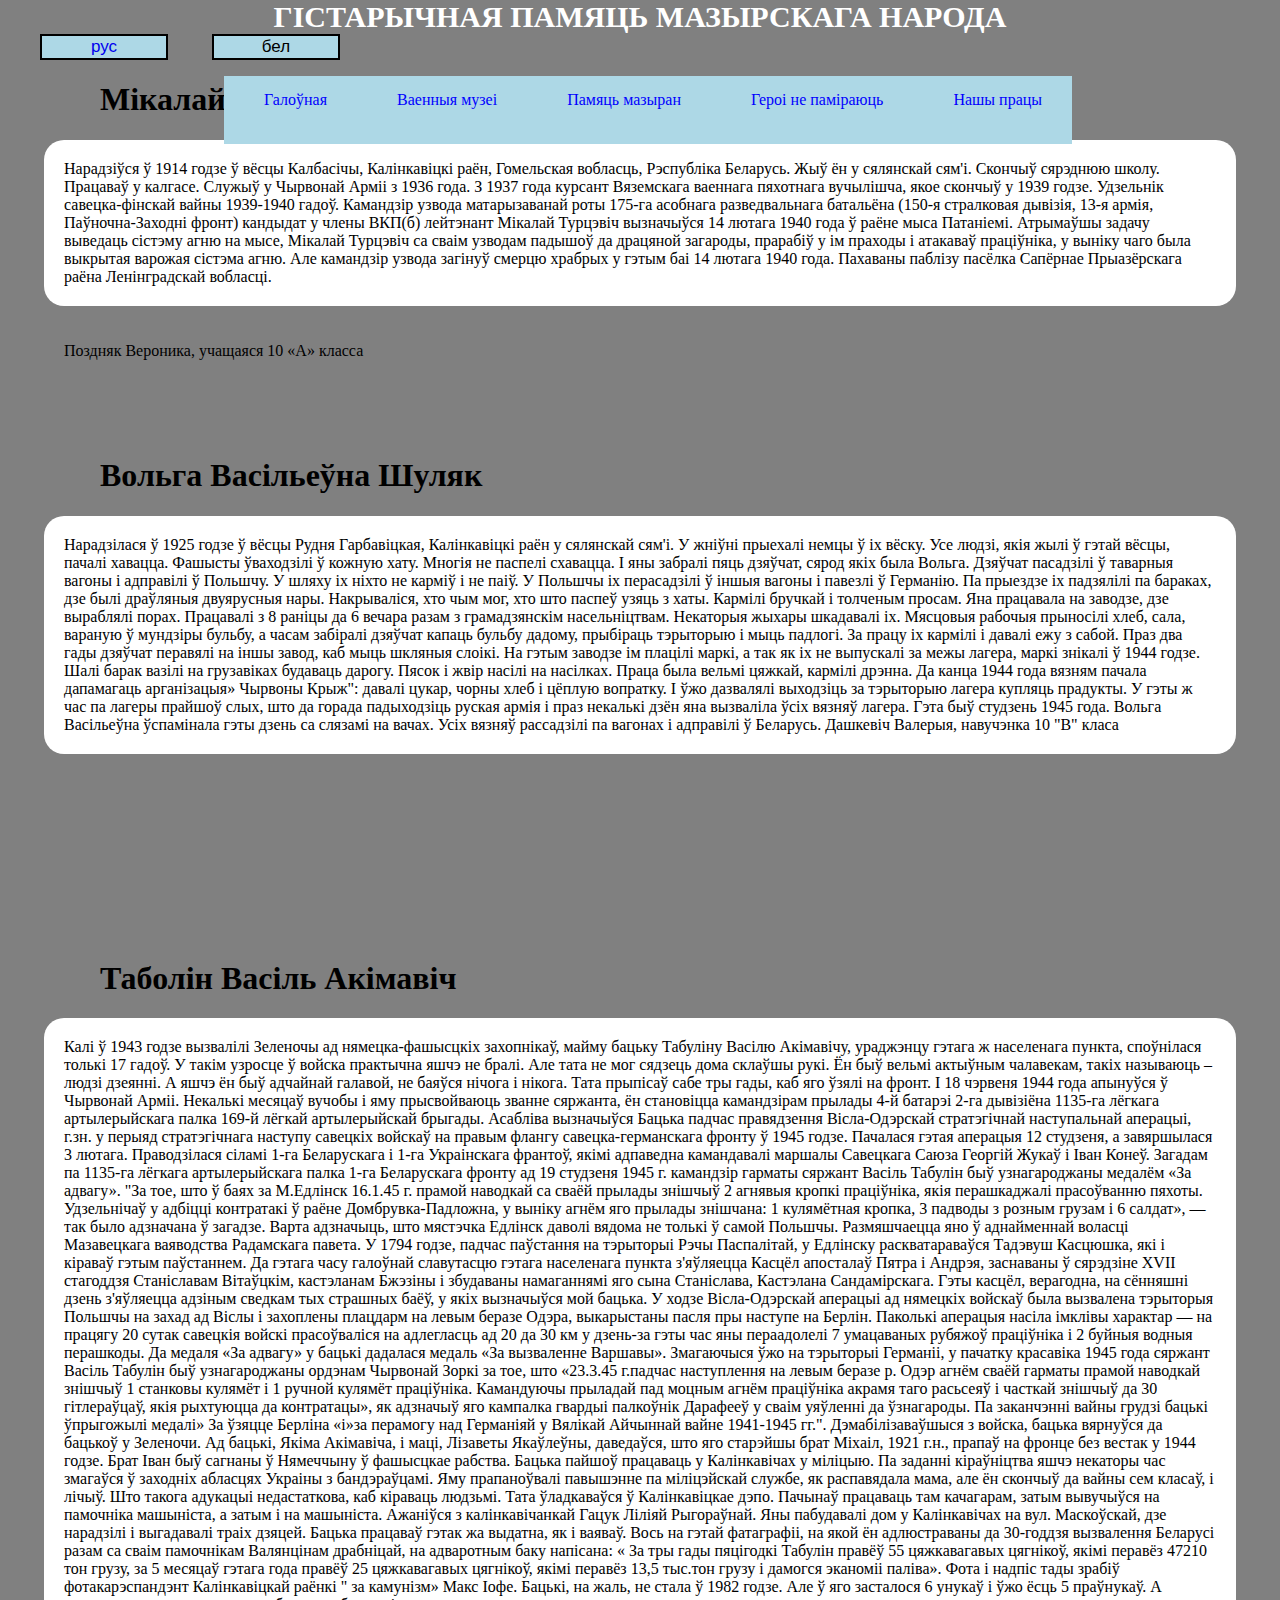
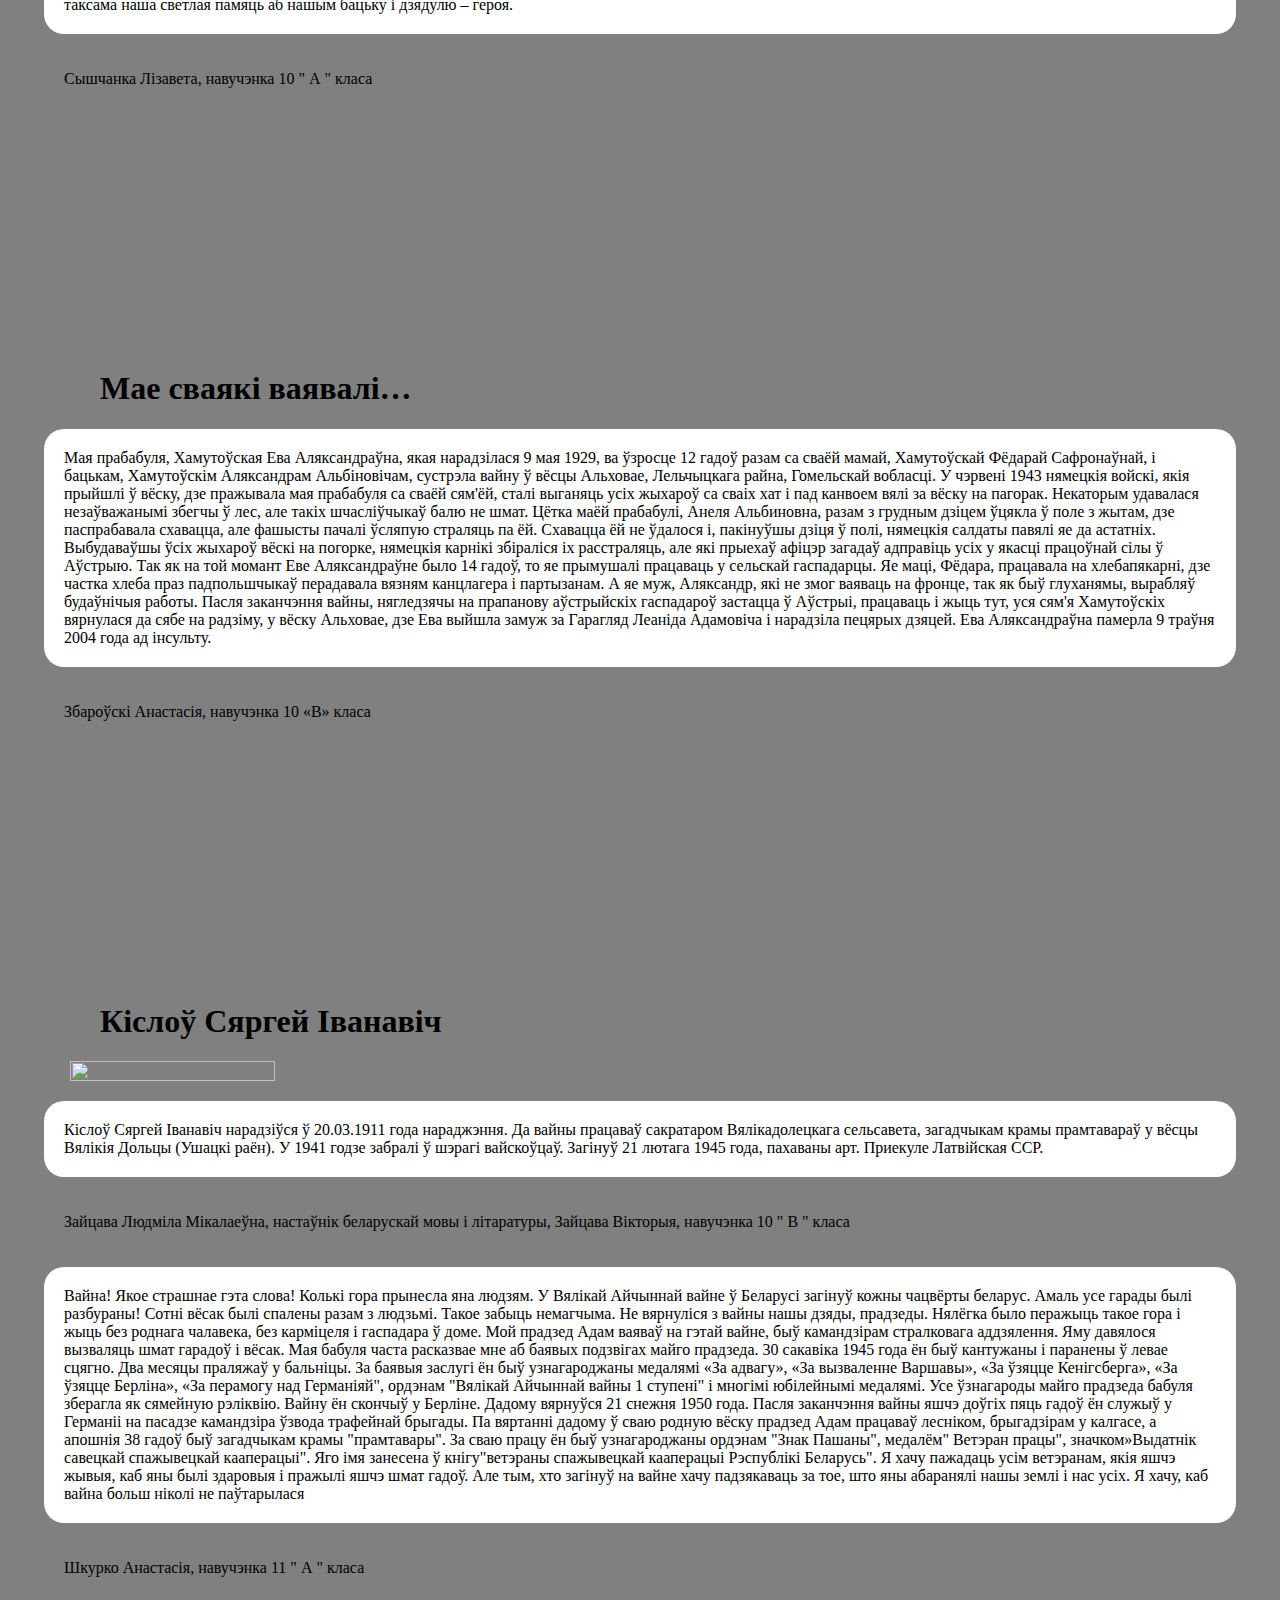
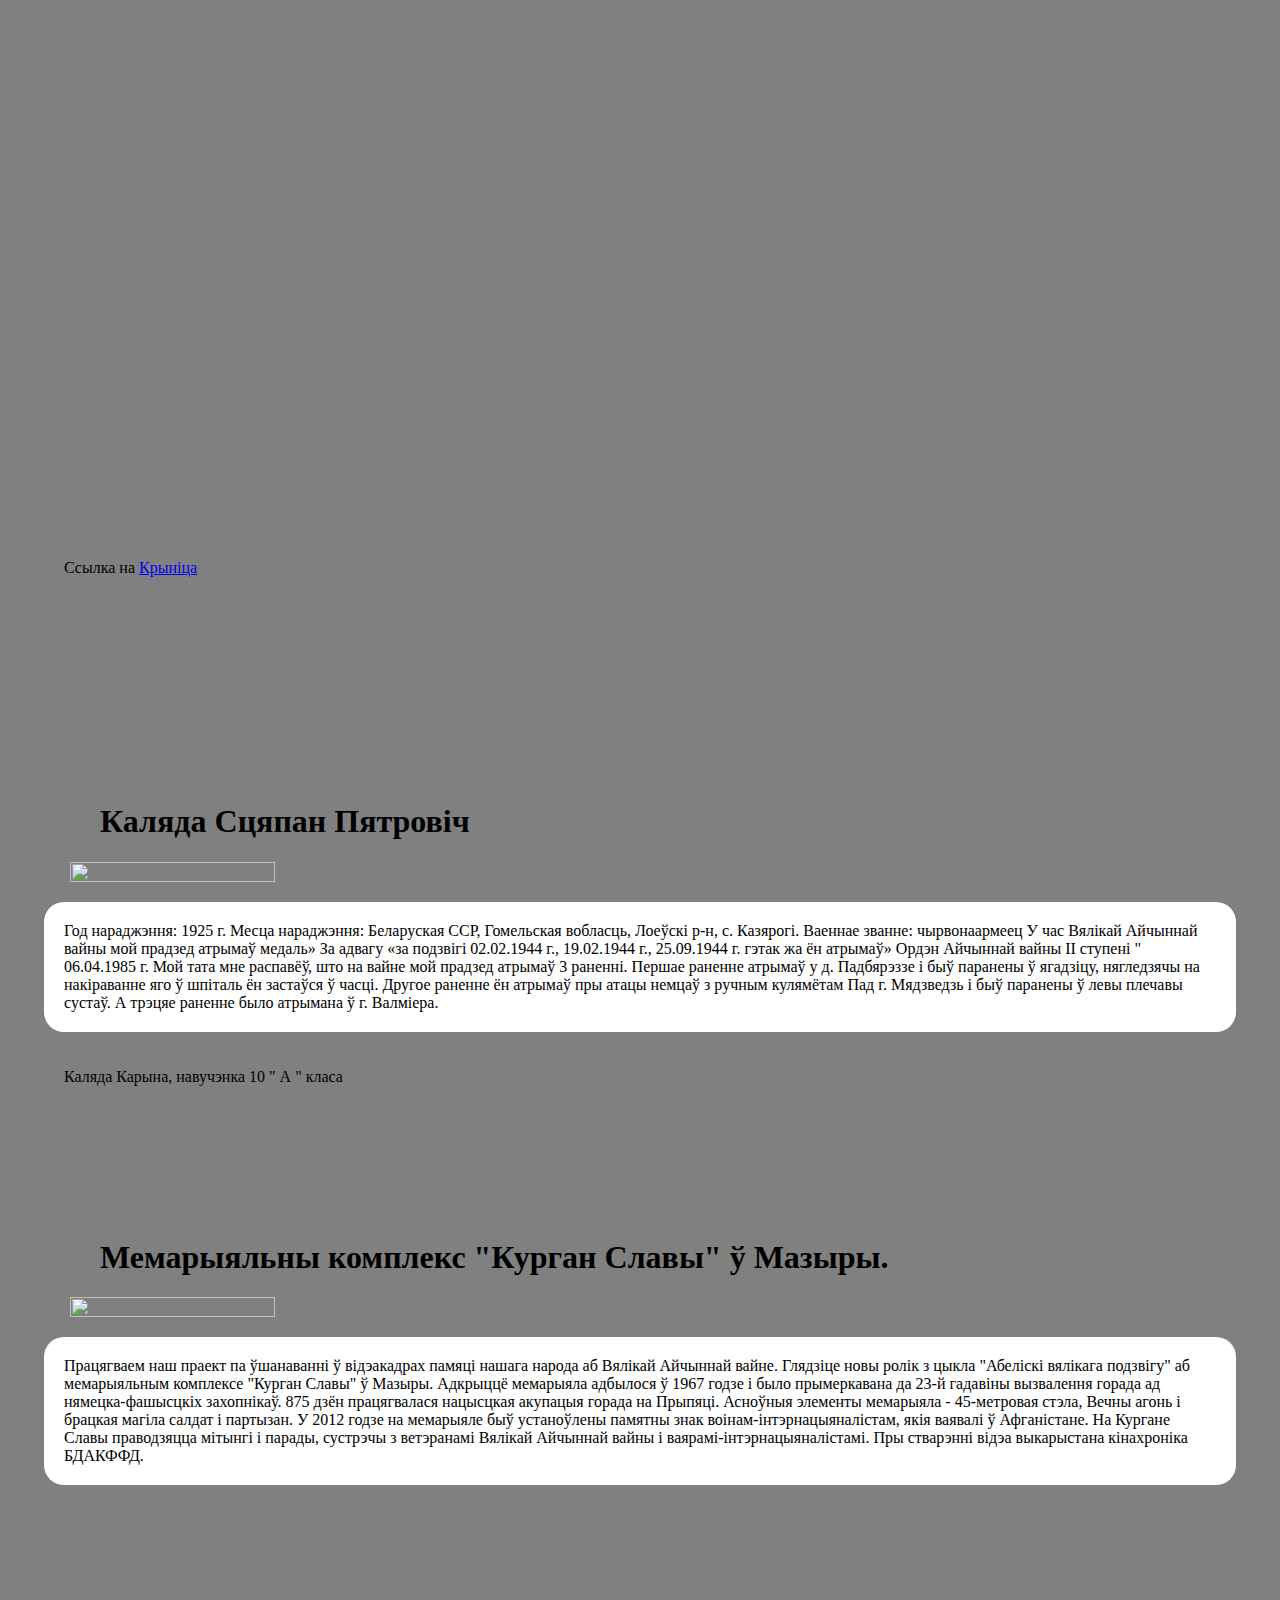
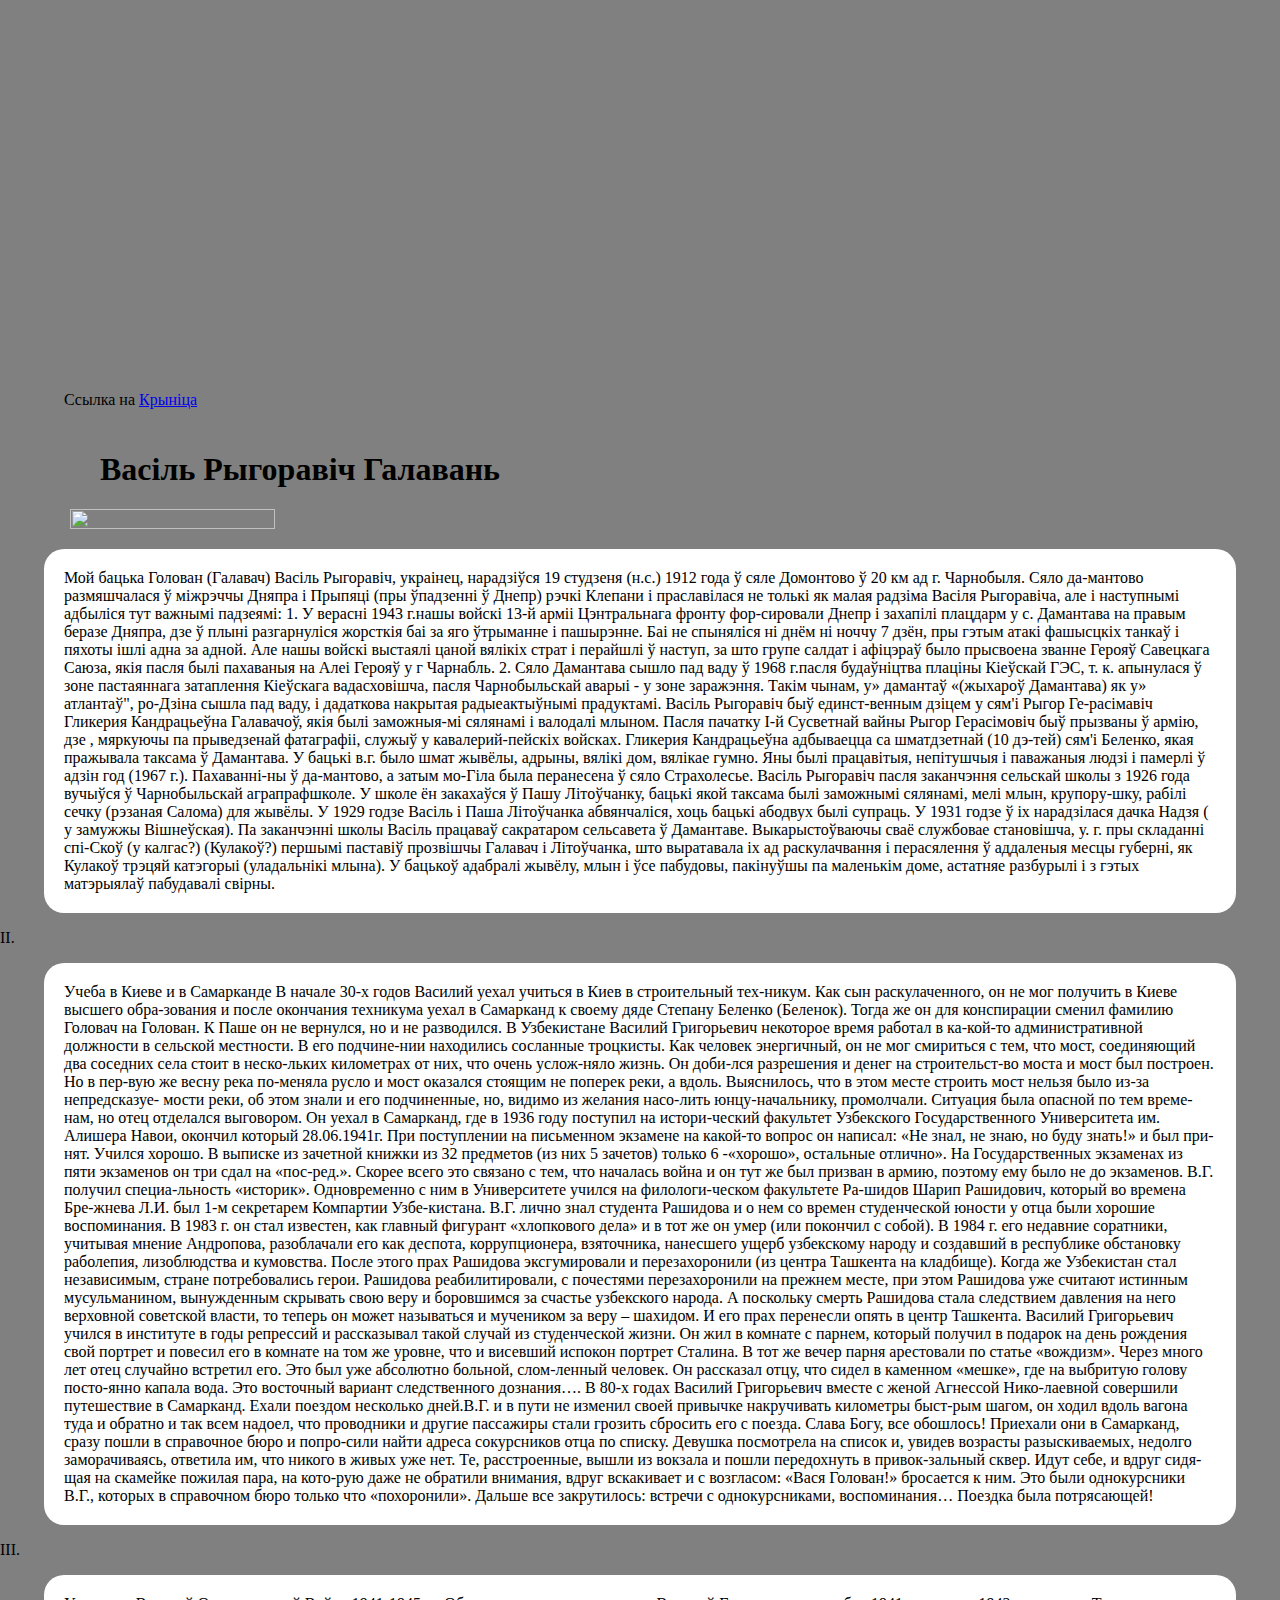
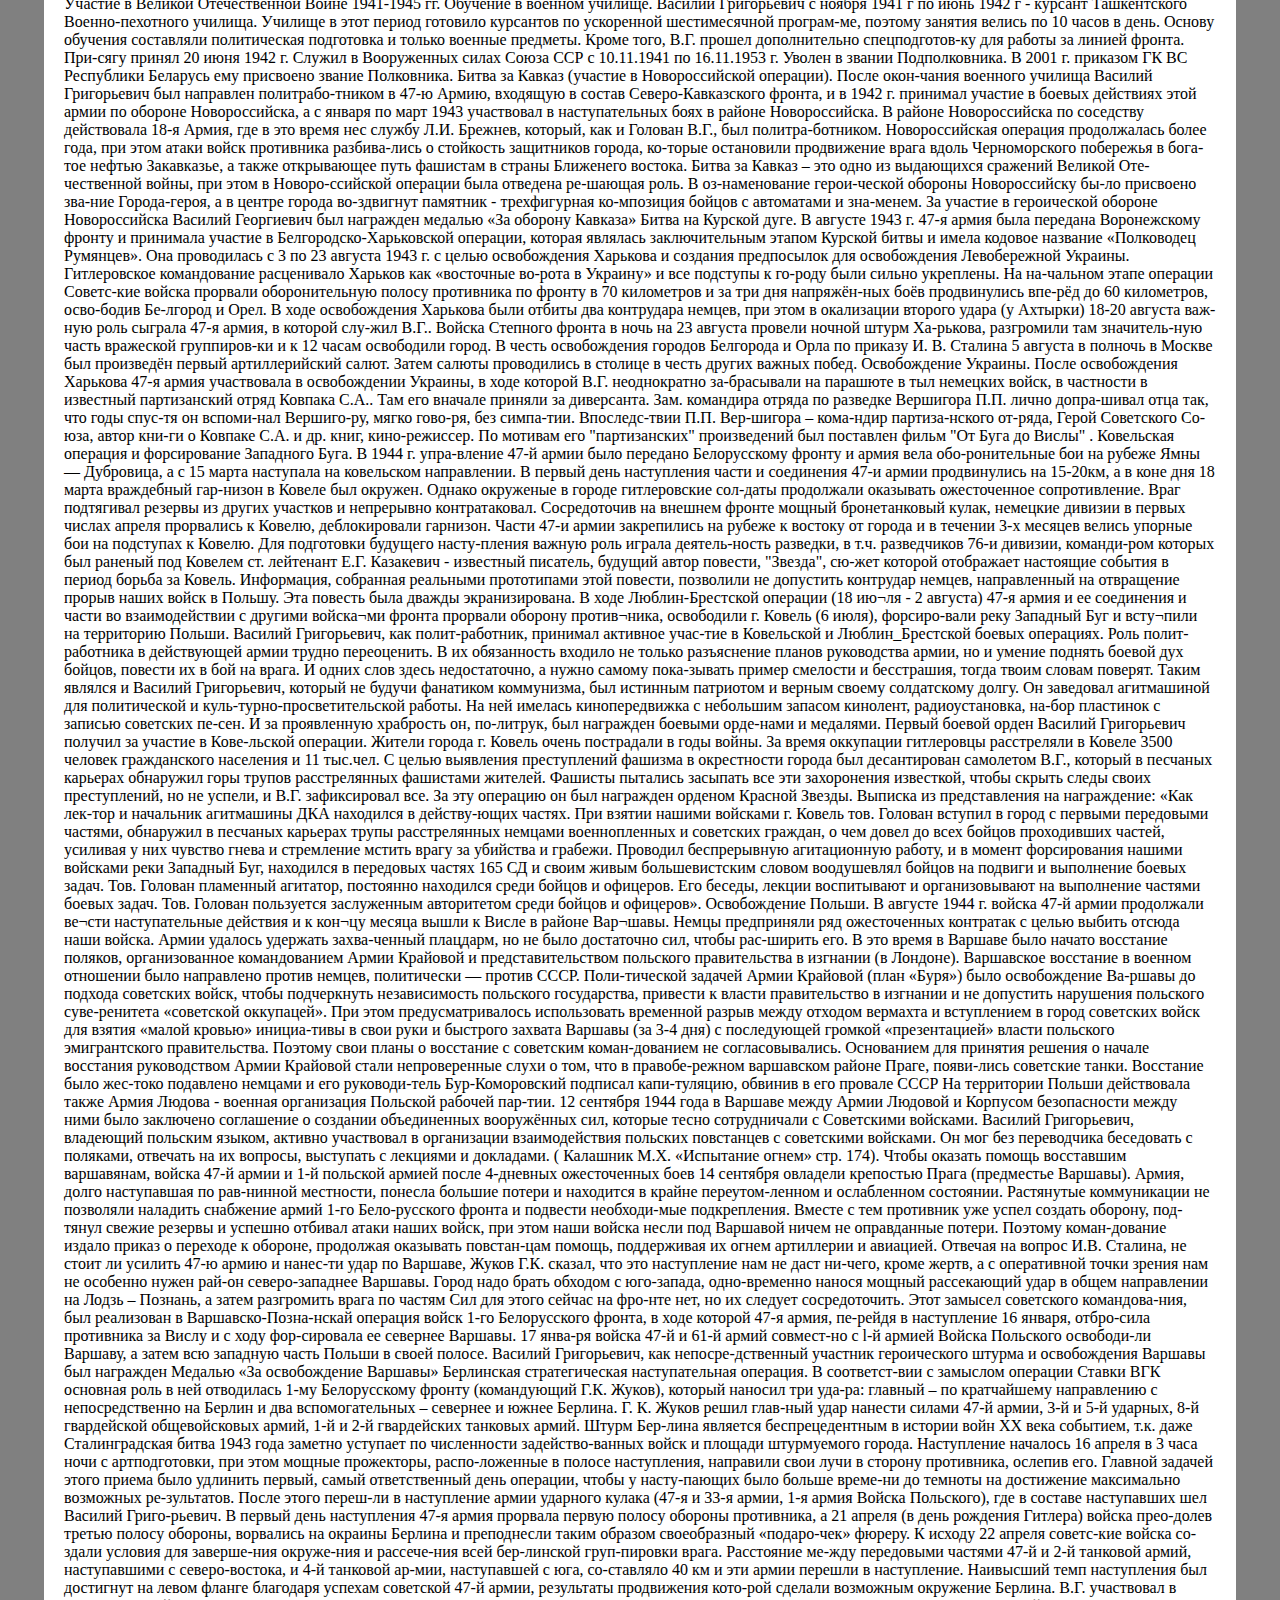
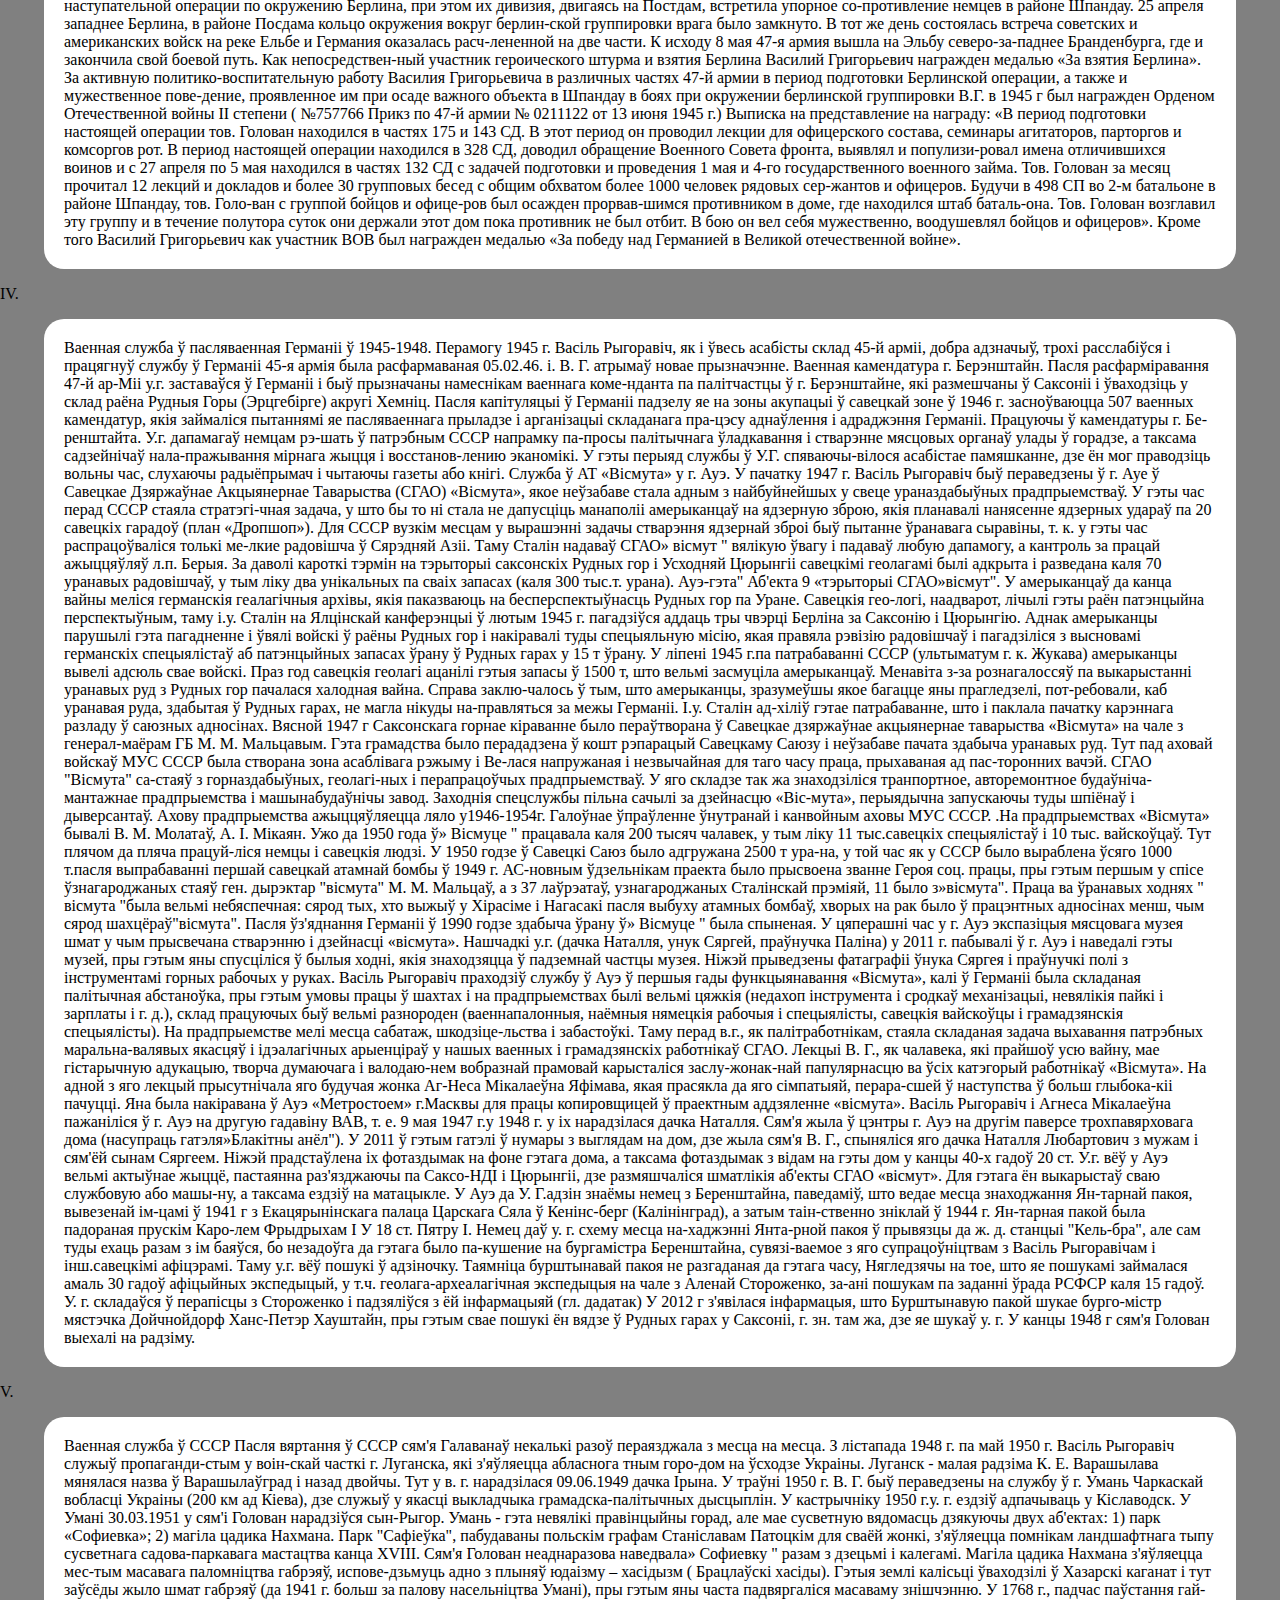
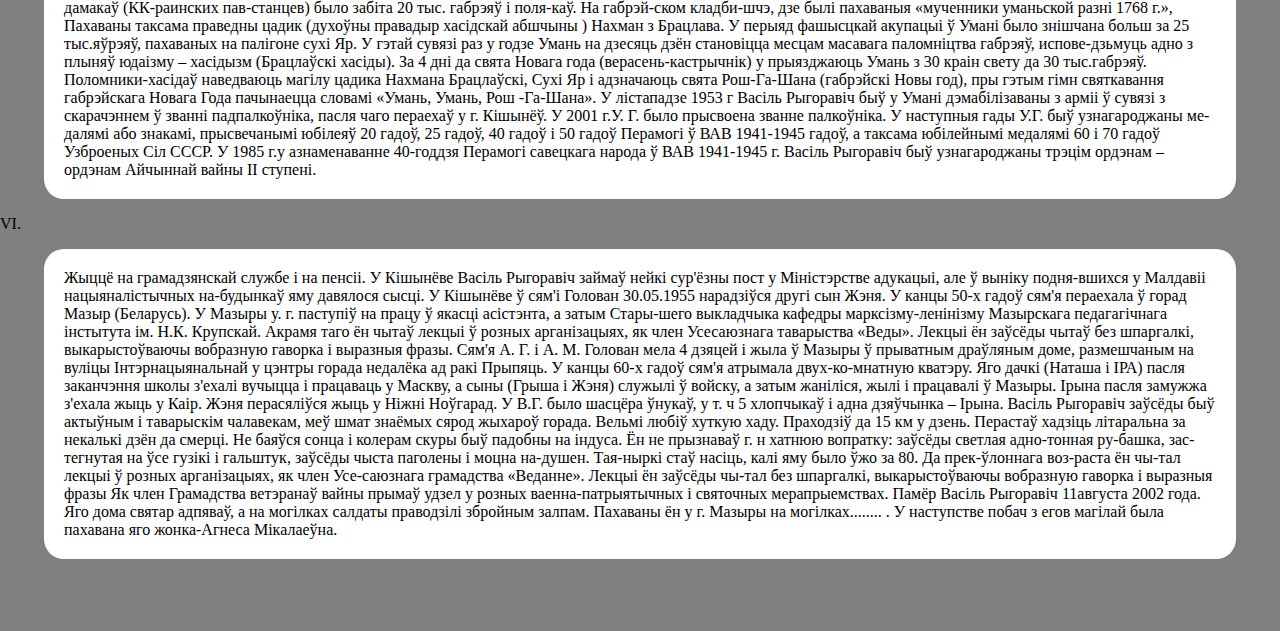
==== indexbel2.html @ af29aafd "Add files via upload" ====
<!DOCTYPE html>
<html>


 <head>
 <link rel="stylesheet" href="2stylerus.css">
 <link href="https://fonts.googleapis.com/css?family=Roboto:100" rel="stylesheet">
 </head>
 <body>

 <h3><a name="glavnai">Гістарычная памяць мазырскага народа</h3></a>
 
<button class="translaterus"><a href="rus.html">рус</a></button> <button class="translatebel"><a href="indexbel2.html">бел</a></button>

<nav class="dws-menu">
  <ul>
      <li><a href="#glavnai" align=center>
Галоўная</a></li>
 
        
    </li> 



        




       

            <li><a href='#'> Ваенныя музеі </a>
                <ul>
                    <li><a href='#11'>Музей 61-й арміі (ваенна-гістарычны)</a></li>
                    <li><a href='#11'>СШ №10 "Музей Вялікай Айчыннай вайны"</a></li>
                    <li><a href='#11'>Музей партызанскай славы</a></li>
                    <li><a href='#11'>Курган Славы - музей вайсковай тэхнікі пад адкрытым небам</a></li>
                </ul>



        
    </li>
    
  
    

    <li><a>Памяць мазыран</a>
        <ul>
            <li><a href='#4'>Мікалай Фёдаравіч Турцэвіч</a></li>
            <li><a href='#5'>Вольга Васільеўна Шуляк</a></li>
            <li><a href='#6'>Табулін Васіль Акімавіч</a></li>
            <li><a href='#7'>Мае сваякі ваявалі…</a></li>
            <li><a href='#8'>Кіслаў Сяргей Іванавіч</a></li>
            <li><a href='#9'>Каляда Сцяпан Пятровіч</a></li>
            <li><a href='#19'> Мемарыяльны комплекс "Курган Славы"</a></li>
            <li><a href='#20'>Мой дзед-герой</a></li>
            </li>
        </ul>
        <li><a href="index3.html">Героі не паміраюць</a></li>

        <li><a href="index3.html">Нашы працы</a>
            <ul>
                <li><a href="духоўная памяць народа (1).pptx" download="" >Духоўная памяць народа</a></li>
                <li><a href="РОЛЯ БЕЛАРУСКАЙ  ПРАВАСЛАЎНАЙ ЦАРКВЫ І МАЗЫРСКІХ СВЯТАРОЎ У ФАРМІРАВАННІ ДУХОЎНАЙ ПАМЯЦІ БЕЛАРУСКАГА НАРОДА З 1917 ПА 1945 ГАДЫ.docx" download="">РОЛЯ БЕЛАРУСКАЙ  ПРАВАСЛАЎНАЙ ЦАРКВЫ І МАЗЫРСКІХ СВЯТАРОЎ У ФАРМІРАВАННІ ДУХОЎНАЙ ПАМЯЦІ БЕЛАРУСКАГА НАРОДА З 1917 ПА 1945 ГАДЫ</a></li>
                <li><a href="СШ№11 Память.pptx" download="">Памяць</a></li>
                <li><a href="Героі жывуць у нашых сэрцах, .docx" download="">Героі жывуць у нашых сэрцах</a></li>
            </ul>

</ul>
      
</nav>
      
</nav>




   

   

<h1><a name="4">Мікалай Фёдаравіч Турцэвіч</h1></a>




    <p class="textt">Нарадзіўся ў 1914 годзе ў вёсцы Калбасічы, Калінкавіцкі раён, Гомельская вобласць, Рэспубліка Беларусь. Жыў ён у сялянскай сям'і. Скончыў сярэднюю школу. Працаваў у калгасе.
Служыў у Чырвонай Арміі з 1936 года. З 1937 года курсант Вяземскага ваеннага пяхотнага вучылішча, якое скончыў у 1939 годзе. Удзельнік савецка-фінскай вайны 1939-1940 гадоў.
Камандзір узвода матарызаванай роты 175-га асобнага разведвальнага батальёна (150-я стралковая дывізія, 13-я армія, Паўночна-Заходні фронт) кандыдат у члены ВКП(б) лейтэнант Мікалай Турцэвіч вызначыўся 14 лютага 1940 года ў раёне мыса Патаніемі.
Атрымаўшы задачу выведаць сістэму агню на мысе, Мікалай Турцэвіч са сваім узводам падышоў да драцяной загароды, прарабіў у ім праходы і атакаваў праціўніка, у выніку чаго была выкрытая варожая сістэма агню. Але камандзір узвода загінуў смерцю храбрых у гэтым баі 14 лютага 1940 года. Пахаваны паблізу пасёлка Сапёрнае Прыазёрскага раёна Ленінградскай вобласці.<p>Поздняк Вероника, учащаяся 10 «А» класса</p></p>


<h1><a  name="5">Вольга Васільеўна Шуляк</h1></a>


<p class="textt">Нарадзілася ў 1925 годзе ў вёсцы Рудня Гарбавіцкая, Калінкавіцкі раён у сялянскай сям'і. У жніўні прыехалі немцы ў іх вёску. Усе людзі, якія жылі ў гэтай вёсцы, пачалі хавацца. Фашысты ўваходзілі ў кожную хату. Многія не паспелі схавацца. І яны забралі пяць дзяўчат, сярод якіх была Вольга. Дзяўчат пасадзілі ў таварныя вагоны і адправілі ў Польшчу. У шляху іх ніхто не карміў і не паіў. У Польшчы іх перасадзілі ў іншыя вагоны і павезлі ў Германію. Па прыездзе іх падзялілі па бараках, дзе былі драўляныя двуярусныя нары. Накрываліся, хто чым мог, хто што паспеў узяць з хаты. Кармілі бручкай і толченым просам.
Яна працавала на заводзе, дзе выраблялі порах. Працавалі з 8 раніцы да 6 вечара разам з грамадзянскім насельніцтвам. Некаторыя жыхары шкадавалі іх. Мясцовыя рабочыя прыносілі хлеб, сала, вараную ў мундзіры бульбу, а часам забіралі дзяўчат капаць бульбу дадому, прыбіраць тэрыторыю і мыць падлогі. За працу іх кармілі і давалі ежу з сабой. Праз два гады дзяўчат перавялі на іншы завод, каб мыць шкляныя слоікі. На гэтым заводзе ім плацілі маркі, а так як іх не выпускалі за межы лагера, маркі знікалі ў 1944 годзе. Шалі барак вазілі на грузавіках будаваць дарогу. Пясок і жвір насілі на насілках. Праца была вельмі цяжкай, кармілі дрэнна. Да канца 1944 года вязням пачала дапамагаць арганізацыя» Чырвоны Крыж": давалі цукар, чорны хлеб і цёплую вопратку. І ўжо дазвалялі выходзіць за тэрыторыю лагера купляць прадукты. У гэты ж час па лагеры прайшоў слых, што да горада падыходзіць руская армія і праз некалькі дзён яна вызваліла ўсіх вязняў лагера. Гэта быў студзень 1945 года. Вольга Васільеўна ўспамінала гэты дзень са слязамі на вачах. Усіх вязняў рассадзілі па вагонах і адправілі ў Беларусь.
Дашкевіч Валерыя, навучэнка 10 "B" класа</p>
</p>



<h1 class="h2"><a name='6'>Таболін Васіль Акімавіч</a></h1>


<p class="textt">Калі ў 1943 годзе вызвалілі Зеленочы ад нямецка-фашысцкіх захопнікаў, майму бацьку Табуліну Васілю Акімавічу, ураджэнцу гэтага ж населенага пункта, споўнілася толькі 17 гадоў. У такім узросце ў войска практычна яшчэ не бралі. Але тата не мог сядзець дома склаўшы рукі. Ён быў вельмі актыўным чалавекам, такіх называюць – людзі дзеянні. А яшчэ ён быў адчайнай галавой, не баяўся нічога і нікога.
Тата прыпісаў сабе тры гады, каб яго ўзялі на фронт. І 18 чэрвеня 1944 года апынуўся ў Чырвонай Арміі. Некалькі месяцаў вучобы і яму прысвойваюць званне сяржанта, ён становіцца камандзірам прылады 4-й батарэі 2-га дывізіёна 1135-га лёгкага артылерыйскага палка 169-й лёгкай артылерыйскай брыгады.
Асабліва вызначыўся Бацька падчас правядзення Вісла-Одэрскай стратэгічнай наступальнай аперацыі, г.зн. у перыяд стратэгічнага наступу савецкіх войскаў на правым флангу савецка-германскага фронту ў 1945 годзе. Пачалася гэтая аперацыя 12 студзеня, а завяршылася 3 лютага. Праводзілася сіламі 1-га Беларускага і 1-га Украінскага франтоў, якімі адпаведна камандавалі маршалы Савецкага Саюза Георгій Жукаў і Іван Конеў.
Загадам па 1135-га лёгкага артылерыйскага палка 1-га Беларускага фронту ад 19 студзеня 1945 г. камандзір гарматы сяржант Васіль Табулін быў узнагароджаны медалём «За адвагу». "За тое, што ў баях за М.Едлінск 16.1.45 г. прамой наводкай са сваёй прылады знішчыў 2 агнявыя кропкі праціўніка, якія перашкаджалі прасоўванню пяхоты. Удзельнічаў у адбіцці контратакі ў раёне Домбрувка-Падложна, у выніку агнём яго прылады знішчана: 1 кулямётная кропка, 3 падводы з розным грузам і 6 салдат», — так было адзначана ў загадзе.
Варта адзначыць, што мястэчка Едлінск даволі вядома не толькі ў самой Польшчы. Размяшчаецца яно ў аднайменнай воласці Мазавецкага ваяводства Радамскага павета.
У 1794 годзе, падчас паўстання на тэрыторыі Рэчы Паспалітай, у Едлінску раскватараваўся Тадэвуш Касцюшка, які і кіраваў гэтым паўстаннем.
Да гэтага часу галоўнай славутасцю гэтага населенага пункта з'яўляецца Касцёл апосталаў Пятра і Андрэя, заснаваны ў сярэдзіне XVII стагоддзя Станіславам Вітаўцкім, кастэланам Бжэзіны і збудаваны намаганнямі яго сына Станіслава, Кастэлана Сандамірскага. Гэты касцёл, верагодна, на сённяшні дзень з'яўляецца адзіным сведкам тых страшных баёў, у якіх вызначыўся мой бацька.
У ходзе Вісла-Одэрскай аперацыі ад нямецкіх войскаў была вызвалена тэрыторыя Польшчы на захад ад Віслы і захоплены плацдарм на левым беразе Одэра, выкарыстаны пасля пры наступе на Берлін. Паколькі аперацыя насіла імклівы характар — на працягу 20 сутак савецкія войскі прасоўваліся на адлегласць ад 20 да 30 км у дзень-за гэты час яны пераадолелі 7 умацаваных рубяжоў праціўніка і 2 буйныя водныя перашкоды.
Да медаля «За адвагу» у бацькі дадалася медаль «За вызваленне Варшавы».
Змагаючыся ўжо на тэрыторыі Германіі, у пачатку красавіка
1945 года сяржант Васіль Табулін быў узнагароджаны ордэнам Чырвонай Зоркі за тое, што «23.3.45 г.падчас наступлення на левым беразе р. Одэр агнём сваёй гарматы прамой наводкай знішчыў 1 станковы кулямёт і 1 ручной кулямёт праціўніка. Камандуючы прыладай пад моцным агнём праціўніка акрамя таго расьсеяў і часткай знішчыў да 30 гітлераўцаў, якія рыхтуюцца да контратацы», як адзначыў яго кампалка гвардыі палкоўнік Дарафееў у сваім уяўленні да ўзнагароды.
Па заканчэнні вайны грудзі бацькі ўпрыгожылі медалі» За ўзяцце Берліна «і»за перамогу над Германіяй у Вялікай Айчыннай вайне 1941-1945 гг.".
Дэмабілізаваўшыся з войска, бацька вярнуўся да бацькоў у Зеленочи. Ад бацькі, Якіма Акімавіча, і маці, Лізаветы Якаўлеўны, даведаўся, што яго старэйшы брат Міхаіл, 1921 г.н., прапаў на фронце без вестак у 1944 годзе. Брат Іван быў сагнаны ў Нямеччыну ў фашысцкае рабства.
Бацька пайшоў працаваць у Калінкавічах у міліцыю. Па заданні кіраўніцтва яшчэ некаторы час змагаўся ў заходніх абласцях Украіны з бандэраўцамі. Яму прапаноўвалі павышэнне па міліцэйскай службе, як распавядала мама, але ён скончыў да вайны сем класаў, і лічыў. Што такога адукацыі недастаткова, каб кіраваць людзьмі.
Тата ўладкаваўся ў Калінкавіцкае дэпо. Пачынаў працаваць там качагарам, затым вывучыўся на памочніка машыніста, а затым і на машыніста.
Ажаніўся з калінкавічанкай Гацук Ліліяй Рыгораўнай. Яны пабудавалі дом у Калінкавічах на вул. Маскоўскай, дзе нарадзілі і выгадавалі траіх дзяцей.
Бацька працаваў гэтак жа выдатна, як і ваяваў. Вось на гэтай фатаграфіі, на якой ён адлюстраваны да 30-годдзя вызвалення Беларусі разам са сваім памочнікам Валянцінам драбніцай, на адваротным баку напісана: « За тры гады пяцігодкі Табулін правёў 55 цяжкавагавых цягнікоў, якімі перавёз 47210 тон грузу, за 5 месяцаў гэтага года правёў 25 цяжкавагавых цягнікоў, якімі перавёз 13,5 тыс.тон грузу і дамогся эканоміі паліва». Фота і надпіс тады зрабіў фотакарэспандэнт Калінкавіцкай раёнкі " за камунізм»
Макс Іофе.
Бацькі, на жаль, не стала ў 1982 годзе. Але ў яго засталося 6 унукаў і ўжо ёсць 5 праўнукаў. А таксама наша светлая памяць аб нашым бацьку і дзядулю – героя.
<p>
Сышчанка Лізавета, навучэнка 10 " А " класа</p>
</p>


</p>

<h1 class="h2"><a name='7'>Мае сваякі ваявалі…</a></h1>



<p class="textt">Мая прабабуля, Хамутоўская Ева Аляксандраўна, якая нарадзілася
9 мая 1929, ва ўзросце 12 гадоў разам са сваёй мамай, Хамутоўскай Фёдарай Сафронаўнай, і бацькам, Хамутоўскім Аляксандрам Альбіновічам, сустрэла вайну ў вёсцы Альховае, Лельчыцкага райна, Гомельскай вобласці.
У чэрвені 1943 нямецкія войскі, якія прыйшлі ў вёску, дзе пражывала мая прабабуля са сваёй сям'ёй, сталі выганяць усіх жыхароў са сваіх хат і пад канвоем вялі за вёску на пагорак. Некаторым удавалася незаўважанымі збегчы ў лес, але такіх шчасліўчыкаў балю не шмат. Цётка маёй прабабулі, Анеля Альбиновна, разам з грудным дзіцем ўцякла ў поле з жытам, дзе паспрабавала схавацца, але фашысты пачалі ўсляпую страляць па ёй. Схавацца ёй не ўдалося і, пакінуўшы дзіця ў полі, нямецкія салдаты павялі яе да астатніх. Выбудаваўшы ўсіх жыхароў вёскі на погорке, нямецкія карнікі збіраліся іх расстраляць, але які прыехаў афіцэр загадаў адправіць усіх у якасці працоўнай сілы ў Аўстрыю. Так як на той момант Еве Аляксандраўне было 14 гадоў, то яе прымушалі працаваць у сельскай гаспадарцы. Яе маці, Фёдара, працавала на хлебапякарні, дзе частка хлеба праз падпольшчыкаў перадавала вязням канцлагера і партызанам. А яе муж, Аляксандр, які не змог ваяваць на фронце, так як быў глуханямы, вырабляў будаўнічыя работы.
Пасля заканчэння вайны, нягледзячы на прапанову аўстрыйскіх гаспадароў застацца ў Аўстрыі, працаваць і жыць тут, уся сям'я Хамутоўскіх вярнулася да сябе на радзіму, у вёску Альховае, дзе Ева выйшла замуж за Гарагляд Леаніда Адамовіча і нарадзіла пецярых дзяцей.
Ева Аляксандраўна памерла 9 траўня 2004 года ад інсульту.                        <p>    Збароўскі Анастасія, навучэнка 10 «В» класа</p>
</p>


</p>

<h1 class="h2"><a name='8'>Кіслоў Сяргей Іванавіч</a></h1>


<img class="csgo3" src="https://ik.imagekit.io/uavondnkg/2/image13_JoCfm0thXU.jpg?ik-sdk-version=javascript-1.4.3&updatedAt=1675370139485">
<p class="textt">
Кіслоў Сяргей Іванавіч нарадзіўся ў 20.03.1911 года нараджэння. Да вайны працаваў сакратаром Вялікадолецкага сельсавета, загадчыкам крамы прамтавараў у вёсцы Вялікія Дольцы (Ушацкі раён).
У 1941 годзе забралі ў шэрагі вайскоўцаў. Загінуў 21 лютага 1945 года, пахаваны арт. Приекуле Латвійская ССР.<p> 
Зайцава Людміла Мікалаеўна, настаўнік беларускай мовы і літаратуры, Зайцава Вікторыя, навучэнка 10 " В " класа

</p>
<p class="textt">
Вайна!
Якое страшнае гэта слова! Колькі гора прынесла яна людзям.
У Вялікай Айчыннай вайне ў Беларусі загінуў кожны чацвёрты беларус. Амаль усе гарады былі разбураны! Сотні вёсак былі спалены разам з людзьмі. Такое забыць немагчыма. Не вярнуліся з вайны нашы дзяды, прадзеды. Нялёгка было перажыць такое гора і жыць без роднага чалавека, без карміцеля і гаспадара ў доме.
Мой прадзед Адам ваяваў на гэтай вайне, быў камандзірам стралковага аддзялення. Яму давялося вызваляць шмат гарадоў і вёсак. Мая бабуля часта расказвае мне аб баявых подзвігах майго прадзеда. 30 сакавіка 1945 года ён быў кантужаны і паранены ў левае сцягно. Два месяцы праляжаў у бальніцы. За баявыя заслугі ён быў узнагароджаны медалямі «За адвагу», «За вызваленне Варшавы», «За ўзяцце Кенігсберга», «За ўзяцце Берліна», «За перамогу над Германіяй", ордэнам "Вялікай Айчыннай вайны 1 ступені" і многімі юбілейнымі медалямі. Усе ўзнагароды майго прадзеда бабуля зберагла як сямейную рэліквію. Вайну ён скончыў у Берліне. Дадому вярнуўся 21 снежня 1950 года. Пасля заканчэння вайны яшчэ доўгіх пяць гадоў ён служыў у Германіі на пасадзе камандзіра ўзвода трафейнай брыгады. Па вяртанні дадому ў сваю родную вёску прадзед Адам працаваў лесніком, брыгадзірам у калгасе, а апошнія 38 гадоў быў загадчыкам крамы "прамтавары". За сваю працу ён быў узнагароджаны ордэнам "Знак Пашаны", медалём" Ветэран працы", значком»Выдатнік савецкай спажывецкай кааперацыі". Яго імя занесена ў кнігу"ветэраны спажывецкай кааперацыі Рэспублікі Беларусь".
Я хачу пажадаць усім ветэранам, якія яшчэ жывыя, каб яны былі здаровыя і пражылі яшчэ шмат гадоў. Але тым, хто загінуў на вайне хачу падзякаваць за тое, што яны абаранялі нашы землі і нас усіх. Я хачу, каб вайна больш ніколі не паўтарылася<p>
Шкурко Анастасія, навучэнка 11 " А " класа
</p>
</p>
<iframe src="https://www.google.com/maps/embed?pb=!1m18!1m12!1m3!1d2454.204620680194!2d29.235573215657027!3d52.0395860797261!2m3!1f0!2f0!3f0!3m2!1i1024!2i768!4f13.1!3m3!1m2!1s0x46d611813f6afbc7%3A0x19bc939cb1231047!2z0JrRg9GA0LPQsNC9INCh0LvQsNCy0YssINGD0LvQuNGG0LAg0KDRi9C20LrQvtCy0LAsINCc0L7Qt9GL0YDRjA!5e0!3m2!1sru!2sby!4v1669588065624!5m2!1sru!2sby" width="600" height="450" style="border:0;" allowfullscreen="" loading="lazy" referrerpolicy="no-referrer-when-downgrade"></iframe>

<p>Ссылка на <a href="https://ru.belarus.travel/landmarks/memorialnyi-kompleks-kurgan-slavyy">Крыніца</a></p>

</p>

<h1 class="h2"><a name='9'>Каляда Сцяпан Пятровіч</a></h1>


<img class="csgo3" src="https://ik.imagekit.io/uavondnkg/2/image14_9p1LHXO4X.jpg?ik-sdk-version=javascript-1.4.3&updatedAt=1675370539235">
<p class="textt">
Год нараджэння: 1925 г.
Месца нараджэння: Беларуская ССР, Гомельская вобласць, Лоеўскі р-н,
с. Казярогі. Ваеннае званне: чырвонаармеец
У час Вялікай Айчыннай вайны мой прадзед атрымаў медаль» За адвагу «за подзвігі 02.02.1944 г., 19.02.1944 г., 25.09.1944 г. гэтак жа ён атрымаў» Ордэн Айчыннай вайны II ступені " 06.04.1985 г.
Мой тата мне распавёў, што на вайне мой прадзед атрымаў 3 раненні. Першае раненне атрымаў у д. Падбярэззе і быў паранены ў ягадзіцу, нягледзячы на накіраванне яго ў шпіталь ён застаўся ў часці. Другое раненне ён атрымаў пры атацы немцаў з ручным кулямётам Пад г. Мядзведзь і быў паранены ў левы плечавы сустаў. А трэцяе раненне было атрымана ў г. Валміера.












<p>
Каляда Карына, навучэнка 10 " А " класа
</p>
</p>
</p>



<h1><a name="19">Мемарыяльны комплекс "Курган Славы" ў Мазыры.</h1></a></a>





<img class="csgo4" src="https://ik.imagekit.io/uavondnkg/2/image25_YLkRumcPq.jpg?ik-sdk-version=javascript-1.4.3&updatedAt=1675370154583">
<p class="textt">Працягваем наш праект па ўшанаванні ў відэакадрах памяці нашага народа аб Вялікай Айчыннай вайне. Глядзіце новы ролік з цыкла "Абеліскі вялікага подзвігу" аб мемарыяльным комплексе "Курган Славы" ў Мазыры. Адкрыццё мемарыяла адбылося ў 1967 годзе і было прымеркавана да 23-й гадавіны вызвалення горада ад нямецка-фашысцкіх захопнікаў. 875 дзён працягвалася нацысцкая акупацыя горада на Прыпяці. Асноўныя элементы мемарыяла - 45-метровая стэла, Вечны агонь і брацкая магіла салдат і партызан. У 2012 годзе на мемарыяле быў устаноўлены памятны знак воінам-інтэрнацыяналістам, якія ваявалі ў Афганістане. На Кургане Славы праводзяцца мітынгі і парады, сустрэчы з ветэранамі Вялікай Айчыннай вайны і ваярамі-інтэрнацыяналістамі. Пры стварэнні відэа выкарыстана кінахроніка БДАКФФД.</p>
<iframe width="560" height="315" src="https://www.youtube.com/embed/OofXs1Vtk-4" title="YouTube video player" frameborder="0" allow="accelerometer; autoplay; clipboard-write; encrypted-media; gyroscope; picture-in-picture; web-share" allowfullscreen></iframe>

<iframe src="https://www.google.com/maps/embed?pb=!1m18!1m12!1m3!1d2454.2044395138155!2d29.235573215039476!3d52.039589379473504!2m3!1f0!2f0!3f0!3m2!1i1024!2i768!4f13.1!3m3!1m2!1s0x46d611813f6afbc7%3A0x19bc939cb1231047!2z0JrRg9GA0LPQsNC9INCh0LvQsNCy0YssINGD0LvQuNGG0LAg0KDRi9C20LrQvtCy0LAsINCc0L7Qt9GL0YDRjA!5e0!3m2!1sru!2sby!4v1676138398908!5m2!1sru!2sby" width="600" height="450" style="border:0;" allowfullscreen="" loading="lazy" referrerpolicy="no-referrer-when-downgrade"></iframe>


<p>Ссылка на <a href="https://www.sb.by/articles/obeliski-velikogo-podviga-memorialnyy-kompleks-kurgan-slavy-v-mozyre.html?ysclid=ldyw3xz9ey251563513">Крыніца</a></p>




<h1><a name="20">Васіль Рыгоравіч Галавань </h1></a></a>
<img src="">

<p class="textt">    Мой бацька Голован (Галавач) Васіль Рыгоравіч, украінец, нарадзіўся 19 студзеня (н.с.) 1912 года ў сяле Домонтово ў 20 км ад г. Чарнобыля. Сяло да-мантово размяшчалася ў міжрэччы Дняпра і Прыпяці (пры ўпадзенні ў Днепр) рэчкі Клепани і праславілася не толькі як малая радзіма Васіля Рыгоравіча, але і наступнымі адбыліся тут важнымі падзеямі:
1. У верасні 1943 г.нашы войскі 13-й арміі Цэнтральнага фронту фор-сировали Днепр і захапілі плацдарм у с. Дамантава на правым беразе Дняпра, дзе ў плыні разгарнуліся жорсткія баі за яго ўтрыманне і пашырэнне. Баі не спыняліся ні днём ні ноччу 7 дзён, пры гэтым атакі фашысцкіх танкаў і пяхоты ішлі адна за адной. Але нашы войскі выстаялі цаной вялікіх страт і перайшлі ў наступ, за што групе салдат і афіцэраў было прысвоена званне Герояў Савецкага Саюза, якія пасля былі пахаваныя на Алеі Герояў у г Чарнабль.
2. Сяло Дамантава сышло пад ваду ў 1968 г.пасля будаўніцтва плаціны Кіеўскай ГЭС, т. к. апынулася ў зоне пастаяннага затаплення Кіеўскага вадасховішча, пасля Чарнобыльскай аварыі - у зоне заражэння.
Такім чынам, у» дамантаў «(жыхароў Дамантава) як у» атлантаў", ро-Дзіна сышла пад ваду, і дадаткова накрытая радыеактыўнымі прадуктамі.
Васіль Рыгоравіч быў единст-венным дзіцем у сям'і Рыгор Ге-расімавіч Гликерия Кандрацьеўна Галавачоў, якія былі заможныя-мі сялянамі і валодалі млыном. Пасля пачатку Ӏ-й Сусветнай вайны Рыгор Герасімовіч быў прызваны ў армію, дзе , мяркуючы па прыведзенай фатаграфіі, служыў у кавалерий-пейскіх войсках. Гликерия Кандрацьеўна адбываецца са шматдзетнай (10 дэ-тей) сям'і Беленко, якая пражывала таксама ў Дамантава. У бацькі в.г. было шмат жывёлы, адрыны, вялікі дом, вялікае гумно. Яны былі працавітыя, непітушчыя і паважаныя людзі і памерлі ў адзін год (1967 г.). Пахаванні-ны ў да-мантово, а затым мо-Гіла была перанесена ў сяло Страхолесье.
Васіль Рыгоравіч пасля заканчэння сельскай школы з 1926 года вучыўся ў Чарнобыльскай аграпрафшколе. У школе ён закахаўся ў Пашу Літоўчанку, бацькі якой таксама былі заможнымі сялянамі, мелі млын, крупору-шку, рабілі сечку (рэзаная Салома) для жывёлы. У 1929 годзе Васіль і Паша Літоўчанка абвянчаліся, хоць бацькі абодвух былі супраць. У 1931 годзе ў іх нарадзілася дачка Надзя ( у замужжы Вішнеўская).
Па заканчэнні школы Васіль працаваў сакратаром сельсавета ў Дамантаве. Выкарыстоўваючы сваё службовае становішча, у. г. пры складанні спі-Скоў (у калгас?) (Кулакоў?) першымі паставіў прозвішчы Галавач і Літоўчанка, што выратавала іх ад раскулачвання і перасялення ў аддаленыя месцы губерні, як Кулакоў трэцяй катэгорыі (уладальнікі млына). У бацькоў адабралі жывёлу, млын і ўсе пабудовы, пакінуўшы па маленькім доме, астатняе разбурылі і з гэтых матэрыялаў пабудавалі свірны.      </p>

ӀӀ. 

<p class="textt">Учеба в Киеве и в Самарканде
        В начале 30-х годов Василий уехал учиться в Киев в строительный тех-никум.  Как сын раскулаченного, он не мог получить в Киеве высшего обра-зования и  после окончания техникума уехал в Самарканд к своему  дяде Степану Беленко (Беленок). Тогда же он для конспирации  сменил фамилию Головач на Голован.  К Паше он не вернулся, но и не разводился.
   
           В Узбекистане Василий Григорьевич  некоторое время работал в ка-кой-то административной должности  в сельской местности. В его подчине-нии находились сосланные троцкисты. Как человек энергичный, он не мог смириться с тем, что мост, соединяющий два соседних села стоит в неско-льких километрах от них, что очень услож-няло  жизнь. Он доби-лся разрешения и денег на строительст-во моста и мост был построен. Но в пер-вую же весну река по-меняла русло и мост оказался стоящим не поперек реки, а вдоль. Выяснилось, что  в этом месте строить мост нельзя было из-за непредсказуе- мости  реки, об этом знали и его подчиненные, но, видимо из желания насо-лить юнцу-начальнику, промолчали. Ситуация была опасной по тем време-нам, но отец отделался выговором. 
    Он уехал в Самарканд, где в 1936 году поступил на истори-ческий факультет Узбекского Государственного Университета им. Алишера Навои, окончил который 28.06.1941г. При поступлении на письменном экзамене на какой-то вопрос он написал: «Не знал, не знаю, но буду знать!» и был при-нят.  Учился хорошо. В выписке из зачетной книжки из 32 предметов (из них 5 зачетов) только 6 -«хорошо», остальные  отлично».
       На Государственных  экзаменах  из пяти экзаменов он три сдал на «пос-ред.». Скорее всего  это связано с тем, что началась война и он тут же был призван в армию, поэтому ему было не до экзаменов. В.Г. получил специа-льность «историк».  
    Одновременно с ним в Университете учился на филологи-ческом факультете Ра-шидов Шарип Рашидович, который во времена Бре-жнева Л.И. был 1-м секретарем Компартии Узбе-кистана. В.Г. лично знал студента Рашидова и о нем  со  времен студенческой юности у отца были хорошие воспоминания. В 1983 г. он стал известен, как главный фигурант «хлопкового дела» и в тот же  он умер (или покончил с собой). В 1984 г. его недавние соратники, учитывая мнение Андропова,  разоблачали его как деспота, коррупционера, взяточника, нанесшего ущерб узбекскому народу и создавший в республике обстановку раболепия, лизоблюдства и кумовства. После этого  прах Рашидова эксгумировали и перезахоронили (из центра Ташкента на кладбище). Когда же Узбекистан стал независимым, стране потребовались герои. Рашидова реабилитировали, с почестями перезахоронили на прежнем месте, при этом Рашидова уже считают истинным мусульманином, вынужденным скрывать свою веру и боровшимся за счастье узбекского народа. А поскольку смерть Рашидова стала следствием давления на него верховной советской власти, то теперь он может называться и мучеником за веру – шахидом. И его прах перенесли опять в центр Ташкента.
       Василий Григорьевич учился в институте в годы репрессий и рассказывал такой случай из студенческой жизни. Он жил в комнате с парнем, который получил в подарок на  день рождения  свой портрет и повесил его в комнате на том же уровне, что и висевший испокон портрет Сталина.  В тот же вечер парня арестовали по статье «вождизм». Через много лет отец случайно встретил его. Это был уже абсолютно больной, слом-ленный  человек. Он рассказал отцу, что сидел в каменном «мешке», где на выбритую голову посто-янно капала вода. Это восточный вариант следственного дознания….
         В 80-х годах Василий Григорьевич вместе с женой Агнессой Нико-лаевной совершили путешествие в Самарканд. Ехали поездом несколько дней.В.Г. и в пути не изменил своей привычке накручивать  километры быст-рым шагом, он ходил вдоль вагона туда и обратно и так всем надоел, что проводники и другие пассажиры  стали грозить сбросить его с поезда. Слава Богу, все обошлось! Приехали они в Самарканд, сразу пошли в справочное бюро и попро-сили найти адреса сокурсников отца по списку. Девушка посмотрела на список и, увидев возрасты разыскиваемых, недолго заморачиваясь, ответила им, что никого в живых уже нет.  Те, расстроенные, вышли из вокзала и пошли передохнуть в привок-зальный сквер. Идут себе, и вдруг сидя-щая на скамейке пожилая пара, на кото-рую  даже не обратили внимания, вдруг вскакивает и с возгласом: «Вася Голован!» бросается к ним. Это  были однокурсники В.Г., которых в справочном бюро только что «похоронили». Дальше все закрутилось: встречи с однокурсниками, воспоминания… Поездка была потрясающей!</p>





ӀӀӀ.  

<p class="textt">  Участие в Великой Отечественной Войне 1941-1945 гг.
       Обучение в военном училище. Василий Григорьевич с ноября 1941 г по июнь 1942 г  - курсант Ташкентского Военно-пехотного училища. Училище в этот период готовило курсантов по ускоренной  шестимесячной програм-ме, поэтому занятия велись по 10 часов в день. Основу обучения составляли политическая подготовка и только военные предметы. Кроме того, В.Г. прошел дополнительно  спецподготов-ку для работы за линией фронта. При-сягу принял 20 июня 1942 г. Служил в Вооруженных силах Союза ССР с 10.11.1941 по 16.11.1953 г.  Уволен в звании Подполковника. В 2001 г. приказом ГК ВС Республики Беларусь  ему присвоено звание Полковника. 
        Битва за Кавказ (участие в Новороссийской операции). После окон-чания военного училища Василий Григорьевич был направлен  политрабо-тником в 47-ю Армию, входящую в состав Северо-Кавказского фронта, и в 1942 г. принимал участие в боевых действиях этой армии по обороне Новороссийска, а с января по март 1943 участвовал в наступательных боях в районе Новороссийска.       
      В районе Новороссийска по соседству действовала 18-я Армия, где в это время нес службу Л.И. Брежнев, который, как и Голован В.Г., был политра-ботником. Новороссийская операция продолжалась более года, при этом    атаки войск противника разбива-лись о стойкость защитников города, ко-торые остановили продвижение врага вдоль Черноморского побережья в бога-тое нефтью Закавказье, а также открывающее путь фашистам в страны Ближенего востока. 
      Битва за Кавказ – это одно из выдающихся сражений Великой Оте-чественной войны, при этом в Новоро-ссийской операции была отведена ре-шающая роль. В оз-наменование герои-ческой обороны Новороссийску бы-ло присвоено зва-ние Города-героя, а  в центре города во-здвигнут памятник - трехфигурная ко-мпозиция бойцов с автоматами и зна-менем. За участие в героической обороне Новороссийска Василий Георгиевич был награжден медалью «За оборону Кавказа»
        Битва на Курской дуге. В августе 1943 г. 47-я армия была передана Воронежскому фронту и принимала участие в Белгородско-Харьковской операции, которая являлась заключительным этапом Курской битвы и имела кодовое название «Полководец Румянцев». Она проводилась с 3 по 23 августа 1943 г. с целью освобождения Харькова и создания предпосылок для освобождения Левобережной Украины. 
    Гитлеровское  командование  расценивало   Харьков  как  «восточные  во-рота  в Украину» и все подступы к го-роду были сильно укреплены.  На на-чальном этапе операции Советс-кие   войска  прорвали  оборонительную  полосу противника  по  фронту  в 70 километров  и  за  три  дня напряжён-ных боёв продвинулись впе-рёд до 60 километров, осво-бодив Бе-лгород и Орел.        
     В ходе освобождения Харькова были отбиты два контрудара немцев, при этом в  окализации второго удара  (у Ахтырки) 18-20 августа важ-ную роль сыграла  47-я армия, в которой слу-жил В.Г.. Войска Степного фронта в ночь на 23 августа провели ночной  штурм Ха-рькова, разгромили  там  значитель-ную  часть  вражеской  группиров-ки  и  к 12 часам освободили город. 
      В честь освобождения городов Белгорода и Орла по приказу И. В. Сталина 5 августа в полночь в Москве был произведён первый  артиллерийский салют.  Затем салюты проводились в столице в честь других важных побед.
         Освобождение Украины. После освобождения Харькова  47-я армия участвовала в освобождении Украины, в ходе которой В.Г. неоднократно за-брасывали на парашюте  в тыл немецких войск, в частности в известный партизанский отряд Ковпака С.А.. Там его вначале приняли за диверсанта. Зам. командира отряда по разведке Вершигора П.П. лично допра-шивал отца так, что годы спус-тя он вспоми-нал Вершиго-ру, мягко гово-ря, без симпа-тии. Впоследс-твии П.П. Вер-шигора – кома-ндир партиза-нского от-ряда, Герой Советского Со-юза, автор кни-ги о Ковпаке С.А. и др. книг, кино-режиссер. По мотивам его "партизанских" произведений был поставлен фильм "От Буга до Вислы" .
       Ковельская операция и форсирование Западного Буга. В 1944 г. упра-вление 47-й армии было передано Белорусскому фронту и армия вела обо-ронительные бои на рубеже Ямны — Дубровица, а с 15 марта наступала на ковельском направлении. В первый день наступления части и соединения 47-и армии продвинулись на 15-20км, а в коне дня 18 марта враждебный гар-низон в Ковеле был окружен. Однако окруженые в городе гитлеровские сол-даты продолжали оказывать ожесточенное сопротивление. Враг подтягивал резервы из других участков и непрерывно контратаковал. Сосредоточив на внешнем фронте мощный бронетанковый кулак, немецкие дивизии в первых числах апреля прорвались к Ковелю, деблокировали гарнизон. Части 47-и армии закрепились на рубеже к востоку от города и в течении  3-х месяцев велись упорные бои на подступах к Ковелю.                                                                                                                                                                                                                                                                                             
      Для подготовки будущего насту-пления важную роль играла деятель-ность разведки, в т.ч. разведчиков 76-и дивизии, команди-ром которых был раненый под Ковелем ст. лейтенант Е.Г. Казакевич - известный писатель, будущий автор повести, "Звезда", сю-жет которой отображает настоящие события в период борьба за Ковель. Информация, собранная реальными прототипами этой повести, позволили не допустить контрудар немцев, направленный  на отвращение прорыв наших войск в Польшу. Эта повесть была дважды экранизирована.
     В ходе Люблин-Брестской операции (18 ию¬ля - 2 августа)  47-я армия и ее соединения и части во взаимодействии с другими войска¬ми фронта прорвали оборону против¬ника, освободили г. Ковель (6 июля), форсиро-вали реку Западный Буг и всту¬пили на территорию Польши.
    Василий Григорьевич, как полит-работник, принимал активное учас-тие в Ковельской и Люблин_Брестской боевых операциях. Роль полит-работника в действующей армии трудно переоценить.  В их обязанность входило не только разъяснение планов руководства армии, но и умение поднять боевой дух бойцов, повести их в бой на врага.  И одних слов здесь недостаточно, а нужно самому пока-зывать  пример смелости и бесстрашия, тогда твоим словам поверят. Таким являлся и Василий Григорьевич, который не будучи фанатиком коммунизма, был истинным патриотом и верным своему солдатскому долгу. Он заведовал агитмашиной для политической и куль-турно-просветительской работы. На ней имелась кинопередвижка с небольшим запасом кинолент, радиоустановка, на-бор пластинок с записью советских пе-сен. И за проявленную храбрость он, по-литрук, был награжден боевыми орде-нами и медалями. 
        Первый боевой орден Василий Григорьевич получил за участие в Кове-льской операции.  Жители города г. Ковель очень пострадали в годы войны. За время оккупации гитлеровцы расстреляли в Ковеле 3500 человек гражданского населения и 11 тыс.чел. С целью выявления преступлений фашизма в  окрестности города был десантирован самолетом В.Г., который в песчаных карьерах обнаружил горы трупов расстрелянных фашистами жителей. Фашисты пытались засыпать все эти захоронения известкой, чтобы скрыть следы своих преступлений, но не успели, и  В.Г. зафиксировал все. За эту операцию он был награжден орденом Красной Звезды.        Выписка из представления на награждение: 
      «Как  лек-тор и начальник агитмашины ДКА находился в действу-ющих частях. При взятии нашими  войсками г. Ковель тов.  Голован  вступил в город с первыми передовыми частями,  обнаружил в песчаных карьерах трупы расстрелянных немцами военнопленных и советских граждан, о чем довел до всех бойцов проходивших частей, усиливая у них чувство гнева и стремление мстить врагу за убийства и грабежи. Проводил беспрерывную агитационную работу, и в момент  форсирования нашими войсками реки Западный Буг, находился в передовых частях 165 СД и своим живым большевистским словом воодушевлял бойцов на подвиги и выполнение боевых задач. Тов. Голован пламенный агитатор, постоянно находился среди бойцов и офицеров. Его беседы, лекции воспитывают и организовывают на выполнение частями боевых задач. Тов. Голован пользуется заслуженным авторитетом среди бойцов и офицеров».
       Освобождение Польши. В августе 1944 г.  войска 47-й армии продолжали ве¬сти наступательные действия и к кон¬цу месяца вышли к Висле в районе Вар¬шавы. Немцы предприняли  ряд ожесточенных контратак с целью выбить отсюда наши войска.  Армии удалось удержать захва-ченный плацдарм, но не было достаточно сил, чтобы рас-ширить его.
       В это время в Варшаве было начато восстание поляков, организованное командованием Армии Крайовой и представительством польского правительства в изгнании (в Лондоне). Варшавское восстание в военном отношении было направлено против немцев, политически — против СССР. Поли-тической задачей Армии Крайовой  (план «Буря») было освобождение Ва-ршавы до подхода советских войск, чтобы подчеркнуть независимость польского государства, привести к власти правительство в изгнании и не допустить нарушения польского суве-ренитета «советскoй оккупацей».  При этом предусматривалось использовать временной разрыв между отходом вермахта и вступлением в город советских войск для взятия «малой кровью» инициа-тивы в свои руки и быстрого захвата Варшавы (за 3-4 дня) с последующей громкой «презентацией» власти польского эмигрантского правительства. Поэтому свои планы о восстание с советским коман-дованием не согласовывались. Основанием для принятия решения о начале восстания руководством Армии Крайовой стали непроверенные слухи о том, что в правобе-режном варшавском районе Праге, появи-лись советские танки. Восстание было жес-токо подавлено немцами и его руководи-тель Бур-Коморовский подписал капи-туляцию, обвинив в его провале СССР
      На территории Польши действовала также Армия Людова - военная организация Польской рабочей пар-тии. 12 сентября 1944 года в Варшаве между Армии Людовой и Корпусом безопасности между ними было заключено соглашение о создании объединенных вооружённых сил, которые тесно сотрудничали с Советскими войсками. Василий Григорьевич, владеющий польским языком, активно участвовал в организации взаимодействия польских повстанцев с советскими войсками. Он мог без переводчика беседовать с поляками, отвечать на их вопросы, выступать с лекциями и докладами. ( Калашник М.Х. «Испытание огнем» стр. 174).
       Чтобы оказать помощь восставшим варшавянам, войска 47-й армии и 1-й польской армией после 4-дневных ожесточенных боев 14 сентября овладели крепостью Прага (предместье Варшавы). Армия, долго наступавшая по рав-нинной местности, понесла большие потери и находится в крайне переутом-ленном и ослабленном состоянии. Растянутые коммуникации не позволяли наладить снабжение армий 1-го Бело-русского фронта и подвести необходи-мые подкрепления. Вместе с тем противник уже успел создать оборону, под-тянул свежие резервы и успешно отбивал атаки наших войск, при этом наши войска несли под Варшавой ничем не оправданные потери. Поэтому коман-дование издало приказ о переходе к обороне, продолжая оказывать  повстан-цам помощь, поддерживая их огнем артиллерии и авиацией. 
     Отвечая на вопрос И.В. Сталина, не стоит ли усилить 47-ю армию и нанес-ти удар по Варшаве, Жуков Г.К. сказал, что это наступление нам не даст ни-чего, кроме жертв, а с оперативной точки зрения нам не особенно нужен рай-он северо-западнее Варшавы. Город надо брать обходом с юго-запада, одно-временно нанося мощный рассекающий удар в общем направлении на Лодзь – Познань, а затем разгромить врага по частям  Сил для этого сейчас на фро-нте нет, но их следует сосредоточить. 
     Этот замысел советского командова-ния, был реализован в Варшавско-Позна-нскай операция войск 1-го Белорусского фронта, в ходе которой 47-я армия, пе-рейдя в наступление 16 января, отбро-сила противника за Вислу и с ходу фор-сировала ее севернее Варшавы. 17 янва-ря войска 47-й и 61-й армий совмест-но с l-й армией Войска Польского освободи-ли Варшаву, а затем всю западную часть Польши в своей полосе.
        Василий Григорьевич, как непосре-дственный участник героического штурма  и освобождения Варшавы был  награжден Медалью «За освобождение Варшавы» 

        Берлинская стратегическая наступательная операция. В соответст-вии с замыслом операции Ставки ВГК основная роль в ней отводилась 1-му Белорусскому фронту (командующий Г.К. Жуков), который наносил три уда-ра: главный – по кратчайшему направлению с непосредственно на Берлин и два вспомогательных – севернее и южнее Берлина. Г. К. Жуков решил глав-ный удар нанести силами  47-й армии, 3-й и 5-й ударных, 8-й гвардейской общевойсковых армий, 1-й и 2-й гвардейских танковых армий. Штурм Бер-лина является беспрецедентным в истории войн ХХ века событием, т.к. даже Сталинградская битва 1943 года заметно уступает по численности задейство-ванных войск и площади штурмуемого города. Наступление началось 16 апреля в 3 часа ночи с артподготовки, при этом мощные прожекторы, распо-ложенные в полосе наступления, направили свои лучи в сторону противника, ослепив его. Главной задачей этого приема было удлинить первый, самый ответственный день операции, чтобы у насту-пающих было больше време-ни до темноты на достижение максимально возможных ре-зультатов. После этого переш-ли в наступление армии ударного кулака (47-я и 33-я армии, 1-я армия  Войска Польского), где  в составе наступавших шел Василий Григо-рьевич. В первый день наступления 47-я армия прорвала первую полосу обороны противника, а  21 апреля (в день рождения Гитлера) войска прео-долев третью полосу обороны, ворвались на окраины Берлина и преподнесли таким образом своеобразный «подаро-чек» фюреру. 
    К исходу 22 апреля советс-кие войска со-здали условия для заверше-ния окруже-ния и рассече-ния всей бер-линской груп-пировки врага. Расстояние ме-жду передовыми частями 47-й и 2-й танковой армий, наступавшими с северо-востока, и 4-й танковой ар-мии, наступавшей с юга, со-ставляло 40 км и эти армии перешли в наступление. Наивысший темп наступления был достигнут на левом фланге благодаря успехам советской 47-й армии, результаты продвижения кото-рой сделали возможным окружение Берлина. В.Г. участвовал в наступательной операции по окружению Берлина, при этом их дивизия, двигаясь на Постдам,  встретила упорное со-противление немцев в районе Шпандау. 25 апреля западнее Берлина, в районе Посдама кольцо окружения вокруг берлин-ской группировки врага было замкнуто. В тот же день состоялась встреча советских и американских войск на реке Ельбе и Германия оказалась расч-лененной на две части. К исходу 8 мая 47-я армия вышла на Эльбу северо-за-паднее Бранденбурга, где и закончила свой боевой путь. Как непосредствен-ный участник героического штурма и взятия Берлина Василий Григорьевич награжден медалью  «За взятия Берлина».
    За активную политико-воспитательную работу Василия Григорьевича в различных частях 47-й армии в период подготовки Берлинской операции, а также и мужественное пове-дение, проявленное им при осаде важного объекта  в Шпандау в боях при окружении берлинской группировки В.Г. в 1945 г был награжден Орденом Отечественной войны II степени ( №757766 Прикз по 47-й армии № 0211122 от 13 июня 1945 г.)                       
           Выписка на представление на награду:  «В период подготовки настоящей операции тов. Голован находился в частях 175 и 143 СД. В этот период он проводил лекции для офицерского состава, семинары агитаторов, парторгов и комсоргов рот. В период настоящей операции находился в 328 СД, доводил обращение Военного Совета фронта, выявлял и популизи-ровал имена отличившихся воинов и с 27 апреля по 5 мая находился в частях 132 СД с задачей подготовки и проведения 1 мая и 4-го государственного военного займа. Тов. Голован за месяц прочитал 12 лекций и докладов и более 30 групповых бесед  с общим обхватом более 1000 человек рядовых сер-жантов и офицеров. Будучи в 498 СП во 2-м батальоне в районе Шпандау, тов. Голо-ван с группой бойцов и офице-ров был осажден прорвав-шимся противником в доме, где находился штаб баталь-она. Тов. Голован возглавил эту группу и в течение полутора суток они держали этот  дом пока противник не был отбит. В бою он вел себя мужественно, воодушевлял бойцов и офицеров».
         Кроме того Василий Григорьевич как участник ВОВ был награжден медалью «За победу над Германией в Великой отечественной войне». </p>   


ӀV. 

<p class="textt">Ваенная служба ў пасляваенная Германіі ў 1945-1948.
Перамогу 1945 г. Васіль Рыгоравіч, як і ўвесь асабісты склад 45-й арміі, добра адзначыў, трохі расслабіўся і працягнуў службу ў Германіі

45-я армія была расфармаваная 05.02.46. і. В. Г. атрымаў новае прызначэнне.
Ваенная камендатура г. Берэнштайн. Пасля расфарміравання 47-й ар-Міі у.г. заставаўся ў Германіі і быў прызначаны намеснікам ваеннага коме-нданта па палітчастцы ў г. Берэнштайне, які размешчаны ў Саксоніі і ўваходзіць у склад раёна Рудныя Горы (Эрцгебірге) акругі Хемніц.


Пасля капітуляцыі ў Германіі падзелу яе на зоны акупацыі ў савецкай зоне ў 1946 г. засноўваюцца 507 ваенных камендатур, якія займаліся пытаннямі яе пасляваеннага прыладзе і арганізацыі складанага пра-цэсу аднаўлення і адраджэння Германіі. Працуючы ў камендатуры г. Бе-ренштайта. У.г. дапамагаў немцам рэ-шать ў патрэбным СССР напрамку па-просы палітычнага ўладкавання і стварэнне мясцовых органаў улады ў горадзе, а таксама садзейнічаў нала-пражывання мірнага жыцця і восстанов-лению эканомікі.
У гэты перыяд службы ў У.Г. спяваючы-вілося асабістае памяшканне, дзе ён мог праводзіць вольны час, слухаючы радыёпрымач і чытаючы газеты або кнігі.
Служба ў АТ «Вісмута» у г. Ауэ. У пачатку 1947 г. Васіль Рыгоравіч быў пераведзены ў г. Ауе ў Савецкае Дзяржаўнае Акцыянернае Таварыства (СГАО) «Вісмута», якое неўзабаве стала адным з найбуйнейшых у свеце ураназдабыўных прадпрыемстваў. У гэты час перад СССР стаяла стратэгі-чная задача, у што бы то ні стала не дапусціць манаполіі амерыканцаў на ядзерную зброю, якія планавалі нанясенне ядзерных удараў па 20 савецкіх гарадоў (план «Дропшоп»). Для СССР вузкім месцам у вырашэнні задачы стварэння ядзернай зброі быў пытанне ўранавага сыравіны, т. к. у гэты час распрацоўваліся толькі ме-лкие радовішча ў Сярэдняй Азіі. Таму Сталін надаваў СГАО» вісмут " вялікую ўвагу і падаваў любую дапамогу, а кантроль за працай ажыццяўляў л.п. Берыя.
За даволі кароткі тэрмін на тэрыторыі саксонскіх Рудных гор і Усходняй Цюрынгіі савецкімі геолагамі былі адкрыта і разведана каля 70 уранавых радовішчаў, у тым ліку два унікальных па сваіх запасах (каля 300 тыс.т. урана). Ауэ-гэта" Аб'екта 9 «тэрыторыі СГАО»вісмут".
У амерыканцаў да канца вайны меліся германскія геалагічныя архівы, якія паказваюць на бесперспектыўнасць Рудных гор па Уране. Савецкія гео-логі, наадварот, лічылі гэты раён патэнцыйна перспектыўным, таму і.у. Сталін на Ялцінскай канферэнцыі ў лютым 1945 г. пагадзіўся аддаць тры чвэрці Берліна за Саксонію і Цюрынгію. Аднак амерыканцы парушылі гэта пагадненне і ўвялі войскі ў раёны Рудных гор і накіравалі туды спецыяльную місію, якая правяла рэвізію радовішчаў і пагадзіліся з высновамі германскіх спецыялістаў аб патэнцыйных запасах ўрану ў Рудных гарах у 15 т ўрану. У ліпені 1945 г.па патрабаванні СССР (ультыматум г. к. Жукава) амерыканцы вывелі адсюль свае войскі. Праз год савецкія геолагі ацанілі гэтыя запасы ў 1500 т, што вельмі засмуціла амерыканцаў. Менавіта з-за рознагалоссяў па выкарыстанні уранавых руд з Рудных гор пачалася халодная вайна. Справа заклю-чалось ў тым, што амерыканцы, зразумеўшы якое багацце яны прагледзелі, пот-ребовали, каб уранавая руда, здабытая ў Рудных гарах, не магла нікуды на-правляться за межы Германіі. І.у. Сталін ад-хіліў гэтае патрабаванне, што і паклала пачатку карэннага разладу ў саюзных адносінах.
Вясной 1947 г Саксонскага горнае кіраванне было пераўтворана ў Савецкае дзяржаўнае акцыянернае таварыства «Вісмута» на чале з генерал-маёрам ГБ М. М. Мальцавым. Гэта грамадства было перададзена ў кошт рэпарацый Савецкаму Саюзу і неўзабаве пачата здабыча уранавых руд. Тут пад аховай войскаў МУС СССР была створана зона асаблівага рэжыму і Ве-лася напружаная і незвычайная для таго часу праца, прыхаваная ад пас-торонних вачэй. СГАО "Вісмута" са-стаяў з горназдабыўных, геолагі-ных і перапрацоўчых прадпрыемстваў. У яго складзе так жа знаходзіліся транпортное, авторемонтное будаўніча-мантажнае прадпрыемства і машынабудаўнічы завод. Заходнія спецслужбы пільна сачылі за дзейнасцю «Віс-мута», перыядычна запускаючы туды шпіёнаў і дыверсантаў. Ахову прадпрыемства ажыццяўляецца ляло у1946-1954г. Галоўнае ўпраўленне ўнутранай і канвойным аховы МУС СССР.
.На прадпрыемствах «Вісмута» бывалі В. М. Молатаў, А. І. Мікаян. Ужо да 1950 года ў» Вісмуце " працавала каля 200 тысяч чалавек, у тым ліку 11 тыс.савецкіх спецыялістаў і 10 тыс. вайскоўцаў. Тут плячом да пляча працуй-ліся немцы і савецкія людзі. У 1950 годзе ў Савецкі Саюз было адгружана 2500 т ура-на, у той час як у СССР было выраблена ўсяго 1000 т.пасля выпрабаванні першай савецкай атамнай бомбы ў 1949 г. АС-новным ўдзельнікам праекта было прысвоена званне Героя соц. працы, пры гэтым першым у спісе ўзнагароджаных стаяў ген. дырэктар "вісмута" М. М. Мальцаў, а з 37 лаўрэатаў, узнагароджаных Сталінскай прэміяй, 11 было з»вісмута".

Праца ва ўранавых ходнях " вісмута "была вельмі небяспечная: сярод тых, хто выжыў у Хірасіме і Нагасакі пасля выбуху атамных бомбаў, хворых на рак было ў працэнтных адносінах менш, чым сярод шахцёраў"вісмута".
Пасля ўз'яднання Германіі ў 1990 годзе здабыча ўрану ў» Вісмуце " была спыненая. У цяперашні час у г. Ауэ экспазіцыя мясцовага музея шмат у чым прысвечана стварэнню і дзейнасці «вісмута». Нашчадкі у.г. (дачка Наталля, унук Сяргей, праўнучка Паліна) у 2011 г. пабывалі ў г. Ауэ і наведалі гэты музей, пры гэтым яны спусціліся ў былыя ходні, якія знаходзяцца ў падземнай частцы музея. Ніжэй прыведзены фатаграфіі ўнука Сяргея і праўнучкі полі з інструментамі горных рабочых у руках.

Васіль Рыгоравіч праходзіў службу ў Ауэ ў першыя гады функцыянавання «Вісмута», калі ў Германіі была складаная палітычная абстаноўка, пры гэтым умовы працы ў шахтах і на прадпрыемствах былі вельмі цяжкія (недахоп інструмента і сродкаў механізацыі, невялікія пайкі і зарплаты і г. д.), склад працуючых быў вельмі разнороден (ваеннапалонныя, наёмныя нямецкія рабочыя і спецыялісты, савецкія вайскоўцы і грамадзянскія спецыялісты). На прадпрыемстве мелі месца сабатаж, шкодзіце-льства і забастоўкі. Таму перад в.г., як палітработнікам, стаяла складаная задача выхавання патрэбных маральна-валявых якасцяў і ідэалагічных арыенціраў у нашых ваенных і грамадзянскіх работнікаў СГАО.
Лекцыі В. Г., як чалавека, які прайшоў усю вайну, мае гістарычную адукацыю, творча думаючага і валодаю-нем вобразнай прамовай карысталіся заслу-жонак-най папулярнасцю ва ўсіх катэгорый работнікаў «Вісмута». На адной з яго лекцый прысутнічала яго будучая жонка Аг-Неса Мікалаеўна Яфімава, якая прасякла да яго сімпатыяй, перара-сшей ў наступства ў больш глыбока-кіі пачуцці. Яна была накіравана ў Ауэ «Метростоем» г.Масквы для працы копировщицей ў праектным аддзяленне «вісмута». Васіль Рыгоравіч і Агнеса Мікалаеўна пажаніліся ў г. Ауэ на другую гадавіну ВАВ, т. е. 9 мая 1947 г.у 1948 г. у іх нарадзілася дачка Наталля.

Сям'я жыла ў цэнтры г. Ауэ на другім паверсе трохпавярховага дома (насупраць гатэля»Блакітны анёл"). У 2011 ў гэтым гатэлі ў нумары з выглядам на дом, дзе жыла сям'я В. Г., спыняліся яго дачка Наталля Любартович з мужам і сям'ёй сынам Сяргеем. Ніжэй прадстаўлена іх фотаздымак на фоне гэтага дома, а таксама фотаздымак з відам на гэты дом у канцы 40-х гадоў 20 ст.

У.г. вёў у Ауэ вельмі актыўнае жыццё, пастаянна раз'язджаючы па Саксо-НДІ і Цюрынгіі, дзе размяшчаліся шматлікія аб'екты СГАО «вісмут». Для гэтага ён выкарыстаў сваю службовую або машы-ну, а таксама ездзіў на матацыкле.
У Ауэ да У. Г.адзін знаёмы немец з Беренштайна, паведаміў, што ведае месца знаходжання Ян-тарнай пакоя, вывезенай ім-цамі ў 1941 г з Екацярынінскага палаца Царскага Сяла ў Кенінс-берг (Калінінград), а затым таін-ственно зніклай ў 1944 г. Ян-тарная пакой была падораная прускім Каро-лем Фрыдрыхам Ӏ У 18 ст. Пятру Ӏ.
Немец даў у. г. схему месца на-хаджэнні Янта-рной пакоя ў прывязцы да ж. д. станцыі "Кель-бра", але сам туды ехаць разам з ім баяўся, бо незадоўга да гэтага было па-кушение на бургамістра Беренштайна, сувязі-ваемое з яго супрацоўніцтвам з Васіль Рыгоравічам і інш.савецкімі афіцэрамі. Таму у.г. вёў пошукі ў адзіночку.
Таямніца бурштынавай пакоя не разгаданая да гэтага часу, Нягледзячы на тое, што яе пошукамі займалася амаль 30 гадоў афіцыйных экспедыцый, у т.ч. геолага-археалагічная экспедыцыя на чале з Аленай Стороженко, за-ані пошукам па заданні ўрада РСФСР каля 15 гадоў. У. г. складаўся ў перапісцы з Стороженко і падзяліўся з ёй інфармацыяй (гл. дадатак)
У 2012 г з'явілася інфармацыя, што Бурштынавую пакой шукае бурго-містр мястэчка Дойчнойдорф Ханс-Петэр Хауштайн, пры гэтым свае пошукі ён вядзе ў Рудных гарах у Саксоніі, г. зн. там жа, дзе яе шукаў у. г.
У канцы 1948 г сям'я Голован выехалі на радзіму. </p>
V. 

<p class="textt"> Ваенная служба ў СССР
Пасля вяртання ў СССР сям'я Галаванаў некалькі разоў пераязджала з месца на месца. З лістапада 1948 г. па май 1950 г. Васіль Рыгоравіч служыў пропаганди-стым у воін-скай часткі г. Луганска, які з'яўляецца абласнога тным горо-дом на ўсходзе Украіны. Луганск - малая радзіма К. Е. Варашылава мянялася назва ў Варашылаўград і назад двойчы. Тут у в. г. нарадзілася 09.06.1949 дачка Ірына.
У траўні 1950 г. В. Г. быў пераведзены на службу ў г. Умань Чаркаскай вобласці Украіны (200 км ад Кіева), дзе служыў у якасці выкладчыка грамадска-палітычных дысцыплін. У кастрычніку 1950 г.у. г. ездзіў адпачываць у Кіславодск. У Умані 30.03.1951 у сям'і Голован нарадзіўся сын-Рыгор.

Умань - гэта невялікі правінцыйны горад, але мае сусветную вядомасць дзякуючы двух аб'ектах: 1) парк «Софиевка»; 2) магіла цадика Нахмана. Парк "Сафіеўка", пабудаваны польскім графам Станіславам Патоцкім для сваёй жонкі, з'яўляецца помнікам ландшафтнага тыпу сусветнага садова-паркавага мастацтва канца XVIII. Сям'я Голован неаднаразова наведвала» Софиевку " разам з дзецьмі і калегамі.
Магіла цадика Нахмана з'яўляецца мес-тым масавага паломніцтва габрэяў, испове-дзьмуць адно з плыняў юдаізму – хасідызм ( Брацлаўскі хасіды). Гэтыя землі калісьці ўваходзілі ў Хазарскі каганат і тут заўсёды жыло шмат габрэяў (да 1941 г. больш за палову насельніцтва Умані), пры гэтым яны часта падвяргаліся масаваму знішчэнню. У 1768 г., падчас паўстання гай-дамакаў (КК-раинских пав-станцев) было забіта 20 тыс. габрэяў і поля-каў. На габрэй-ском кладби-шчэ, дзе былі пахаваныя «мученники уманьской разні 1768 г.», Пахаваны таксама праведны цадик (духоўны правадыр хасідскай абшчыны ) Нахман з Брацлава.
У перыяд фашысцкай акупацыі ў Умані было знішчана больш за 25 тыс.яўрэяў, пахаваных на палігоне сухі Яр. У гэтай сувязі раз у годзе Умань на дзесяць дзён становіцца месцам масавага паломніцтва габрэяў, испове-дзьмуць адно з плыняў юдаізму – хасідызм (Брацлаўскі хасіды). За 4 дні да свята Новага года (верасень-кастрычнік) у прыязджаюць Умань з 30 краін свету да 30 тыс.габрэяў. Поломники-хасідаў наведваюць магілу цадика Нахмана Брацлаўскі, Сухі Яр і адзначаюць свята Рош-Га-Шана (габрэйскі Новы год), пры гэтым гімн святкавання габрэйскага Новага Года пачынаецца словамі «Умань, Умань, Рош -Га-Шана».
У лістападзе 1953 г Васіль Рыгоравіч быў у Умані дэмабілізаваны з арміі ў сувязі з скарачэннем ў званні падпалкоўніка, пасля чаго пераехаў у г. Кішынёў. У 2001 г.У. Г. было прысвоена званне палкоўніка.
У наступныя гады У.Г. быў узнагароджаны ме-далямі або знакамі, прысвечанымі юбілеяў 20 гадоў, 25 гадоў, 40 гадоў і 50 гадоў Перамогі ў ВАВ 1941-1945 гадоў, а таксама юбілейнымі медалямі 60 і 70 гадоў Узброеных Сіл СССР.
У 1985 г.у азнаменаванне 40-годдзя Перамогі савецкага народа ў ВАВ 1941-1945 г. Васіль Рыгоравіч быў узнагароджаны трэцім ордэнам – ордэнам Айчыннай вайны ӀӀ ступені. 
           </p>
VӀ. 

<p class="textt">Жыццё на грамадзянскай службе і на пенсіі.
У Кішынёве Васіль Рыгоравіч займаў нейкі сур'ёзны пост у Міністэрстве адукацыі, але ў выніку подня-вшихся у Малдавіі нацыяналістычных на-будынкаў яму давялося сысці. У Кішынёве ў сям'і Голован 30.05.1955 нарадзіўся другі сын Жэня. У канцы 50-х гадоў сям'я пераехала ў горад Мазыр (Беларусь).
У Мазыры у. г. паступіў на працу ў якасці асістэнта, а затым Стары-шего выкладчыка кафедры марксізму-ленінізму Мазырскага педагагічнага інстытута ім. Н.К. Крупскай. Акрамя таго ён чытаў лекцыі ў розных арганізацыях, як член Усесаюзнага таварыства «Веды». Лекцыі ён заўсёды чытаў без шпаргалкі, выкарыстоўваючы вобразную гаворка і выразныя фразы.

Сям'я А. Г. і А. М. Голован мела 4 дзяцей і жыла ў Мазыры ў прыватным драўляным доме, размешчаным на вуліцы Інтэрнацыянальнай у цэнтры горада недалёка ад ракі Прыпяць. У канцы 60-х гадоў сям'я атрымала двух-ко-мнатную кватэру. Яго дачкі (Наташа і ІРА) пасля заканчэння школы з'ехалі вучыцца і працаваць у Маскву, а сыны (Грыша і Жэня) служылі ў войску, а затым жаніліся, жылі і працавалі ў Мазыры. Ірына пасля замужжа з'ехала жыць у Каір. Жэня перасяліўся жыць у Ніжні Ноўгарад. У В.Г. было шасцёра ўнукаў, у т. ч 5 хлопчыкаў і адна дзяўчынка – Ірына.
Васіль Рыгоравіч заўсёды быў актыўным і таварыскім чалавекам, меў шмат знаёмых сярод жыхароў горада. Вельмі любіў хуткую хаду. Праходзіў да 15 км у дзень. Перастаў хадзіць літаральна за некалькі дзён да смерці. Не баяўся сонца і колерам скуры быў падобны на індуса. Ён не прызнаваў г. н хатнюю вопратку: заўсёды светлая адно-тонная ру-башка, зас-тегнутая на ўсе гузікі і гальштук, заўсёды чыста паголены і моцна на-душен. Тая-ныркі стаў насіць, калі яму было ўжо за 80.
Да прек-ўлоннага воз-раста ён чы-тал лекцыі ў розных арганізацыях, як член Усе-саюзнага грамадства «Веданне». Лекцыі ён заўсёды чы-тал без шпаргалкі, выкарыстоўваючы вобразную гаворка і выразныя фразы Як член Грамадства ветэранаў вайны прымаў удзел у розных ваенна-патрыятычных і святочных мерапрыемствах.

Памёр Васіль Рыгоравіч 11августа 2002 года. Яго дома святар адпяваў, а на могілках салдаты праводзілі збройным залпам. Пахаваны ён у г. Мазыры на могілках........ . У наступстве побач з егов магілай была пахавана яго жонка-Агнеса Мікалаеўна.</p>

 </p>

 </body>
 </html>
---- 2stylerus.css ----
button{
  border: none;
  background-color: transparent;
  color: black;
}
button a{
  list-style: none;
  text-decoration: none
}
.translaterus{
  width: 10%;
  font-size: 17px;
  margin-left:40px;
  color: black;
  border: 2px solid black;
  background: lightblue;
  
}
.translatebel{
  width: 10%;
  font-size: 17px;
  margin-left:40px;
  color: black;
  border: 2px solid black;
  background: lightblue;
  
}
.translatebel:hover{
  background: blue;
  width: 15%;
  font-size: 22px;
  margin-left: 40px;
  transition: all 0.3s ease;
  box-shadow: 4px 6px 12px 3px black;
  color:white;
}


.translatebel  a{
  color: black;
}
.translatebel  a:hover{
  color: white;
}
.slash{
  font-size: 22px;
  margin-left: 40px;
}
.alone{
  text-align: center;
  margin-left: 24%
}
h3{
  text-transform: uppercase;
  color: white;
}
h5{
  margin-left: 30%;
  width: 30%;
}
.drop {
  background-color: #04AA6D;
  color: white;
  padding: 16px;
  font-size: 16px;
  border: none;
}
.menu li{
  list-style: none;
  

}
iframe {
  margin-left: 15px;
}
.dws-menu > ul{
display: flex;
justify-content: center;
width: 95%;
 border-radius: 30px;
}

.dws-menu{
 margin: 0;
 padding: 0;
 position: sticky;
 top: 0;
 
}
.dws-menu li a{
  color:blue;
}
.dws-menu ul{
  list-style: none;
  position: absolute;

  
  
}

.dws-menu > ul li a{
  display: block;
  background: lightblue;
  padding: 15px 30px 15px 40px;
  text-decoration: none;
  transition: all 0.3s ease;
  height: 80%;
  

}
.dws-menu > ul li{
  position:relative;
}

.dws-menu li a:hover{
  background: blue;
  box-shadow: 4px 6px 12px 3px black;
  transition: all 0.3s ease;
}
.dws-menu li ul{
  position: absolute;
  min-width: 250px;
  display: none;
  right: -83px;
}
.dws-menu li ul li ul{
  position: absolute;
  min-width: 250px;
  display: none;
  right: 100px;
}
.dws-menu li > ul li{
  border:  1px solid black;
}
.dws-menu li > ul li > a{
  padding: 10px;

}
.dws-menu li:hover > ul{
  display: block;
}

p{
	padding: 20px;
	 margin-left: auto;
    margin-right: auto;
    width: 90%;
}
 .textt{
      background: white;
    border-radius: 20px ;
    border: green ;
}

}
.cinema {
	 width: 100%;
}

.text:hover {
	height: 10% ;
  width: 10%;
 	text-align: center;
	color: #fff;
 	transition-duration: 1s;
 	box-shadow: 0 3px 2px #3c354a;
 	background: blue;
 	transition-timing-function: ease;
 	text-decoration: none;
 	border-radius: 10px;
 }
 .text{
 	min-height: ;
 	height: 8%;
 	width: 8%;
 	background: lightblue;
 	padding : 5px;
 	box-shadow: 0 5px 4px #3c354a;
 	transition-duration: 1s;
 	margin: 20px ;
 	text-decoration: none;
 	border-radius: 10px;
 }
 .war:hover{
 	text-align: center;
	height: 10%;
	color: #fff;
 	transition-duration: 1s;
 	width: 10%;
 	box-shadow: 0 3px 2px #3c354a;
 	background: blue;
 	transition-timing-function: ease;
 	text-decoration: none;
 	border-radius: 10px;

 }
 .war{
  height: 8%;
 	width: 8%;
 	background: lightblue;
 	padding : 5px;
 	box-shadow: 0 5px 4px #3c354a;
 	transition-duration: 1s;
 	margin: 20px;
 	text-decoration: none;
 	border-radius: 10px;
 }

h3 {
	display: inline-flex;
	width: 100%;
  margin: 0;
	height: 8%;
	position: relative;
	font-size: 30px;
  justify-content: center;

}

.hat{
	margin-left: 20px;
	
	
	
}


.spisok2{ 
	width: 100%;
	position: absolute;
	left: 600px;
	top: 1px;
		
    
}

}
li a{
	color: green;
}
li a:hover{
	color: white;
}
 a.button {
  display: flex;
  height: 60px;
  text-decoration: none;
  text-align: center;
  transition-delay: 0.5s;
} 
 a.button:hover {
  display: flex;
  text-decoration: none;
  height: 50px;
 
  text-align: center;
  transition-delay: 0.5s;
}
.h2{
	margin-left: 100px;
  margin-top: 150px;
}
h1{
	margin-left: 100px;
}
b{
	width:  200px;
	padding: 5px;  
   margin-right: 200px;
   float: right;
}

Body,html {
	font-family: cursive;
	width: 100%;
	
  margin: 0;
}
Body{
  margin: 0;
    
    font-weight: 100;
    background: grey

}
div{
	position: relative;
	bottom: 100px;
}
img{

	width: 40%;
	height: 45%;
	padding: 0px 0px 0px 70px;
}
.alone{
  text-align: center;
}
video{
  width: 50%;
  height: 50%;
}
.castle{
	padding: 20px;
	 margin-left: auto;
    margin-right: auto;
    width: 90%;

}

a.button {
  display: flex;
  height: 60px;
  text-decoration: none;
  text-align: center;
  transition-delay: 0.5s;
} 
 a.button:hover {
  display: flex;
  text-decoration: none;
  height: 50px;
 
  text-align: center;
  transition-delay: 0.5s;
}


.wrap {
  display: flex;
  align-items: center;
  justify-content: center;
  margin-top: 300px;
}

.button1 {
  min-width: 250px;
  min-height: 60px;
  margin-left: 100px;
  margin-bottom: 100px;
  font-family: 'Nunito', sans-serif;
  font-size: 22px;
  text-transform: uppercase;
  letter-spacing: 1.3px;
  font-weight: 700;
  color: #313133;
  background: #4FD1C5;
  background: linear-gradient(90deg, rgba(129,230,217,1) 0%, rgba(79,209,197,1) 100%);
  border: none;
  border-radius: 1000px;
  box-shadow: 12px 12px 24px rgba(79,209,197,.64);
  transition: all 0.3s ease-in-out 0s;
  cursor: pointer;
  outline: none;
  position: relative;
  padding: 10px;
  }

.button1::before {
content: '';
  border-radius: 1000px;
  min-width: calc(250px + 12px);
  min-height: calc(60px + 12px);
  border: 6px solid #00FFCB;
  box-shadow: 0 0 60px rgba(0,255,203,.64);
  position: absolute;
  top: 50%;
  left: 50%;
  transform: translate(-50%, -50%);
  opacity: 0;
  transition: all .3s ease-in-out 0s;
}

.button1:hover, .button1:focus {
  color: #313133;
  transform: translateY(-6px);
}

.button1:hover::before, .button1:focus::before {
  opacity: 1;
}

.button1::after {
  content: '';
  width: 30px; height: 30px;
  border-radius: 100%;
  border: 6px solid #00FFCB;
  position: absolute;
  z-index: -1;
  top: 50%;
  left: 50%;
  transform: translate(-50%, -50%);
  animation: ring 1.5s infinite;
}

.button1:hover::after, .button1:focus::after {
  animation: none;
  display: none;
}

@keyframes ring {
  0% {
    width: 30px;
    height: 30px;
    opacity: 1;
  }
  100% {
    width: 250px;
    height: 250px;
    opacity: 0;
  }
}

.RB{
	margin-bottom: 100px;
}





.blue{
  position:fixed;
  top:0;
  background:blue;
  width:100%;
  height:50px;
}


gradient(#a23982,#1f1013);
    -webkit-overflow-Y: hidden;
    -moz-overflow-Y: hidden;
    -o-overflow-Y: hidden;
    overflow-y: hidden;
    -webkit-animation: fadeIn 1 1s ease-out;
    -moz-animation: fadeIn 1 1s ease-out;
    -o-animation: fadeIn 1 1s ease-out;
    animation: fadeIn 1 1s ease-out;
}

button{
  position: absolute;
  border: 2px solid white;
  background: transparent;
  font-family: 'Roboto', sans-serif;
  color: white;
  width: 250px;
  height: 50px;
  font-size: 2em;
  border-radius: 5px;
  opacity: .5;
  top: 60vh;
  bottom: 0px;
  left: 0px;
  right: 0px;
  margin: auto;
  transition: .3s;
}

button:hover{
  border: 2px solid #104F55;
  background-color: rgba(365,365,365,0.5);
  cursor: pointer;
  color: #104F55;
  opacity: .8;
  transition: .3s;
  box-shadow: 0 8px 16px 0 rgba(0,0,0,0.2);
}

.light {
    position: absolute;
    width: 0px;
    opacity: .75;
    background-color: white;
    box-shadow: #e9f1f1 0px 0px 20px 2px;
    opacity: 0;
    top: 100vh;
    bottom: 0px;
    left: 0px;
    right: 0px;
    margin: auto;
    
}

.x1{
  -webkit-animation: floatUp 4s infinite linear;
  -moz-animation: floatUp 4s infinite linear;
  -o-animation: floatUp 4s infinite linear;
  animation: floatUp 4s infinite linear;
   -webkit-transform: scale(1.0);
   -moz-transform: scale(1.0);
   -o-transform: scale(1.0);
  transform: scale(1.0);
}

.x2{
  -webkit-animation: floatUp 7s infinite linear;
  -moz-animation: floatUp 7s infinite linear;
  -o-animation: floatUp 7s infinite linear;
  animation: floatUp 7s infinite linear;
  -webkit-transform: scale(1.6);
  -moz-transform: scale(1.6);
  -o-transform: scale(1.6);
  transform: scale(1.6);
  left: 15%;
}

.x3{
  -webkit-animation: floatUp 2.5s infinite linear;
  -moz-animation: floatUp 2.5s infinite linear;
  -o-animation: floatUp 2.5s infinite linear;
  animation: floatUp 2.5s infinite linear;
  -webkit-transform: scale(.5);
  -moz-transform: scale(.5);
  -o-transform: scale(.5);
  transform: scale(.5);
  left: -15%;
}

.x4{
  -webkit-animation: floatUp 4.5s infinite linear;
  -moz-animation: floatUp 4.5s infinite linear;
  -o-animation: floatUp 4.5s infinite linear;
  animation: floatUp 4.5s infinite linear;
  -webkit-transform: scale(1.2);
  -moz-transform: scale(1.2);
  -o-transform: scale(1.2);
  transform: scale(1.2);
  left: -34%;
}

.x5{
  -webkit-animation: floatUp 8s infinite linear;
  -moz-animation: floatUp 8s infinite linear;
  -o-animation: floatUp 8s infinite linear;
  animation: floatUp 8s infinite linear;
  -webkit-transform: scale(2.2);
  -moz-transform: scale(2.2);
  -o-transform: scale(2.2);
  transform: scale(2.2);
  left: -57%;
}

.x6{
  -webkit-animation: floatUp 3s infinite linear;
  -moz-animation: floatUp 3s infinite linear;
  -o-animation: floatUp 3s infinite linear;
  animation: floatUp 3s infinite linear;
  -webkit-transform: scale(.8);
  -moz-transform: scale(.8);
  -o-transform: scale(.8);
  transform: scale(.8);
  left: -81%;
}

.x7{
  -webkit-animation: floatUp 5.3s infinite linear;
  -moz-animation: floatUp 5.3s infinite linear;
  -o-animation: floatUp 5.3s infinite linear;
  animation: floatUp 5.3s infinite linear;
  -webkit-transform: scale(3.2);
  -moz-transform: scale(3.2);
  -o-transform: scale(3.2);
  transform: scale(3.2);
  left: 37%;
}

.x8{
  -webkit-animation: floatUp 4.7s infinite linear;
  -moz-animation: floatUp 4.7s infinite linear;
  -o-animation: floatUp 4.7s infinite linear;
  animation: floatUp 4.7s infinite linear;
  -webkit-transform: scale(1.7);
  -moz-transform: scale(1.7);
  -o-transform: scale(1.7);
  transform: scale(1.7);
  left: 62%;
}

.x9{
  -webkit-animation: floatUp 4.1s infinite linear;
  -moz-animation: floatUp 4.1s infinite linear;
  -o-animation: floatUp 4.1s infinite linear;
  animation: floatUp 4.1s infinite linear;
  -webkit-transform: scale(0.9);
  -moz-transform: scale(0.9);
  -o-transform: scale(0.9);
  transform: scale(0.9);
  left: 85%;
}

button:focus{
  outline: none;
}

@-webkit-keyframes floatUp {
  0%{top: 100vh; opacity: 0;}
  25%{opacity: 1;}
  50%{top: 0vh; opacity: .8;}
  75%{opacity: 1;}
  100%{top: -100vh; opacity: 0;}
}
@-moz-keyframes floatUp{
  0%{top: 100vh; opacity: 0;}
  25%{opacity: 1;}
  50%{top: 0vh; opacity: .8;}
  75%{opacity: 1;}
  100%{top: -100vh; opacity: 0;}
}
@-o-keyframes floatUp{
  0%{top: 100vh; opacity: 0;}
  25%{opacity: 1;}
  50%{top: 0vh; opacity: .8;}
  75%{opacity: 1;}
  100%{top: -100vh; opacity: 0;}
}
@keyframes floatUp{
  0%{top: 5000vh; opacity: 0;}
  25%{opacity: 1;}
  50%{top: 0vh; opacity: .8;}
  75%{opacity: 1;}
  100%{top: -5000vh; opacity: 0;}
}

.header{
  position: absolute;
  top: 40%;
  left: 50%;
  transform: translate(-50%, -50%);
  font-family: 'Roboto', sans-serif;
  font-weight: 200;
  color: white;
  font-size: 2em;
}

#head1, #head2,#head3, #head4, #head5{
  opacity: 0;
}

#head1{
  -webkit-animation: fadeOut 1 5s ease-in;
  -moz-animation: fadeOut 1 5s ease-in;
  -o-animation: fadeOut 1 5s ease-in;
  animation: fadeOut 1 5s ease-in;
}

#head2{
  -webkit-animation: fadeOut 1 5s ease-in;
  -moz-animation: fadeOut 1 5s ease-in;
  -o-animation: fadeOut 1 5s ease-in;
  animation: fadeOut 1 5s ease-in;
  -webkit-animation-delay: 6s;
  -moz-animation-delay: 6s;
  -o-animation-delay: 6s;
  animation-delay: 6s;
}

#head3{
  -webkit-animation: fadeOut 1 5s ease-in;
  -moz-animation: fadeOut 1 5s ease-in;
  -o-animation: fadeOut 1 5s ease-in;
  animation: fadeOut 1 5s ease-in;
  -webkit-animation-delay: 12s;
  -moz-animation-delay: 12s;
  -o-animation-delay: 12s;
  animation-delay: 12s;
}

#head4{
  -webkit-animation: fadeOut 1 5s ease-in;
  -moz-animation: fadeOut 1 5s ease-in;
  -o-animation: fadeOut 1 5s ease-in;
  animation: fadeOut 1 5s ease-in;
  -webkit-animation-delay: 17s;
  -moz-animation-delay: 17s;
  -o-animation-delay: 17s;
  animation-delay: 17s;
}

#head5{
  -webkit-animation: finalFade 1 5s ease-in;
  -moz-animation: finalFade 1 5s ease-in;
  -o-animation: finalFade 1 5s ease-in;
  animation: finalFade 1 5s ease-in;
  -webkit-animation-fill-mode: forwards;
  -moz-animation-fill-mode: forwards;
  -o-animation-fill-mode: forwards;
  animation-fill-mode: forwards;
  -webkit-animation-delay: 22s;
  -moz-animation-delay: 22s;
  -o-animation-delay: 22s;
  animation-delay: 22s;
}

@-webkit-keyframes fadeIn{
  from{opacity: 0;}
  to{opacity: 1;}
}

@-moz-keyframes fadeIn{
  from{opacity: 0;}
  to{opacity: 1;}
}

@-o-keyframes fadeIn{
  from{opacity: 0;}
  to{opacity: 1;}
}

@keyframes fadeIn{
  from{opacity: 0;}
  to{opacity: 1;}
}

@-webkit-keyframes fadeOut{
  0%{opacity: 0;}
  30%{opacity: 1;}
  80%{opacity: .9;}
  100%{opacity: 0;}
}

@-moz-keyframes fadeOut{
  0%{opacity: 0;}
  30%{opacity: 1;}
  80%{opacity: .9;}
  100%{opacity: 0;}
}

@-o-keyframes fadeOut{
  0%{opacity: 0;}
  30%{opacity: 1;}
  80%{opacity: .9;}
  100%{opacity: 0;}
}

@keyframes fadeOut{
  0%{opacity: 0;}
  30%{opacity: 1;}
  80%{opacity: .9;}
  100%{opacity: 0;}
}

@-webkit-keyframes finalFade{
  0%{opacity: 0;}
  30%{opacity: 1;}
  80%{opacity: .9;}
  100%{opacity: 1;}
}

@-moz-keyframes finalFade{
  0%{opacity: 0;}
  30%{opacity: 1;}
  80%{opacity: .9;}
  100%{opacity: 1;}
}

@-o-keyframes finalFade{
  0%{opacity: 0;}
  30%{opacity: 1;}
  80%{opacity: .9;}
  100%{opacity: 1;}
}

@keyframes finalFade{
  0%{opacity: 0;}
  30%{opacity: 1;}
  80%{opacity: .9;}
  100%{opacity: 1;}
}

#footer{
  font-family: 'Roboto', sans-serif;
  font-size: 1.2em;
  color: white;
  position: fixed;
  -webkit-transform: translate(95vw,90vh);
  -moz-transform: translate(95vw,90vh);
  transform: translate(95vw,90vh);
  transform: translate(95vw,90vh);
}


.img{

  width: 80%;
  height: 80%;
  max-width: 300px;
  max-height: 300px;

}
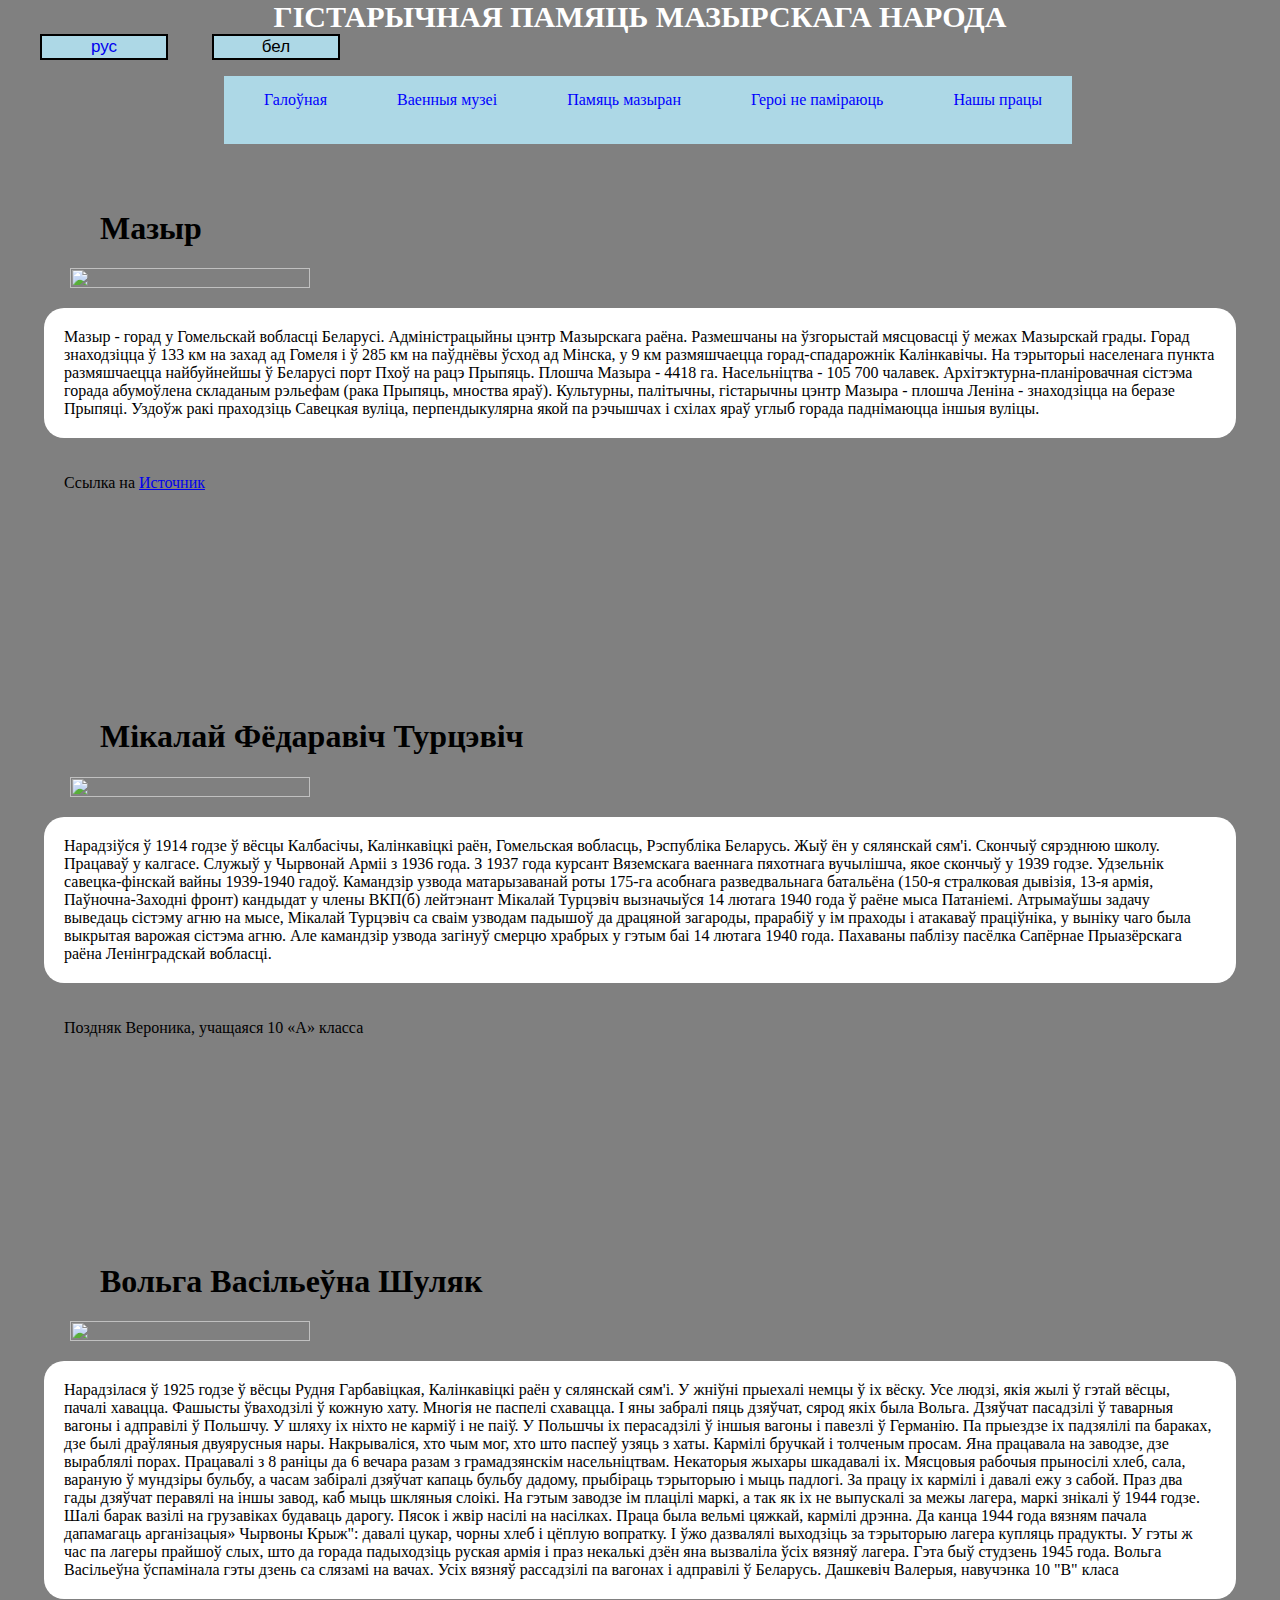
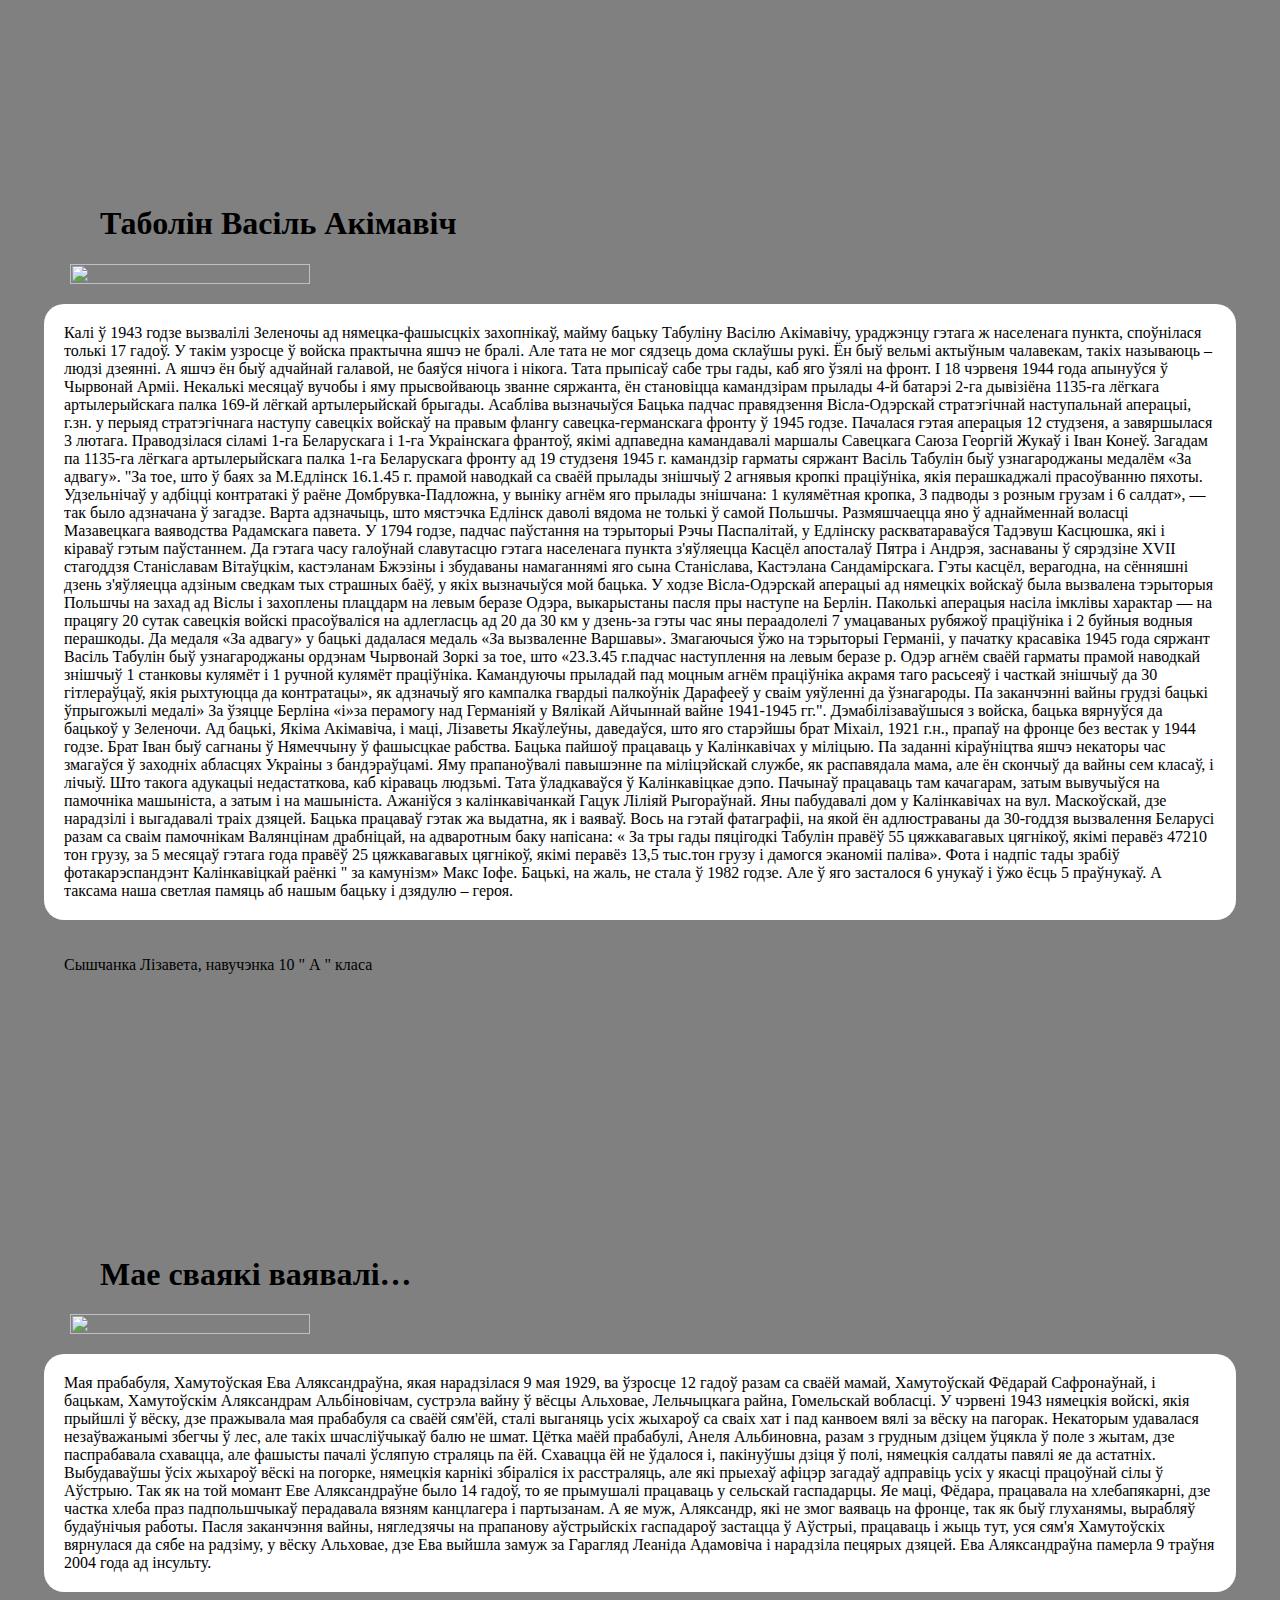
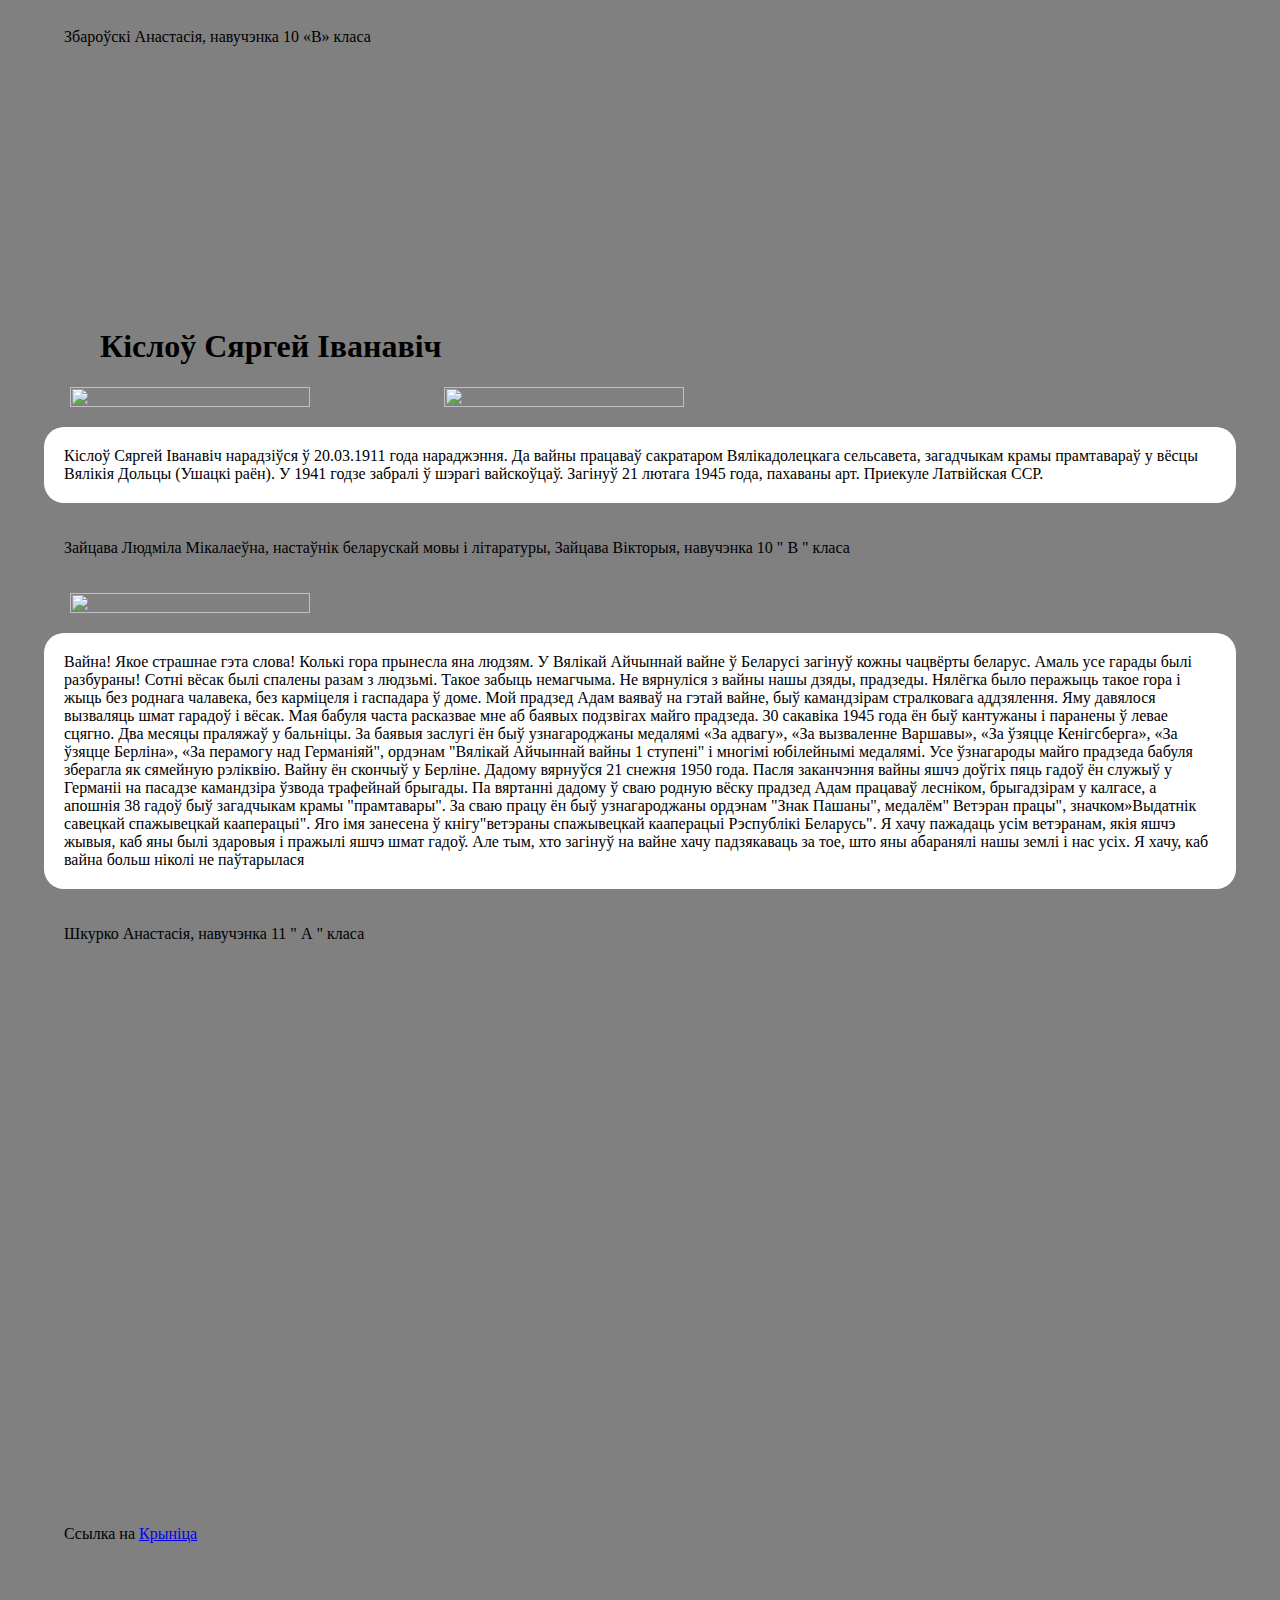
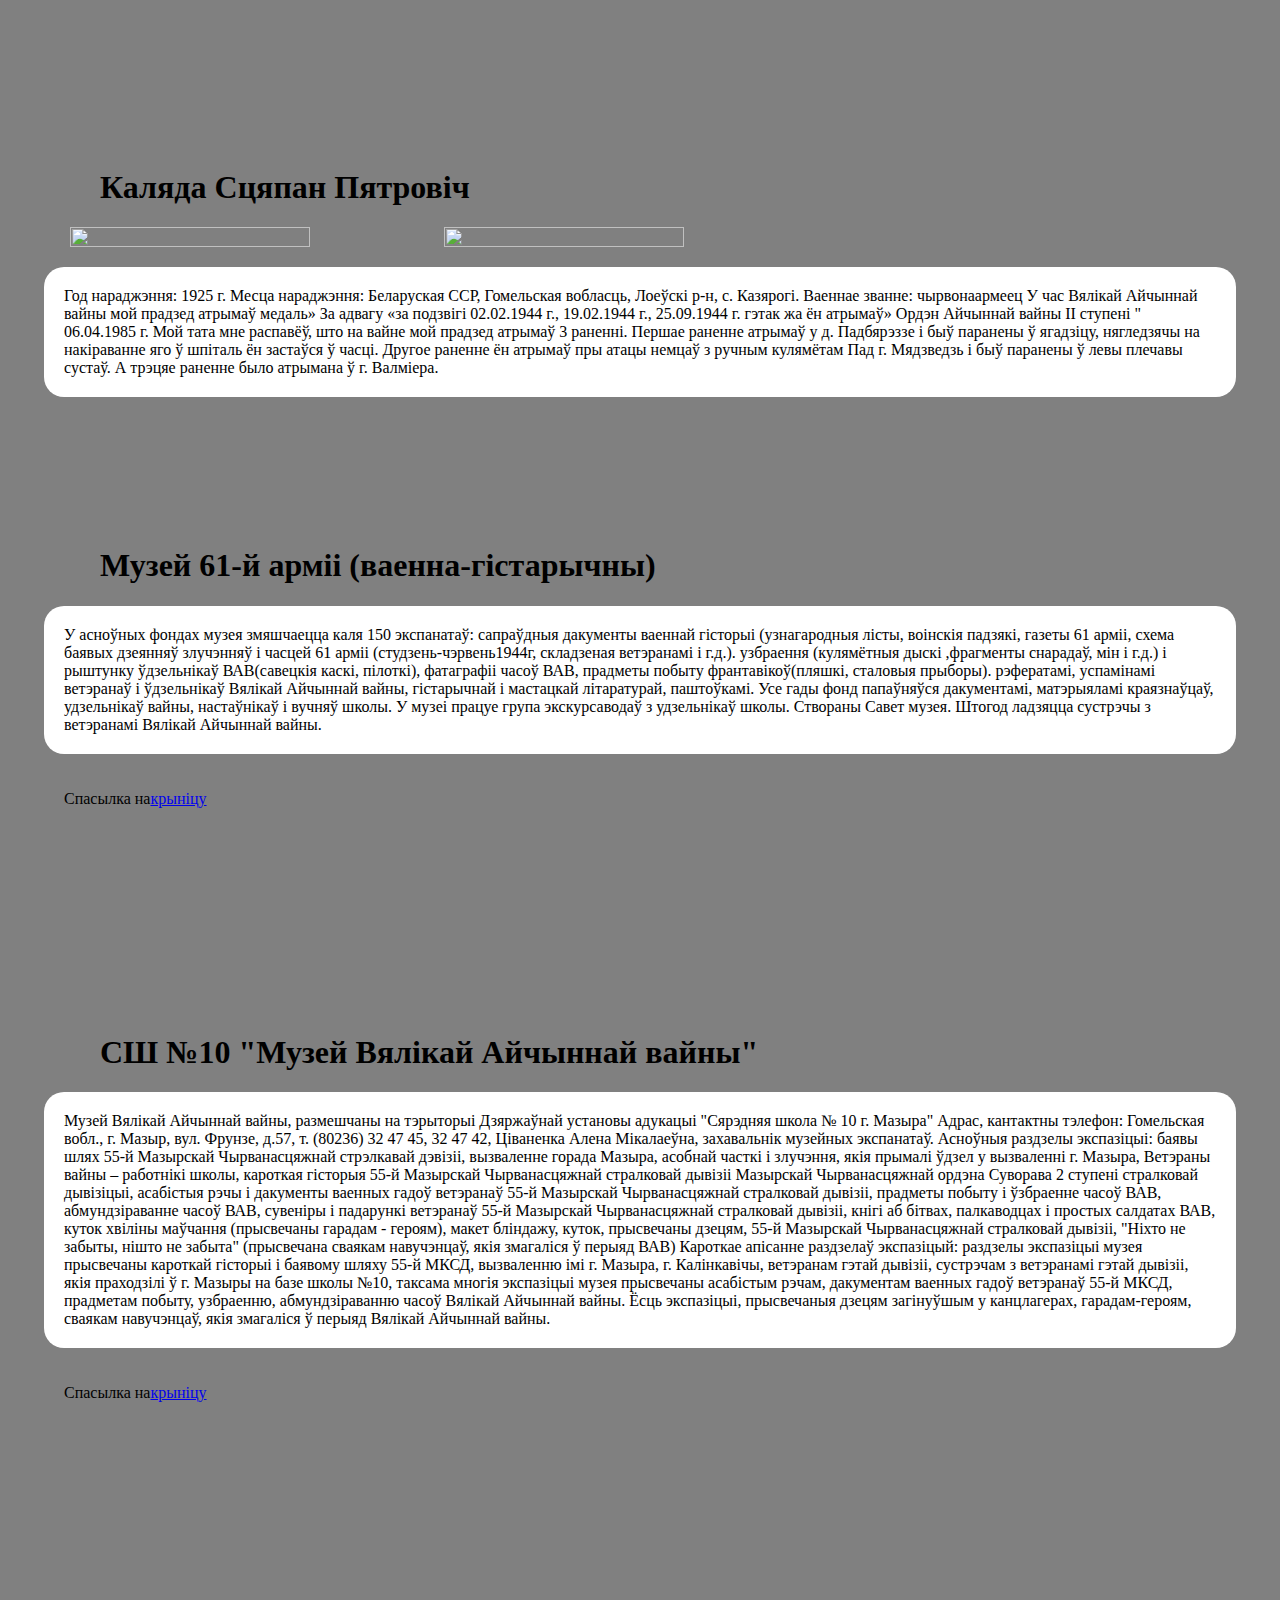
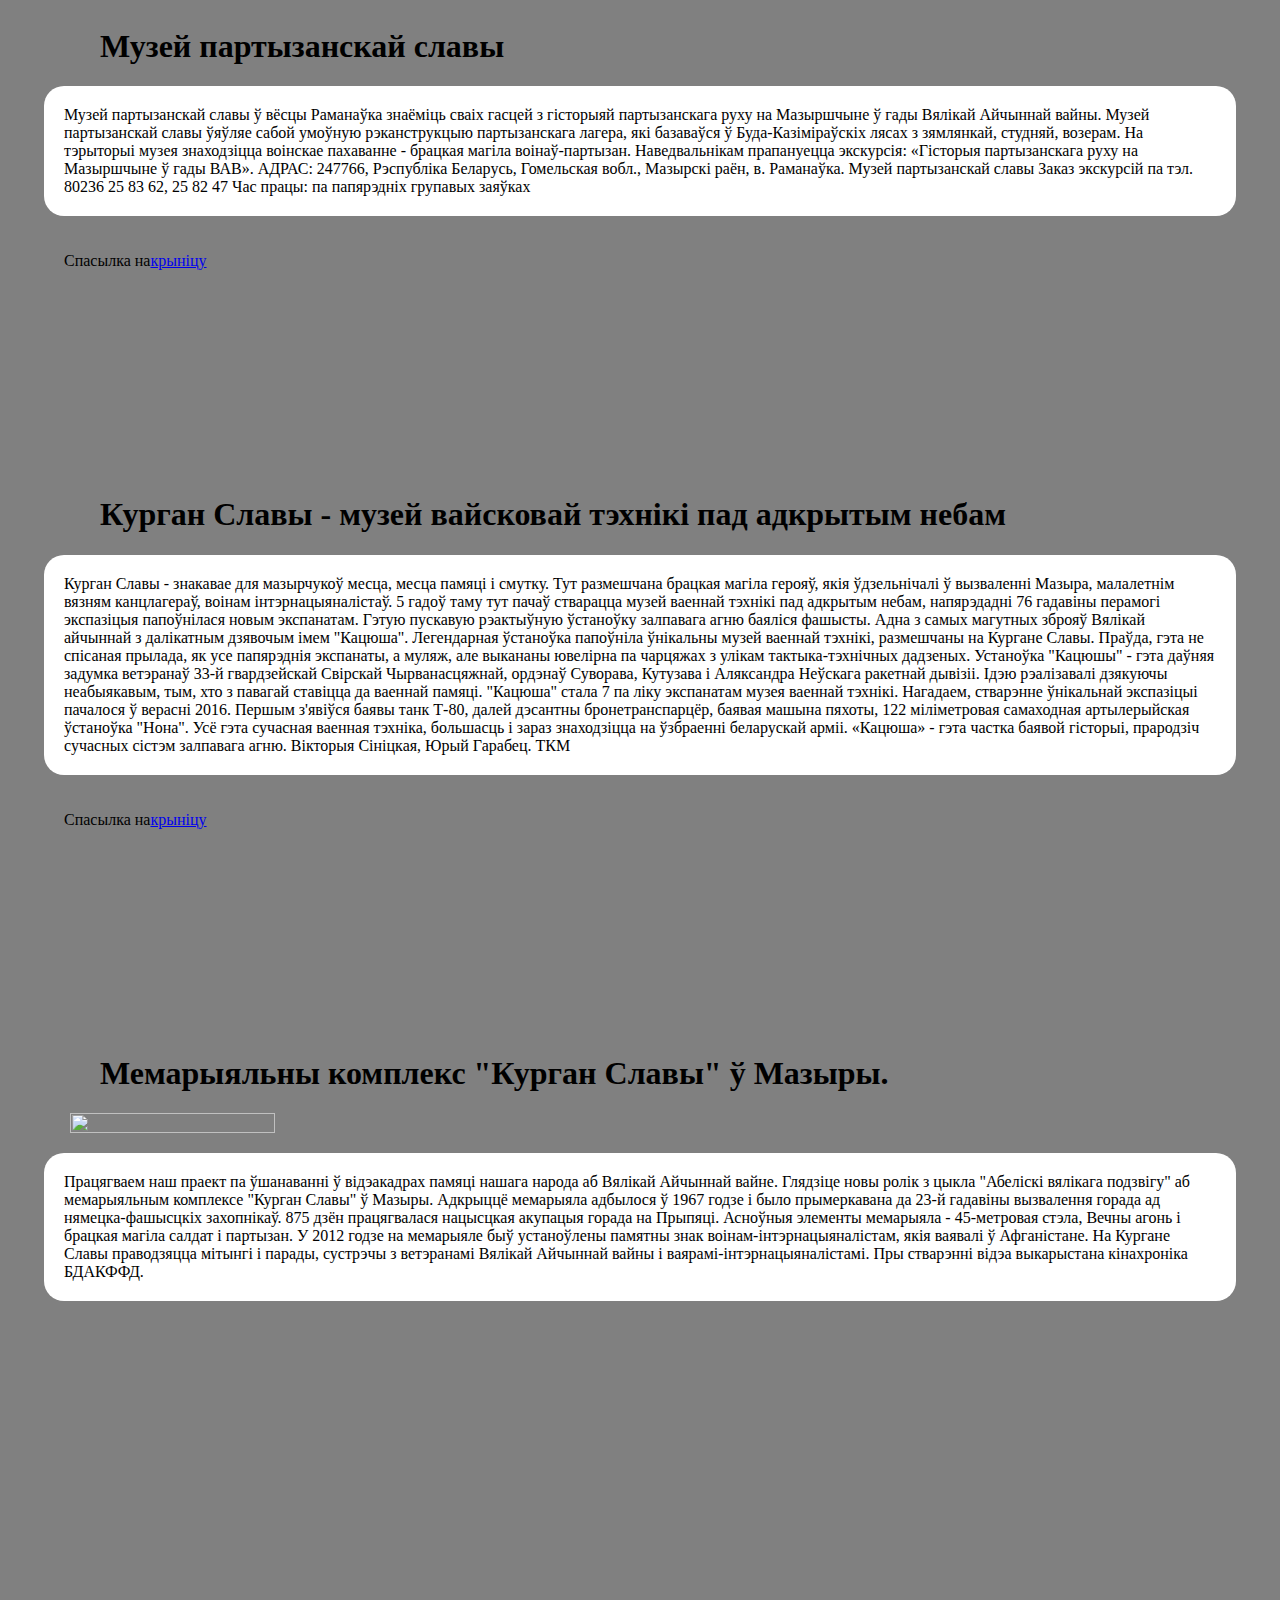
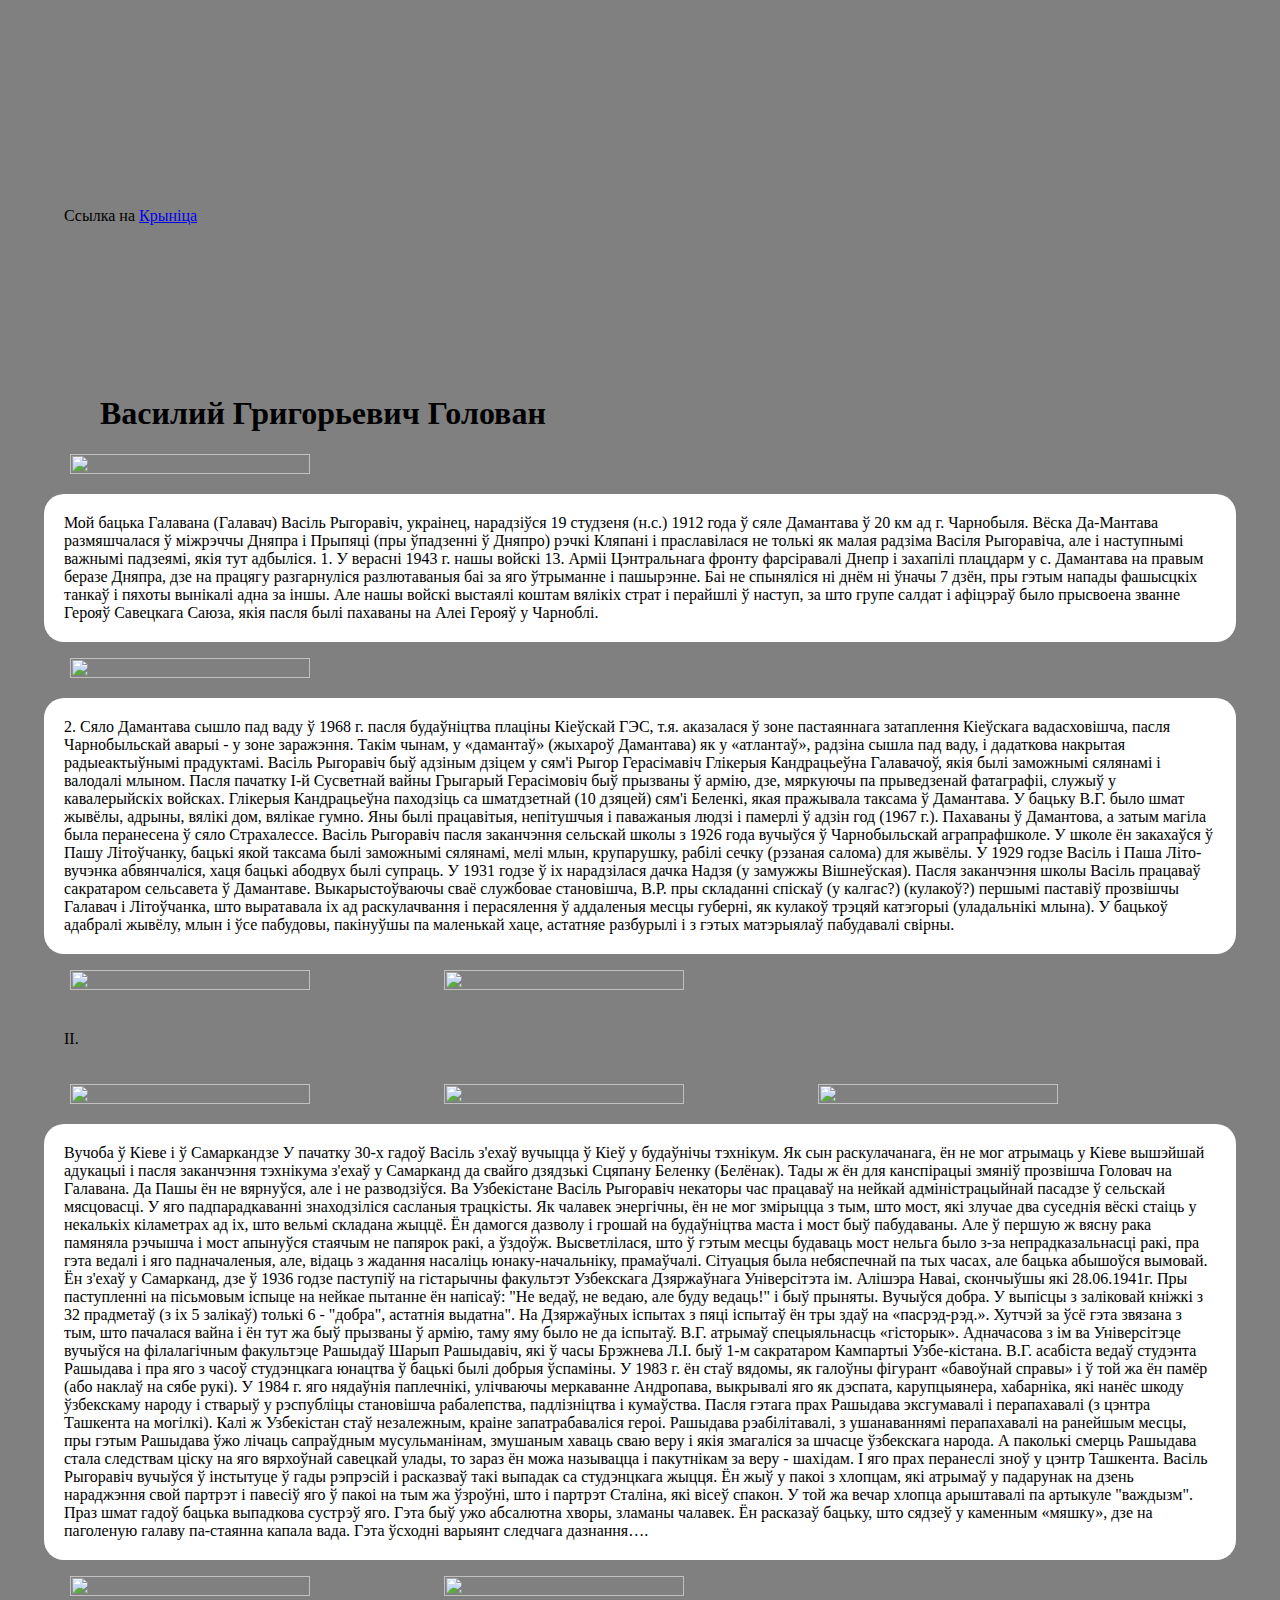
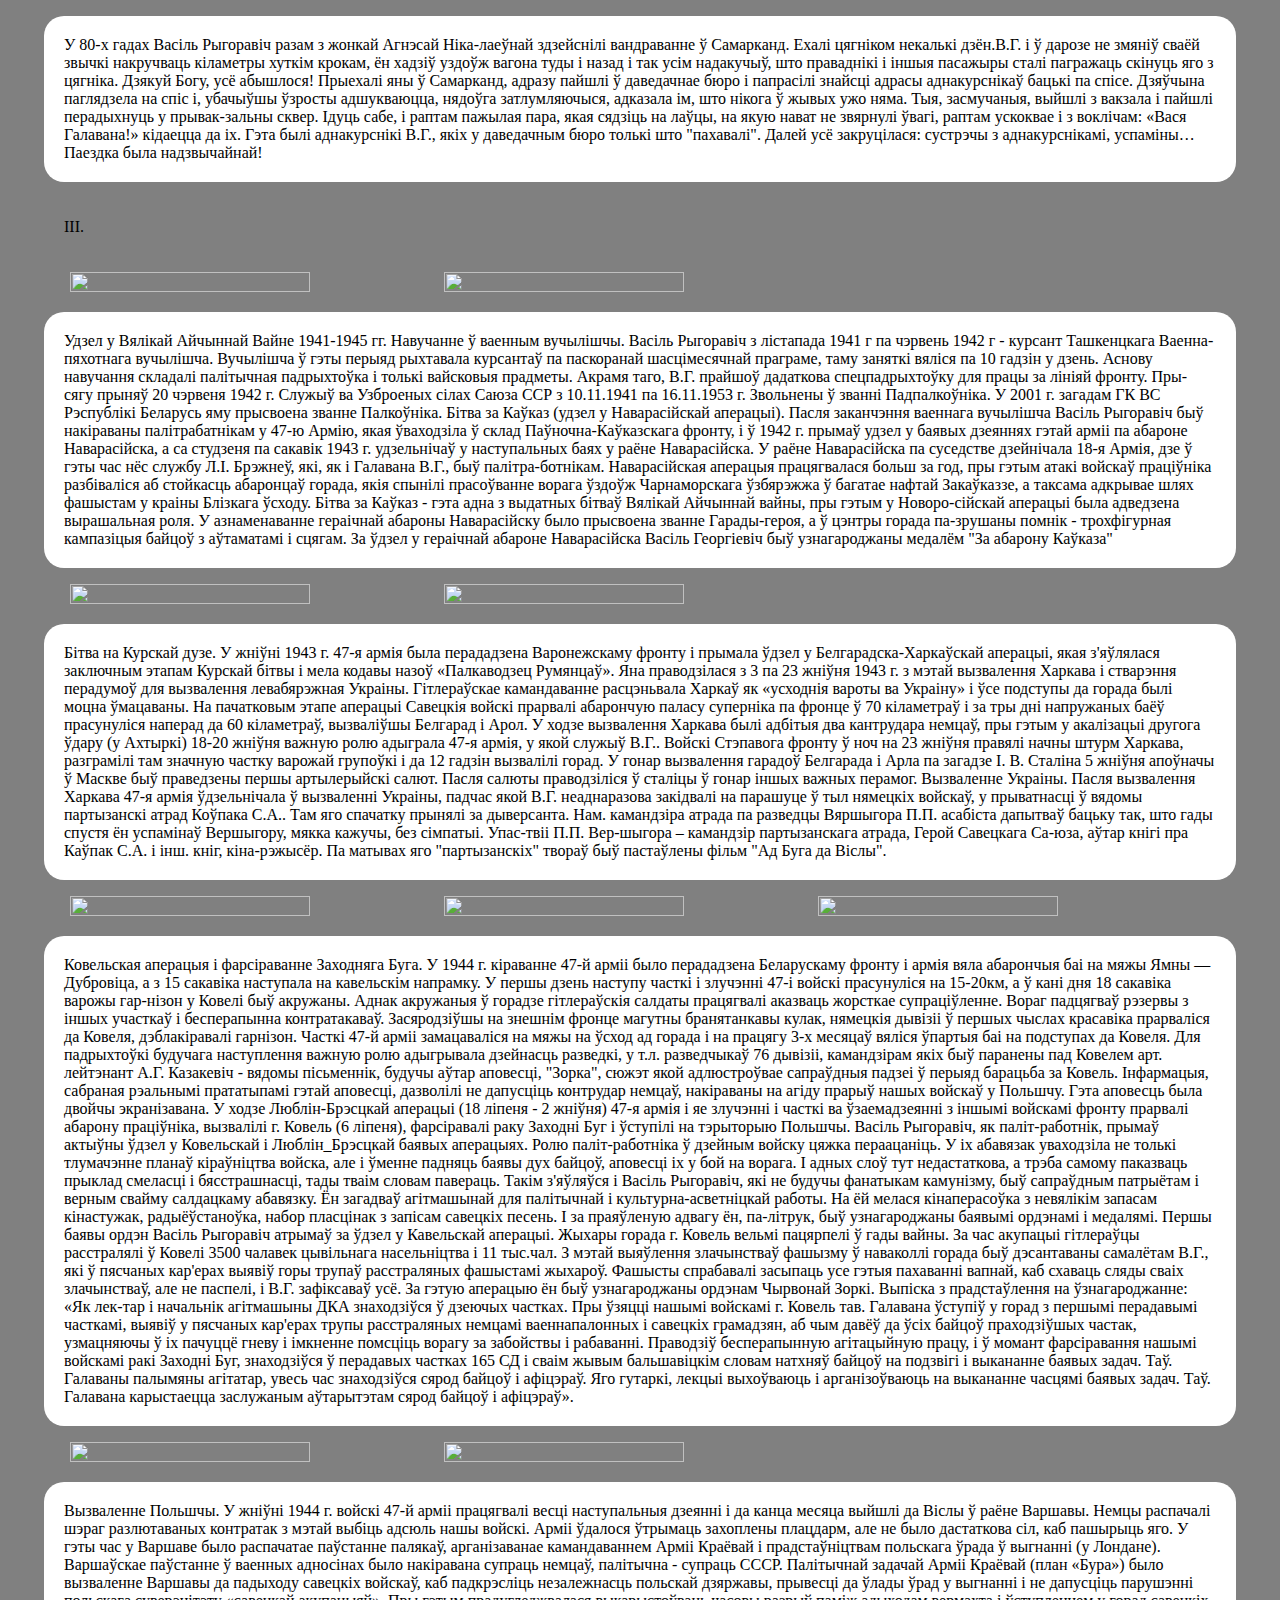
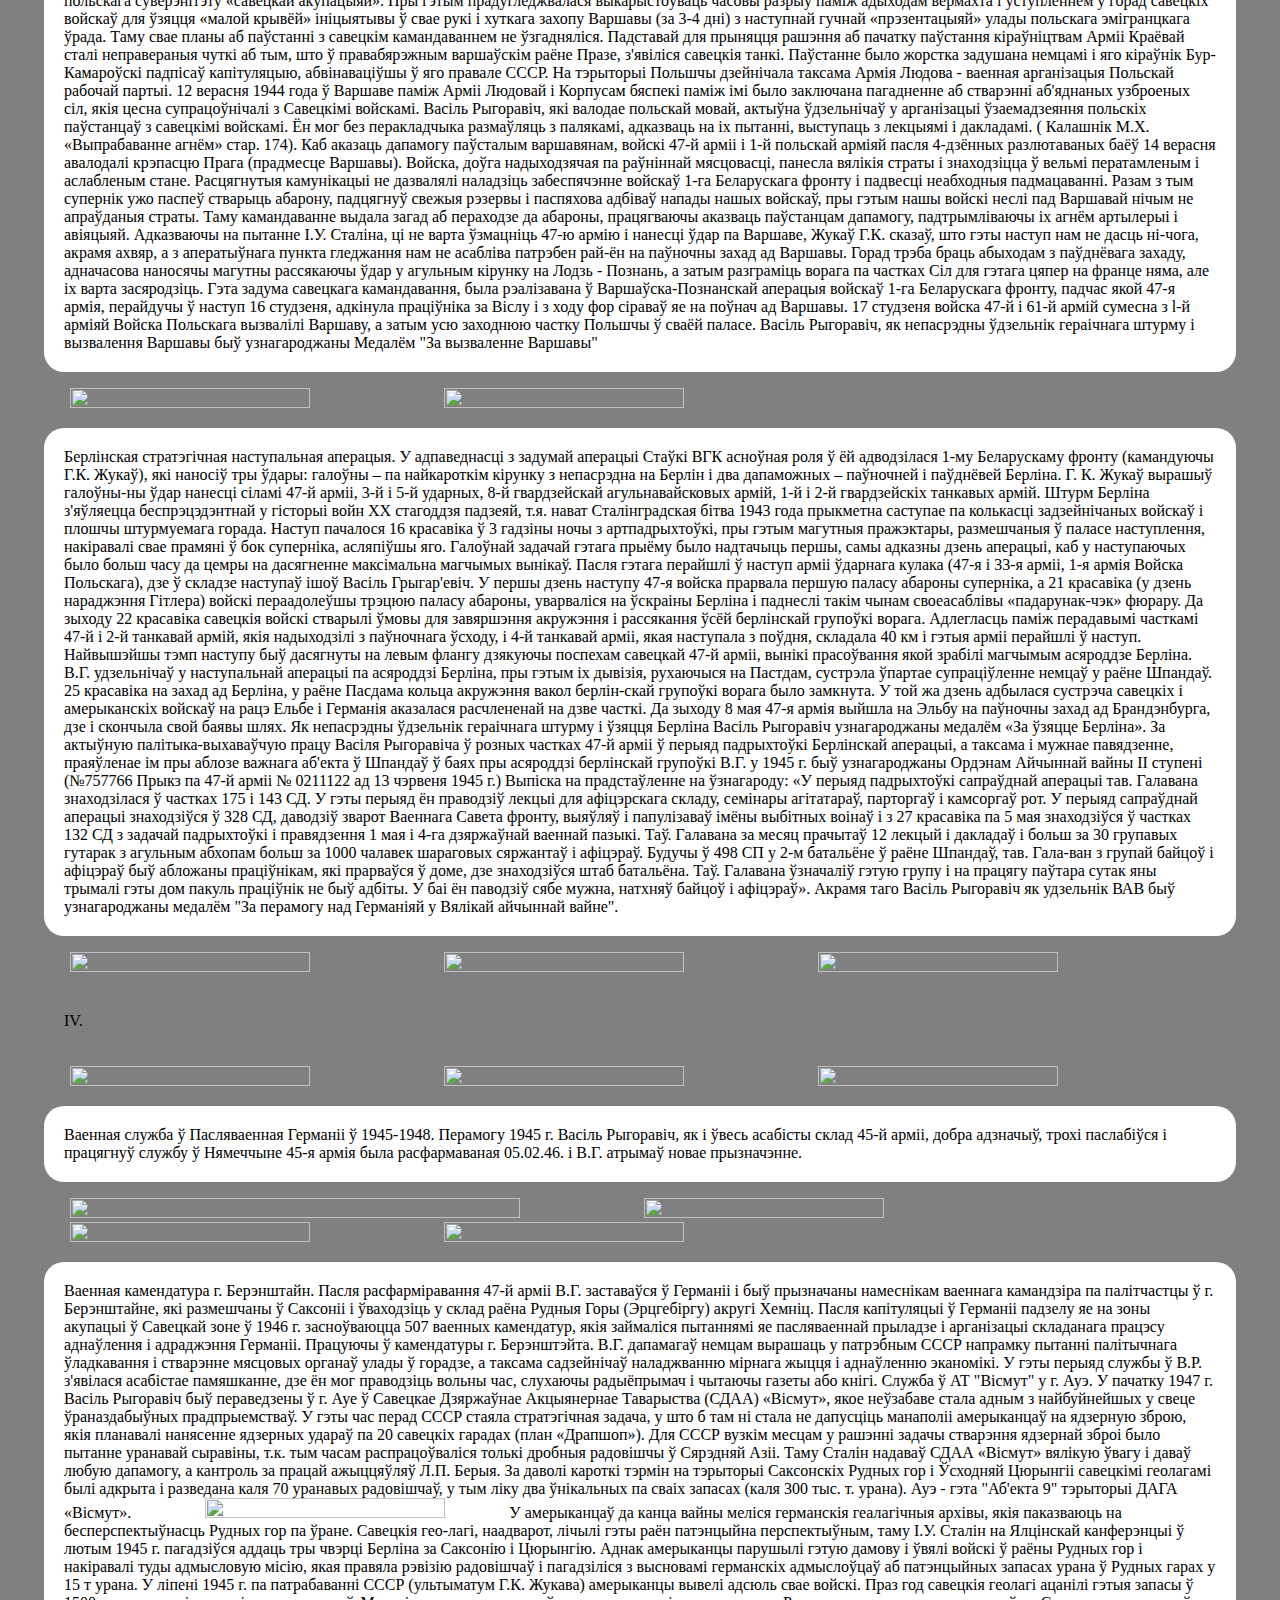
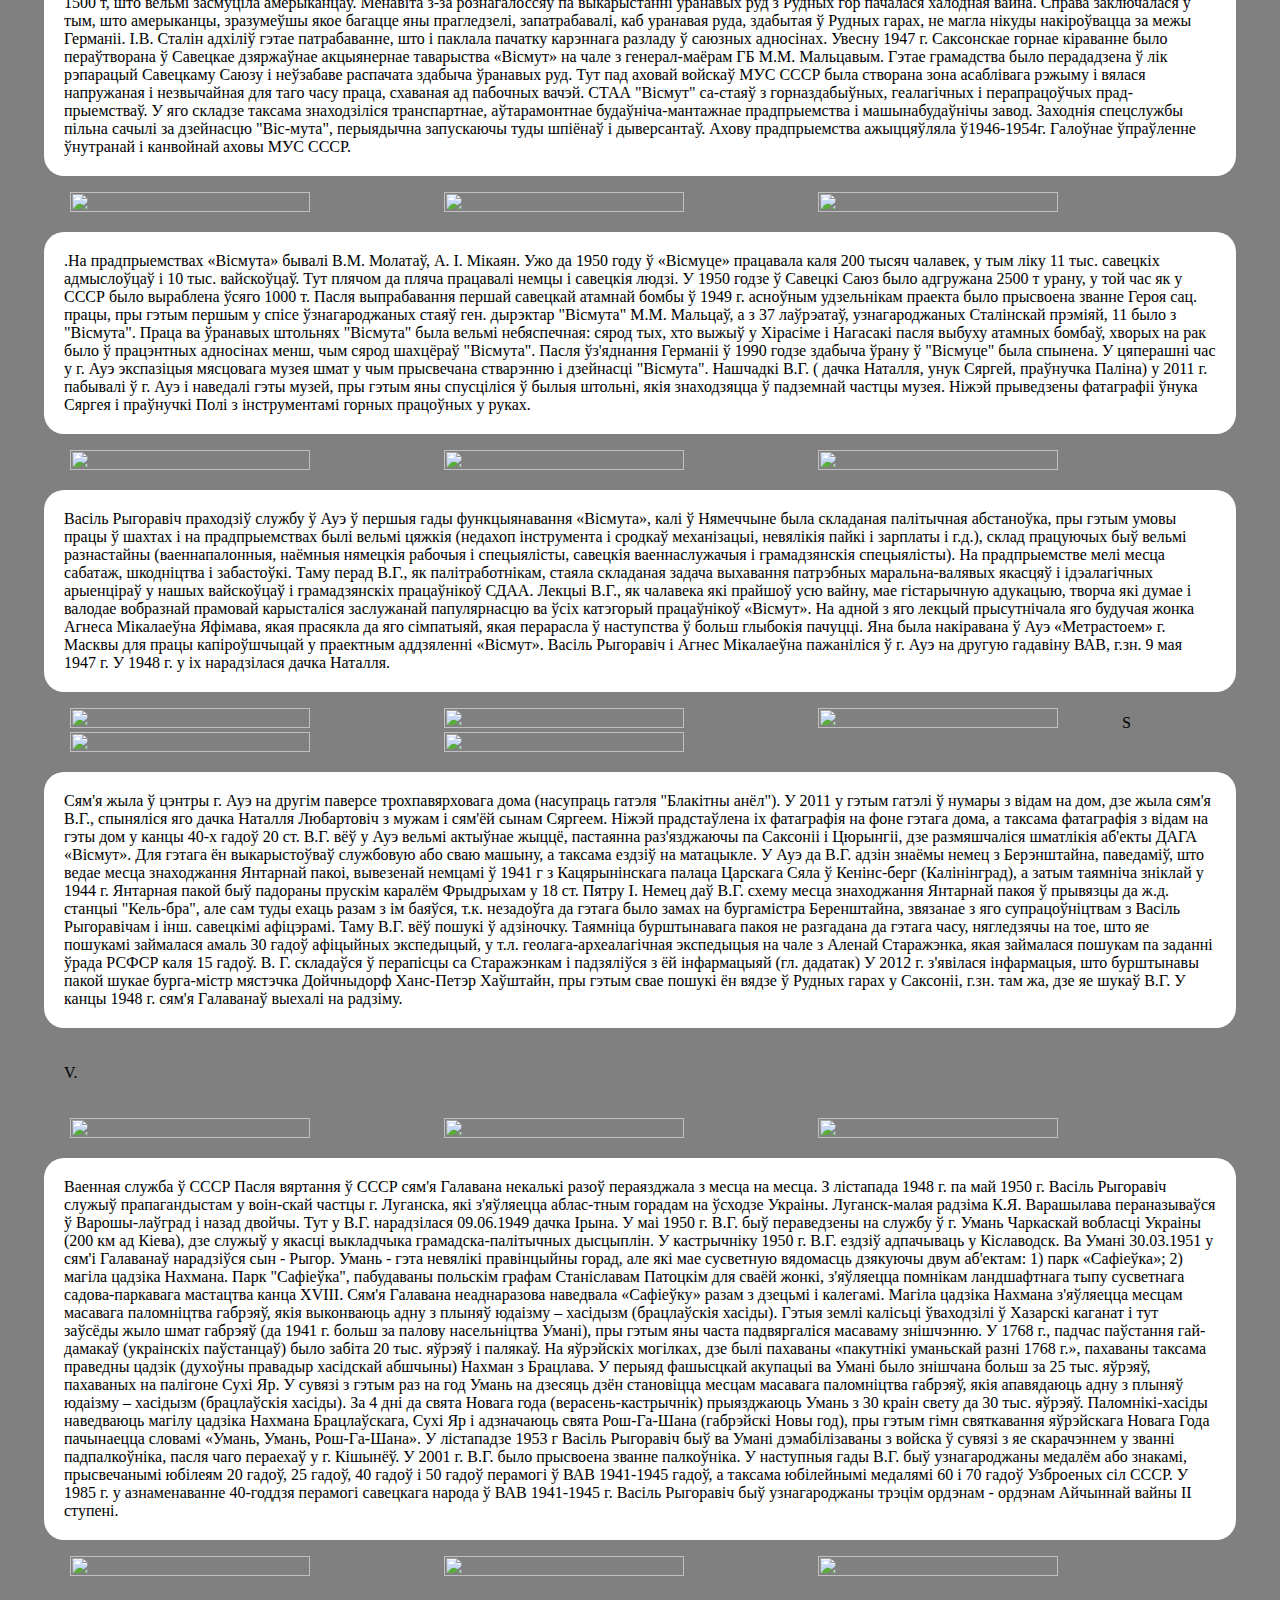
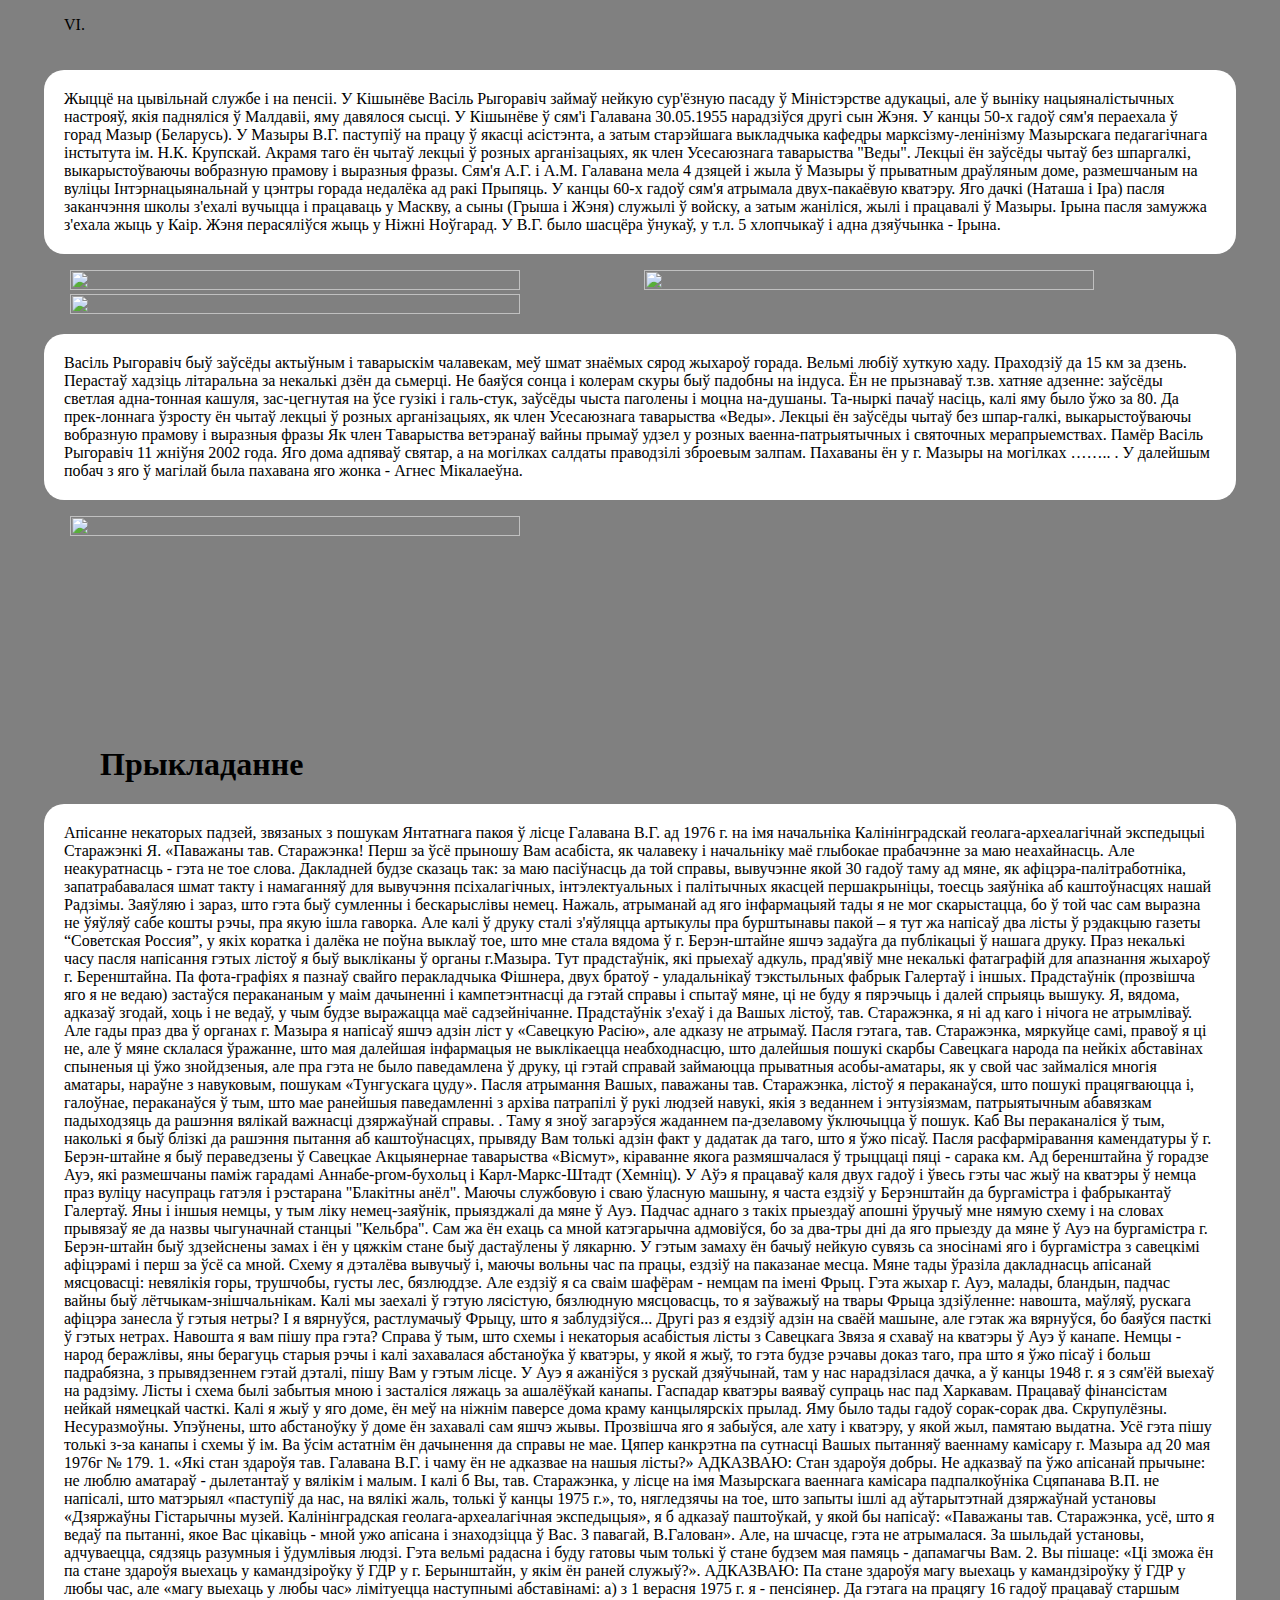
==== commit e31e089c: "Add files via upload" ====
--- a/indexbel2.html
+++ b/indexbel2.html
@@ -10,7 +10,7 @@
 
  <h3><a name="glavnai">Гістарычная памяць мазырскага народа</h3></a>
  
-<button class="translaterus"><a href="rus.html">рус</a></button> <button class="translatebel"><a href="indexbel2.html">бел</a></button>
+<button class="translaterus"><a href="index.html">рус</a></button> <button class="translatebel"><a href="indexbel2.html">бел</a></button>
 
 <nav class="dws-menu">
   <ul>
@@ -74,8 +74,17 @@
 </nav>
 
 
-
-
+<h1><a name="glavnai">Мазыр</h1></a>
+<img class="img" src="https://ik.imagekit.io/uavondnkg/3/mozyr-3_fNDBD79yTS.jpg?ik-sdk-version=javascript-1.4.3&updatedAt=1676228149132">
+<p class="textt">Мазыр - горад у Гомельскай вобласці Беларусі. Адміністрацыйны цэнтр Мазырскага раёна.
+
+Размешчаны на ўзгорыстай мясцовасці ў межах Мазырскай грады. Горад знаходзіцца ў 133 км на захад ад Гомеля і ў 285 км на паўднёвы ўсход ад Мінска, у 9 км размяшчаецца горад-спадарожнік Калінкавічы.
+
+На тэрыторыі населенага пункта размяшчаецца найбуйнейшы ў Беларусі порт Пхоў на рацэ Прыпяць. Плошча Мазыра - 4418 га. Насельніцтва - 105 700 чалавек.
+
+Архітэктурна-планіровачная сістэма горада абумоўлена складаным рэльефам (рака Прыпяць, мноства яраў). Культурны, палітычны, гістарычны цэнтр Мазыра - плошча Леніна - знаходзіцца на беразе Прыпяці. Уздоўж ракі праходзіць Савецкая вуліца, перпендыкулярна якой па рэчышчах і схілах яраў углыб горада паднімаюцца іншыя вуліцы.
+<p>Ссылка на <a href="https://ru.wikipedia.org/wiki/%D0%9C%D0%BE%D0%B7%D1%8B%D1%80%D1%8C">Источник</a></p>
+</p>
    
 
    
@@ -83,7 +92,7 @@
 <h1><a name="4">Мікалай Фёдаравіч Турцэвіч</h1></a>
 
 
-
+<img class="img" src="https://ik.imagekit.io/uavondnkg/3/100r_iOsZ1Njai.jpg?ik-sdk-version=javascript-1.4.3&updatedAt=1676219371906">
 
     <p class="textt">Нарадзіўся ў 1914 годзе ў вёсцы Калбасічы, Калінкавіцкі раён, Гомельская вобласць, Рэспубліка Беларусь. Жыў ён у сялянскай сям'і. Скончыў сярэднюю школу. Працаваў у калгасе.
 Служыў у Чырвонай Арміі з 1936 года. З 1937 года курсант Вяземскага ваеннага пяхотнага вучылішча, якое скончыў у 1939 годзе. Удзельнік савецка-фінскай вайны 1939-1940 гадоў.
@@ -92,7 +101,7 @@
 
 
 <h1><a  name="5">Вольга Васільеўна Шуляк</h1></a>
-
+<img class="img" src="https://ik.imagekit.io/uavondnkg/3/101r_UxX_xZ4Vi.jpg?ik-sdk-version=javascript-1.4.3&updatedAt=1676219487055">
 
 <p class="textt">Нарадзілася ў 1925 годзе ў вёсцы Рудня Гарбавіцкая, Калінкавіцкі раён у сялянскай сям'і. У жніўні прыехалі немцы ў іх вёску. Усе людзі, якія жылі ў гэтай вёсцы, пачалі хавацца. Фашысты ўваходзілі ў кожную хату. Многія не паспелі схавацца. І яны забралі пяць дзяўчат, сярод якіх была Вольга. Дзяўчат пасадзілі ў таварныя вагоны і адправілі ў Польшчу. У шляху іх ніхто не карміў і не паіў. У Польшчы іх перасадзілі ў іншыя вагоны і павезлі ў Германію. Па прыездзе іх падзялілі па бараках, дзе былі драўляныя двуярусныя нары. Накрываліся, хто чым мог, хто што паспеў узяць з хаты. Кармілі бручкай і толченым просам.
 Яна працавала на заводзе, дзе выраблялі порах. Працавалі з 8 раніцы да 6 вечара разам з грамадзянскім насельніцтвам. Некаторыя жыхары шкадавалі іх. Мясцовыя рабочыя прыносілі хлеб, сала, вараную ў мундзіры бульбу, а часам забіралі дзяўчат капаць бульбу дадому, прыбіраць тэрыторыю і мыць падлогі. За працу іх кармілі і давалі ежу з сабой. Праз два гады дзяўчат перавялі на іншы завод, каб мыць шкляныя слоікі. На гэтым заводзе ім плацілі маркі, а так як іх не выпускалі за межы лагера, маркі знікалі ў 1944 годзе. Шалі барак вазілі на грузавіках будаваць дарогу. Пясок і жвір насілі на насілках. Праца была вельмі цяжкай, кармілі дрэнна. Да канца 1944 года вязням пачала дапамагаць арганізацыя» Чырвоны Крыж": давалі цукар, чорны хлеб і цёплую вопратку. І ўжо дазвалялі выходзіць за тэрыторыю лагера купляць прадукты. У гэты ж час па лагеры прайшоў слых, што да горада падыходзіць руская армія і праз некалькі дзён яна вызваліла ўсіх вязняў лагера. Гэта быў студзень 1945 года. Вольга Васільеўна ўспамінала гэты дзень са слязамі на вачах. Усіх вязняў рассадзілі па вагонах і адправілі ў Беларусь.
@@ -103,7 +112,7 @@
 
 <h1 class="h2"><a name='6'>Таболін Васіль Акімавіч</a></h1>
 
-
+<img class="img" src="https://ik.imagekit.io/uavondnkg/3/102r_qpkPmrmJZ.jpg?ik-sdk-version=javascript-1.4.3&updatedAt=1676220615308">
 <p class="textt">Калі ў 1943 годзе вызвалілі Зеленочы ад нямецка-фашысцкіх захопнікаў, майму бацьку Табуліну Васілю Акімавічу, ураджэнцу гэтага ж населенага пункта, споўнілася толькі 17 гадоў. У такім узросце ў войска практычна яшчэ не бралі. Але тата не мог сядзець дома склаўшы рукі. Ён быў вельмі актыўным чалавекам, такіх называюць – людзі дзеянні. А яшчэ ён быў адчайнай галавой, не баяўся нічога і нікога.
 Тата прыпісаў сабе тры гады, каб яго ўзялі на фронт. І 18 чэрвеня 1944 года апынуўся ў Чырвонай Арміі. Некалькі месяцаў вучобы і яму прысвойваюць званне сяржанта, ён становіцца камандзірам прылады 4-й батарэі 2-га дывізіёна 1135-га лёгкага артылерыйскага палка 169-й лёгкай артылерыйскай брыгады.
 Асабліва вызначыўся Бацька падчас правядзення Вісла-Одэрскай стратэгічнай наступальнай аперацыі, г.зн. у перыяд стратэгічнага наступу савецкіх войскаў на правым флангу савецка-германскага фронту ў 1945 годзе. Пачалася гэтая аперацыя 12 студзеня, а завяршылася 3 лютага. Праводзілася сіламі 1-га Беларускага і 1-га Украінскага франтоў, якімі адпаведна камандавалі маршалы Савецкага Саюза Георгій Жукаў і Іван Конеў.
@@ -132,7 +141,7 @@
 
 <h1 class="h2"><a name='7'>Мае сваякі ваявалі…</a></h1>
 
-
+<img class="img" src="https://ik.imagekit.io/uavondnkg/3/103r_iWle4j0GD.jpg?ik-sdk-version=javascript-1.4.3&updatedAt=1676220648742">
 
 <p class="textt">Мая прабабуля, Хамутоўская Ева Аляксандраўна, якая нарадзілася
 9 мая 1929, ва ўзросце 12 гадоў разам са сваёй мамай, Хамутоўскай Фёдарай Сафронаўнай, і бацькам, Хамутоўскім Аляксандрам Альбіновічам, сустрэла вайну ў вёсцы Альховае, Лельчыцкага райна, Гомельскай вобласці.
@@ -145,15 +154,17 @@
 </p>
 
 <h1 class="h2"><a name='8'>Кіслоў Сяргей Іванавіч</a></h1>
-
-
-<img class="csgo3" src="https://ik.imagekit.io/uavondnkg/2/image13_JoCfm0thXU.jpg?ik-sdk-version=javascript-1.4.3&updatedAt=1675370139485">
+<img class="img" src="https://ik.imagekit.io/uavondnkg/3/104r_R7-IQ6fhj.jpg?ik-sdk-version=javascript-1.4.3&updatedAt=1676220674830">
+
+<img class="img" src="https://ik.imagekit.io/uavondnkg/3/105r_7OsMR7-m4.jpg?ik-sdk-version=javascript-1.4.3&updatedAt=1676220732331">
 <p class="textt">
 Кіслоў Сяргей Іванавіч нарадзіўся ў 20.03.1911 года нараджэння. Да вайны працаваў сакратаром Вялікадолецкага сельсавета, загадчыкам крамы прамтавараў у вёсцы Вялікія Дольцы (Ушацкі раён).
 У 1941 годзе забралі ў шэрагі вайскоўцаў. Загінуў 21 лютага 1945 года, пахаваны арт. Приекуле Латвійская ССР.<p> 
 Зайцава Людміла Мікалаеўна, настаўнік беларускай мовы і літаратуры, Зайцава Вікторыя, навучэнка 10 " В " класа
 
 </p>
+
+<img class="img" src="https://ik.imagekit.io/uavondnkg/3/106r_yYyaJmyFt.jpg?ik-sdk-version=javascript-1.4.3&updatedAt=1676220770346">
 <p class="textt">
 Вайна!
 Якое страшнае гэта слова! Колькі гора прынесла яна людзям.
@@ -171,8 +182,9 @@
 
 <h1 class="h2"><a name='9'>Каляда Сцяпан Пятровіч</a></h1>
 
-
-<img class="csgo3" src="https://ik.imagekit.io/uavondnkg/2/image14_9p1LHXO4X.jpg?ik-sdk-version=javascript-1.4.3&updatedAt=1675370539235">
+<img class="img" src="https://ik.imagekit.io/uavondnkg/3/107r_JlWJZluzS.jpg?ik-sdk-version=javascript-1.4.3&updatedAt=1676220900408">
+
+<img class="img" src="https://ik.imagekit.io/uavondnkg/3/108r_xg9H6lMCM.jpg?ik-sdk-version=javascript-1.4.3&updatedAt=1676220927164">
 <p class="textt">
 Год нараджэння: 1925 г.
 Месца нараджэння: Беларуская ССР, Гомельская вобласць, Лоеўскі р-н,
@@ -183,18 +195,58 @@
 
 
 
-
-
-
-
-
-
-
-
-<p>
-Каляда Карына, навучэнка 10 " А " класа
-</p>
-</p>
+<h1><a name="10">Музей 61-й арміі (ваенна-гістарычны)</h1></a>
+
+<p class="textt">У асноўных фондах музея змяшчаецца каля 150 экспанатаў: сапраўдныя дакументы ваеннай гісторыі (узнагародныя лісты, воінскія падзякі, газеты 61 арміі, схема баявых дзеянняў злучэнняў і часцей 61 арміі (студзень-чэрвень1944г, складзеная ветэранамі і г.д.). узбраення (кулямётныя дыскі ,фрагменты снарадаў, мін і г.д.) і рыштунку ўдзельнікаў ВАВ(савецкія каскі, пілоткі), фатаграфіі часоў ВАВ, прадметы побыту франтавікоў(пляшкі, сталовыя прыборы). рэфератамі, успамінамі ветэранаў і ўдзельнікаў Вялікай Айчыннай вайны, гістарычнай і мастацкай літаратурай, паштоўкамі.
+
+Усе гады фонд папаўняўся дакументамі, матэрыяламі краязнаўцаў, удзельнікаў вайны, настаўнікаў і вучняў школы.
+
+У музеі працуе група экскурсаводаў з удзельнікаў школы. Створаны Савет музея. Штогод ладзяцца сустрэчы з ветэранамі Вялікай Айчыннай вайны.
+
+
+
+<p>Спасылка на<a href="https://ru.wikipedia.org/wiki/%D0%9C%D0%BE%D0%B7%D1%8B%D1%80%D1%8C">крыніцу</a></p>
+</p>
+
+
+<h1><a name="11">СШ №10 "Музей Вялікай Айчыннай вайны"</h1></a>
+
+<p class="textt">Музей Вялікай Айчыннай вайны, размешчаны на тэрыторыі Дзяржаўнай установы адукацыі
+
+"Сярэдняя школа № 10 г. Мазыра"
+
+Адрас, кантактны тэлефон: Гомельская вобл., г. Мазыр, вул. Фрунзе, д.57, т. (80236) 32 47 45, 32 47 42, Ціваненка Алена Мікалаеўна, захавальнік музейных экспанатаў.
+
+
+
+Асноўныя раздзелы экспазіцыі: баявы шлях 55-й Мазырскай Чырванасцяжнай стрэлкавай дэвізіі, вызваленне горада Мазыра, асобнай часткі і злучэння, якія прымалі ўдзел у вызваленні г. Мазыра, Ветэраны вайны – работнікі школы, кароткая гісторыя 55-й Мазырскай Чырванасцяжнай стралковай дывізіі Мазырскай Чырванасцяжнай ордэна Суворава 2 ступені стралковай дывізіцыі, асабістыя рэчы і дакументы ваенных гадоў ветэранаў 55-й Мазырскай Чырванасцяжнай стралковай дывізіі, прадметы побыту і ўзбраенне часоў ВАВ, абмундзіраванне часоў ВАВ, сувеніры і падарункі ветэранаў 55-й Мазырскай Чырванасцяжнай стралковай дывізіі, кнігі аб бітвах, палкаводцах і простых салдатах ВАВ, куток хвіліны маўчання (прысвечаны гарадам - ​​героям), макет бліндажу, куток, прысвечаны дзецям, 55-й Мазырскай Чырванасцяжнай стралковай дывізіі, "Ніхто не забыты, нішто не забыта" (прысвечана сваякам навучэнцаў, якія змагаліся ў перыяд ВАВ)
+
+Кароткае апісанне раздзелаў экспазіцый: раздзелы экспазіцыі музея прысвечаны кароткай гісторыі і баявому шляху 55-й МКСД, вызваленню імі г. Мазыра, г. Калінкавічы, ветэранам гэтай дывізіі, сустрэчам з ветэранамі гэтай дывізіі, якія праходзілі ў г. Мазыры на базе школы №10, таксама многія экспазіцыі музея прысвечаны асабістым рэчам, дакументам ваенных гадоў ветэранаў 55-й МКСД, прадметам побыту, узбраенню, абмундзіраванню часоў Вялікай Айчыннай вайны. Ёсць экспазіцыі, прысвечаныя дзецям загінуўшым у канцлагерах, гарадам-героям, сваякам навучэнцаў, якія змагаліся ў перыяд Вялікай Айчыннай вайны.
+<p>Спасылка на<a href="https://ctk-mozyr.schools.by/m/pages/ssh-no10-muzej-velikoj-otechestvennoj-vojny">крыніцу</a></p>
+</p>
+
+<h1><a name="12">Музей партызанскай славы</h1></a>
+
+<p class="textt">Музей партызанскай славы ў вёсцы Раманаўка знаёміць сваіх гасцей з гісторыяй партызанскага руху на Мазыршчыне ў гады Вялікай Айчыннай вайны.
+Музей партызанскай славы ўяўляе сабой умоўную рэканструкцыю партызанскага лагера, які базаваўся ў Буда-Казіміраўскіх лясах з зямлянкай, студняй, возерам. На тэрыторыі музея знаходзіцца воінскае пахаванне - брацкая магіла воінаў-партызан. Наведвальнікам прапануецца экскурсія: «Гісторыя партызанскага руху на Мазыршчыне ў гады ВАВ».
+
+АДРАС:
+247766, Рэспубліка Беларусь,
+Гомельская вобл., Мазырскі раён, в. Раманаўка.
+Музей партызанскай славы
+Заказ экскурсій па тэл. 80236 25 83 62, 25 82 47
+Час працы: па папярэдніх групавых заяўках
+<p>Спасылка на<a href="http://mozyr.museum.by/node/38267">крыніцу</a></p>
+</p>
+
+<h1><a name="13">Курган Славы - музей вайсковай тэхнікі пад адкрытым небам</h1></a>
+
+<p class="textt">Курган Славы - знакавае для мазырчукоў месца, месца памяці і смутку. Тут размешчана брацкая магіла герояў, якія ўдзельнічалі ў вызваленні Мазыра, малалетнім вязням канцлагераў, воінам інтэрнацыяналістаў. 5 гадоў таму тут пачаў стварацца музей ваеннай тэхнікі пад адкрытым небам, напярэдадні 76 гадавіны перамогі экспазіцыя папоўнілася новым экспанатам.
+Гэтую пускавую рэактыўную ўстаноўку залпавага агню баяліся фашысты. Адна з самых магутных зброяў Вялікай айчыннай з далікатным дзявочым імем "Кацюша". Легендарная ўстаноўка папоўніла ўнікальны музей ваеннай тэхнікі, размешчаны на Кургане Славы. Праўда, гэта не спісаная прылада, як усе папярэднія экспанаты, а муляж, але выкананы ювелірна па чарцяжах з улікам тактыка-тэхнічных дадзеных. Устаноўка "Кацюшы" - гэта даўняя задумка ветэранаў 33-й гвардзейскай Свірскай Чырванасцяжнай, ордэнаў Суворава, Кутузава і Аляксандра Неўскага ракетнай дывізіі. Ідэю рэалізавалі дзякуючы неабыякавым, тым, хто з павагай ставіцца да
+ваеннай памяці.
+"Кацюша" стала 7 па ліку экспанатам музея ваеннай тэхнікі. Нагадаем, стварэнне ўнікальнай экспазіцыі пачалося ў верасні 2016. Першым з'явіўся баявы танк Т-80, далей дэсантны бронетранспарцёр, баявая машына пяхоты, 122 міліметровая самаходная артылерыйская ўстаноўка "Нона". Усё гэта сучасная ваенная тэхніка, большасць і зараз знаходзіцца на ўзбраенні беларускай арміі. «Кацюша» - гэта частка баявой гісторыі, прародзіч сучасных сістэм залпавага агню.
+Вікторыя Сініцкая, Юрый Гарабец. ТКМ
+<p>Спасылка на<a href="https://tkm.by/2021/05/odno-iz-samyx-moshhnyx-oruzhij-velikoj-otechestvennoj-s-nezhnym-devichim-imenem-katyusha-popolnilo-unikalnyj-muzej-voennyj-texniki-pod-otkrytym-nebom/">крыніцу</a></p>
 </p>
 
 
@@ -217,123 +269,295 @@
 
 
 
-<h1><a name="20">Васіль Рыгоравіч Галавань </h1></a></a>
-<img src="">
-
-<p class="textt">    Мой бацька Голован (Галавач) Васіль Рыгоравіч, украінец, нарадзіўся 19 студзеня (н.с.) 1912 года ў сяле Домонтово ў 20 км ад г. Чарнобыля. Сяло да-мантово размяшчалася ў міжрэччы Дняпра і Прыпяці (пры ўпадзенні ў Днепр) рэчкі Клепани і праславілася не толькі як малая радзіма Васіля Рыгоравіча, але і наступнымі адбыліся тут важнымі падзеямі:
-1. У верасні 1943 г.нашы войскі 13-й арміі Цэнтральнага фронту фор-сировали Днепр і захапілі плацдарм у с. Дамантава на правым беразе Дняпра, дзе ў плыні разгарнуліся жорсткія баі за яго ўтрыманне і пашырэнне. Баі не спыняліся ні днём ні ноччу 7 дзён, пры гэтым атакі фашысцкіх танкаў і пяхоты ішлі адна за адной. Але нашы войскі выстаялі цаной вялікіх страт і перайшлі ў наступ, за што групе салдат і афіцэраў было прысвоена званне Герояў Савецкага Саюза, якія пасля былі пахаваныя на Алеі Герояў у г Чарнабль.
-2. Сяло Дамантава сышло пад ваду ў 1968 г.пасля будаўніцтва плаціны Кіеўскай ГЭС, т. к. апынулася ў зоне пастаяннага затаплення Кіеўскага вадасховішча, пасля Чарнобыльскай аварыі - у зоне заражэння.
-Такім чынам, у» дамантаў «(жыхароў Дамантава) як у» атлантаў", ро-Дзіна сышла пад ваду, і дадаткова накрытая радыеактыўнымі прадуктамі.
-Васіль Рыгоравіч быў единст-венным дзіцем у сям'і Рыгор Ге-расімавіч Гликерия Кандрацьеўна Галавачоў, якія былі заможныя-мі сялянамі і валодалі млыном. Пасля пачатку Ӏ-й Сусветнай вайны Рыгор Герасімовіч быў прызваны ў армію, дзе , мяркуючы па прыведзенай фатаграфіі, служыў у кавалерий-пейскіх войсках. Гликерия Кандрацьеўна адбываецца са шматдзетнай (10 дэ-тей) сям'і Беленко, якая пражывала таксама ў Дамантава. У бацькі в.г. было шмат жывёлы, адрыны, вялікі дом, вялікае гумно. Яны былі працавітыя, непітушчыя і паважаныя людзі і памерлі ў адзін год (1967 г.). Пахаванні-ны ў да-мантово, а затым мо-Гіла была перанесена ў сяло Страхолесье.
-Васіль Рыгоравіч пасля заканчэння сельскай школы з 1926 года вучыўся ў Чарнобыльскай аграпрафшколе. У школе ён закахаўся ў Пашу Літоўчанку, бацькі якой таксама былі заможнымі сялянамі, мелі млын, крупору-шку, рабілі сечку (рэзаная Салома) для жывёлы. У 1929 годзе Васіль і Паша Літоўчанка абвянчаліся, хоць бацькі абодвух былі супраць. У 1931 годзе ў іх нарадзілася дачка Надзя ( у замужжы Вішнеўская).
-Па заканчэнні школы Васіль працаваў сакратаром сельсавета ў Дамантаве. Выкарыстоўваючы сваё службовае становішча, у. г. пры складанні спі-Скоў (у калгас?) (Кулакоў?) першымі паставіў прозвішчы Галавач і Літоўчанка, што выратавала іх ад раскулачвання і перасялення ў аддаленыя месцы губерні, як Кулакоў трэцяй катэгорыі (уладальнікі млына). У бацькоў адабралі жывёлу, млын і ўсе пабудовы, пакінуўшы па маленькім доме, астатняе разбурылі і з гэтых матэрыялаў пабудавалі свірны.      </p>
-
-ӀӀ. 
-
-<p class="textt">Учеба в Киеве и в Самарканде
-        В начале 30-х годов Василий уехал учиться в Киев в строительный тех-никум.  Как сын раскулаченного, он не мог получить в Киеве высшего обра-зования и  после окончания техникума уехал в Самарканд к своему  дяде Степану Беленко (Беленок). Тогда же он для конспирации  сменил фамилию Головач на Голован.  К Паше он не вернулся, но и не разводился.
+<h1><a name="20">Василий Григорьевич Голован </h1></a></a>
+<img class="img" src="https://ik.imagekit.io/uavondnkg/3/110r_lEPE9na4p.jpg?ik-sdk-version=javascript-1.4.3&updatedAt=1676222069976">
+
+<p class="textt">     Мой бацька Галавана (Галавач) Васіль Рыгоравіч, украінец, нарадзіўся 19 студзеня (н.с.) 1912 года ў сяле Дамантава ў 20 км ад г. Чарнобыля. Вёска Да-Мантава размяшчалася ў міжрэччы Дняпра і Прыпяці (пры ўпадзенні ў Дняпро) рэчкі Кляпані і праславілася не толькі як малая радзіма Васіля Рыгоравіча, але і наступнымі важнымі падзеямі, якія тут адбыліся.
+1. У верасні 1943 г. нашы войскі 13. Арміі Цэнтральнага фронту фарсіравалі Днепр і захапілі плацдарм у с. Дамантава на правым беразе Дняпра, дзе на працягу разгарнуліся разлютаваныя баі за яго ўтрыманне і пашырэнне. Баі не спыняліся ні днём ні ўначы 7 дзён, пры гэтым напады фашысцкіх танкаў і пяхоты вынікалі адна за іншы. Але нашы войскі выстаялі коштам вялікіх страт і перайшлі ў наступ, за што групе салдат і афіцэраў было прысвоена званне Герояў Савецкага Саюза, якія пасля былі пахаваны на Алеі Герояў у Чарноблі.
+</p> 
+
+<img class="img" src="https://ik.imagekit.io/uavondnkg/3/111r_4gtEns3Px.jpg?ik-sdk-version=javascript-1.4.3&updatedAt=1676222105013"  >
+
+<p class="textt">
+2. Сяло Дамантава сышло пад ваду ў 1968 г. пасля будаўніцтва плаціны Кіеўскай ГЭС, т.я. аказалася ў зоне пастаяннага затаплення Кіеўскага вадасховішча, пасля Чарнобыльскай аварыі - у зоне заражэння.
+Такім чынам, у «дамантаў» (жыхароў Дамантава) як у «атлантаў», радзіна сышла пад ваду, і дадаткова накрытая радыеактыўнымі прадуктамі.
+      Васіль Рыгоравіч быў адзіным дзіцем у сям'і Рыгор Герасімавіч Глікерыя Кандрацьеўна Галавачоў, якія былі заможнымі сялянамі і валодалі млыном. Пасля пачатку Ӏ-й Сусветнай вайны Грыгарый Герасімовіч быў прызваны ў армію, дзе, мяркуючы па прыведзенай фатаграфіі, служыў у кавалерыйскіх войсках. Глікерыя Кандрацьеўна паходзіць са шматдзетнай (10 дзяцей) сям'і Беленкі, якая пражывала таксама ў Дамантава. У бацьку В.Г. было шмат жывёлы, адрыны, вялікі дом, вялікае гумно. Яны былі працавітыя, непітушчыя і паважаныя людзі і памерлі ў адзін год (1967 г.). Пахаваны ў Дамантова, а затым магіла была перанесена ў сяло Страхалессе.
+     Васіль Рыгоравіч пасля заканчэння сельскай школы з 1926 года вучыўся ў Чарнобыльскай аграпрафшколе. У школе ён закахаўся ў Пашу Літоўчанку, бацькі якой таксама былі заможнымі сялянамі, мелі млын, крупарушку, рабілі сечку (рэзаная салома) для жывёлы. У 1929 годзе Васіль і Паша Літо-вучэнка абвянчаліся, хаця бацькі абодвух былі супраць. У 1931 годзе ў іх нарадзілася дачка Надзя (у замужжы Вішнеўская).
+       Пасля заканчэння школы Васіль працаваў сакратаром сельсавета ў Дамантаве. Выкарыстоўваючы сваё службовае становішча, В.Р. пры складанні спіскаў (у калгас?) (кулакоў?) першымі паставіў прозвішчы Галавач і Літоўчанка, што выратавала іх ад раскулачвання і перасялення ў аддаленыя месцы губерні, як кулакоў трэцяй катэгорыі (уладальнікі млына). У бацькоў адабралі жывёлу, млын і ўсе пабудовы, пакінуўшы па маленькай хаце, астатняе разбурылі і з гэтых матэрыялаў пабудавалі свірны.</p>
+
+  <img class="img" src="https://ik.imagekit.io/uavondnkg/3/112r_UzUFoYOmx.jpg?ik-sdk-version=javascript-1.4.3&updatedAt=1676222275441"  >
+
+  <img class="img" src="https://ik.imagekit.io/uavondnkg/3/113r_alW-1dH49.jpg?ik-sdk-version=javascript-1.4.3&updatedAt=1676222350791"  >
+
+
+<p>ӀӀ.</p> 
+  <img class="img" src="https://ik.imagekit.io/uavondnkg/3/120r_4vF03zl42.jpg?ik-sdk-version=javascript-1.4.3&updatedAt=1676241941181"  >
+
+    <img class="img" src="https://ik.imagekit.io/uavondnkg/3/121r_FIiLNPW0O.jpg?ik-sdk-version=javascript-1.4.3&updatedAt=1676242103305"  >
+
+      <img class="img" src="https://ik.imagekit.io/uavondnkg/3/122r_q8_rxYujUQ.jpg?ik-sdk-version=javascript-1.4.3&updatedAt=1676242103288"  >
+<p class="textt">Вучоба ў Кіеве і ў Самаркандзе
+         У пачатку 30-х гадоў Васіль з'ехаў вучыцца ў Кіеў у будаўнічы тэхнікум. Як сын раскулачанага, ён не мог атрымаць у Кіеве вышэйшай адукацыі і пасля заканчэння тэхнікума з'ехаў у Самарканд да свайго дзядзькі Сцяпану Беленку (Белёнак). Тады ж ён для канспірацыі змяніў прозвішча Головач на Галавана. Да Пашы ён не вярнуўся, але і не разводзіўся.
    
-           В Узбекистане Василий Григорьевич  некоторое время работал в ка-кой-то административной должности  в сельской местности. В его подчине-нии находились сосланные троцкисты. Как человек энергичный, он не мог смириться с тем, что мост, соединяющий два соседних села стоит в неско-льких километрах от них, что очень услож-няло  жизнь. Он доби-лся разрешения и денег на строительст-во моста и мост был построен. Но в пер-вую же весну река по-меняла русло и мост оказался стоящим не поперек реки, а вдоль. Выяснилось, что  в этом месте строить мост нельзя было из-за непредсказуе- мости  реки, об этом знали и его подчиненные, но, видимо из желания насо-лить юнцу-начальнику, промолчали. Ситуация была опасной по тем време-нам, но отец отделался выговором. 
-    Он уехал в Самарканд, где в 1936 году поступил на истори-ческий факультет Узбекского Государственного Университета им. Алишера Навои, окончил который 28.06.1941г. При поступлении на письменном экзамене на какой-то вопрос он написал: «Не знал, не знаю, но буду знать!» и был при-нят.  Учился хорошо. В выписке из зачетной книжки из 32 предметов (из них 5 зачетов) только 6 -«хорошо», остальные  отлично».
-       На Государственных  экзаменах  из пяти экзаменов он три сдал на «пос-ред.». Скорее всего  это связано с тем, что началась война и он тут же был призван в армию, поэтому ему было не до экзаменов. В.Г. получил специа-льность «историк».  
-    Одновременно с ним в Университете учился на филологи-ческом факультете Ра-шидов Шарип Рашидович, который во времена Бре-жнева Л.И. был 1-м секретарем Компартии Узбе-кистана. В.Г. лично знал студента Рашидова и о нем  со  времен студенческой юности у отца были хорошие воспоминания. В 1983 г. он стал известен, как главный фигурант «хлопкового дела» и в тот же  он умер (или покончил с собой). В 1984 г. его недавние соратники, учитывая мнение Андропова,  разоблачали его как деспота, коррупционера, взяточника, нанесшего ущерб узбекскому народу и создавший в республике обстановку раболепия, лизоблюдства и кумовства. После этого  прах Рашидова эксгумировали и перезахоронили (из центра Ташкента на кладбище). Когда же Узбекистан стал независимым, стране потребовались герои. Рашидова реабилитировали, с почестями перезахоронили на прежнем месте, при этом Рашидова уже считают истинным мусульманином, вынужденным скрывать свою веру и боровшимся за счастье узбекского народа. А поскольку смерть Рашидова стала следствием давления на него верховной советской власти, то теперь он может называться и мучеником за веру – шахидом. И его прах перенесли опять в центр Ташкента.
-       Василий Григорьевич учился в институте в годы репрессий и рассказывал такой случай из студенческой жизни. Он жил в комнате с парнем, который получил в подарок на  день рождения  свой портрет и повесил его в комнате на том же уровне, что и висевший испокон портрет Сталина.  В тот же вечер парня арестовали по статье «вождизм». Через много лет отец случайно встретил его. Это был уже абсолютно больной, слом-ленный  человек. Он рассказал отцу, что сидел в каменном «мешке», где на выбритую голову посто-янно капала вода. Это восточный вариант следственного дознания….
-         В 80-х годах Василий Григорьевич вместе с женой Агнессой Нико-лаевной совершили путешествие в Самарканд. Ехали поездом несколько дней.В.Г. и в пути не изменил своей привычке накручивать  километры быст-рым шагом, он ходил вдоль вагона туда и обратно и так всем надоел, что проводники и другие пассажиры  стали грозить сбросить его с поезда. Слава Богу, все обошлось! Приехали они в Самарканд, сразу пошли в справочное бюро и попро-сили найти адреса сокурсников отца по списку. Девушка посмотрела на список и, увидев возрасты разыскиваемых, недолго заморачиваясь, ответила им, что никого в живых уже нет.  Те, расстроенные, вышли из вокзала и пошли передохнуть в привок-зальный сквер. Идут себе, и вдруг сидя-щая на скамейке пожилая пара, на кото-рую  даже не обратили внимания, вдруг вскакивает и с возгласом: «Вася Голован!» бросается к ним. Это  были однокурсники В.Г., которых в справочном бюро только что «похоронили». Дальше все закрутилось: встречи с однокурсниками, воспоминания… Поездка была потрясающей!</p>
-
-
-
-
-
-ӀӀӀ.  
-
-<p class="textt">  Участие в Великой Отечественной Войне 1941-1945 гг.
-       Обучение в военном училище. Василий Григорьевич с ноября 1941 г по июнь 1942 г  - курсант Ташкентского Военно-пехотного училища. Училище в этот период готовило курсантов по ускоренной  шестимесячной програм-ме, поэтому занятия велись по 10 часов в день. Основу обучения составляли политическая подготовка и только военные предметы. Кроме того, В.Г. прошел дополнительно  спецподготов-ку для работы за линией фронта. При-сягу принял 20 июня 1942 г. Служил в Вооруженных силах Союза ССР с 10.11.1941 по 16.11.1953 г.  Уволен в звании Подполковника. В 2001 г. приказом ГК ВС Республики Беларусь  ему присвоено звание Полковника. 
-        Битва за Кавказ (участие в Новороссийской операции). После окон-чания военного училища Василий Григорьевич был направлен  политрабо-тником в 47-ю Армию, входящую в состав Северо-Кавказского фронта, и в 1942 г. принимал участие в боевых действиях этой армии по обороне Новороссийска, а с января по март 1943 участвовал в наступательных боях в районе Новороссийска.       
-      В районе Новороссийска по соседству действовала 18-я Армия, где в это время нес службу Л.И. Брежнев, который, как и Голован В.Г., был политра-ботником. Новороссийская операция продолжалась более года, при этом    атаки войск противника разбива-лись о стойкость защитников города, ко-торые остановили продвижение врага вдоль Черноморского побережья в бога-тое нефтью Закавказье, а также открывающее путь фашистам в страны Ближенего востока. 
-      Битва за Кавказ – это одно из выдающихся сражений Великой Оте-чественной войны, при этом в Новоро-ссийской операции была отведена ре-шающая роль. В оз-наменование герои-ческой обороны Новороссийску бы-ло присвоено зва-ние Города-героя, а  в центре города во-здвигнут памятник - трехфигурная ко-мпозиция бойцов с автоматами и зна-менем. За участие в героической обороне Новороссийска Василий Георгиевич был награжден медалью «За оборону Кавказа»
-        Битва на Курской дуге. В августе 1943 г. 47-я армия была передана Воронежскому фронту и принимала участие в Белгородско-Харьковской операции, которая являлась заключительным этапом Курской битвы и имела кодовое название «Полководец Румянцев». Она проводилась с 3 по 23 августа 1943 г. с целью освобождения Харькова и создания предпосылок для освобождения Левобережной Украины. 
-    Гитлеровское  командование  расценивало   Харьков  как  «восточные  во-рота  в Украину» и все подступы к го-роду были сильно укреплены.  На на-чальном этапе операции Советс-кие   войска  прорвали  оборонительную  полосу противника  по  фронту  в 70 километров  и  за  три  дня напряжён-ных боёв продвинулись впе-рёд до 60 километров, осво-бодив Бе-лгород и Орел.        
-     В ходе освобождения Харькова были отбиты два контрудара немцев, при этом в  окализации второго удара  (у Ахтырки) 18-20 августа важ-ную роль сыграла  47-я армия, в которой слу-жил В.Г.. Войска Степного фронта в ночь на 23 августа провели ночной  штурм Ха-рькова, разгромили  там  значитель-ную  часть  вражеской  группиров-ки  и  к 12 часам освободили город. 
-      В честь освобождения городов Белгорода и Орла по приказу И. В. Сталина 5 августа в полночь в Москве был произведён первый  артиллерийский салют.  Затем салюты проводились в столице в честь других важных побед.
-         Освобождение Украины. После освобождения Харькова  47-я армия участвовала в освобождении Украины, в ходе которой В.Г. неоднократно за-брасывали на парашюте  в тыл немецких войск, в частности в известный партизанский отряд Ковпака С.А.. Там его вначале приняли за диверсанта. Зам. командира отряда по разведке Вершигора П.П. лично допра-шивал отца так, что годы спус-тя он вспоми-нал Вершиго-ру, мягко гово-ря, без симпа-тии. Впоследс-твии П.П. Вер-шигора – кома-ндир партиза-нского от-ряда, Герой Советского Со-юза, автор кни-ги о Ковпаке С.А. и др. книг, кино-режиссер. По мотивам его "партизанских" произведений был поставлен фильм "От Буга до Вислы" .
-       Ковельская операция и форсирование Западного Буга. В 1944 г. упра-вление 47-й армии было передано Белорусскому фронту и армия вела обо-ронительные бои на рубеже Ямны — Дубровица, а с 15 марта наступала на ковельском направлении. В первый день наступления части и соединения 47-и армии продвинулись на 15-20км, а в коне дня 18 марта враждебный гар-низон в Ковеле был окружен. Однако окруженые в городе гитлеровские сол-даты продолжали оказывать ожесточенное сопротивление. Враг подтягивал резервы из других участков и непрерывно контратаковал. Сосредоточив на внешнем фронте мощный бронетанковый кулак, немецкие дивизии в первых числах апреля прорвались к Ковелю, деблокировали гарнизон. Части 47-и армии закрепились на рубеже к востоку от города и в течении  3-х месяцев велись упорные бои на подступах к Ковелю.                                                                                                                                                                                                                                                                                             
-      Для подготовки будущего насту-пления важную роль играла деятель-ность разведки, в т.ч. разведчиков 76-и дивизии, команди-ром которых был раненый под Ковелем ст. лейтенант Е.Г. Казакевич - известный писатель, будущий автор повести, "Звезда", сю-жет которой отображает настоящие события в период борьба за Ковель. Информация, собранная реальными прототипами этой повести, позволили не допустить контрудар немцев, направленный  на отвращение прорыв наших войск в Польшу. Эта повесть была дважды экранизирована.
-     В ходе Люблин-Брестской операции (18 ию¬ля - 2 августа)  47-я армия и ее соединения и части во взаимодействии с другими войска¬ми фронта прорвали оборону против¬ника, освободили г. Ковель (6 июля), форсиро-вали реку Западный Буг и всту¬пили на территорию Польши.
-    Василий Григорьевич, как полит-работник, принимал активное учас-тие в Ковельской и Люблин_Брестской боевых операциях. Роль полит-работника в действующей армии трудно переоценить.  В их обязанность входило не только разъяснение планов руководства армии, но и умение поднять боевой дух бойцов, повести их в бой на врага.  И одних слов здесь недостаточно, а нужно самому пока-зывать  пример смелости и бесстрашия, тогда твоим словам поверят. Таким являлся и Василий Григорьевич, который не будучи фанатиком коммунизма, был истинным патриотом и верным своему солдатскому долгу. Он заведовал агитмашиной для политической и куль-турно-просветительской работы. На ней имелась кинопередвижка с небольшим запасом кинолент, радиоустановка, на-бор пластинок с записью советских пе-сен. И за проявленную храбрость он, по-литрук, был награжден боевыми орде-нами и медалями. 
-        Первый боевой орден Василий Григорьевич получил за участие в Кове-льской операции.  Жители города г. Ковель очень пострадали в годы войны. За время оккупации гитлеровцы расстреляли в Ковеле 3500 человек гражданского населения и 11 тыс.чел. С целью выявления преступлений фашизма в  окрестности города был десантирован самолетом В.Г., который в песчаных карьерах обнаружил горы трупов расстрелянных фашистами жителей. Фашисты пытались засыпать все эти захоронения известкой, чтобы скрыть следы своих преступлений, но не успели, и  В.Г. зафиксировал все. За эту операцию он был награжден орденом Красной Звезды.        Выписка из представления на награждение: 
-      «Как  лек-тор и начальник агитмашины ДКА находился в действу-ющих частях. При взятии нашими  войсками г. Ковель тов.  Голован  вступил в город с первыми передовыми частями,  обнаружил в песчаных карьерах трупы расстрелянных немцами военнопленных и советских граждан, о чем довел до всех бойцов проходивших частей, усиливая у них чувство гнева и стремление мстить врагу за убийства и грабежи. Проводил беспрерывную агитационную работу, и в момент  форсирования нашими войсками реки Западный Буг, находился в передовых частях 165 СД и своим живым большевистским словом воодушевлял бойцов на подвиги и выполнение боевых задач. Тов. Голован пламенный агитатор, постоянно находился среди бойцов и офицеров. Его беседы, лекции воспитывают и организовывают на выполнение частями боевых задач. Тов. Голован пользуется заслуженным авторитетом среди бойцов и офицеров».
-       Освобождение Польши. В августе 1944 г.  войска 47-й армии продолжали ве¬сти наступательные действия и к кон¬цу месяца вышли к Висле в районе Вар¬шавы. Немцы предприняли  ряд ожесточенных контратак с целью выбить отсюда наши войска.  Армии удалось удержать захва-ченный плацдарм, но не было достаточно сил, чтобы рас-ширить его.
-       В это время в Варшаве было начато восстание поляков, организованное командованием Армии Крайовой и представительством польского правительства в изгнании (в Лондоне). Варшавское восстание в военном отношении было направлено против немцев, политически — против СССР. Поли-тической задачей Армии Крайовой  (план «Буря») было освобождение Ва-ршавы до подхода советских войск, чтобы подчеркнуть независимость польского государства, привести к власти правительство в изгнании и не допустить нарушения польского суве-ренитета «советскoй оккупацей».  При этом предусматривалось использовать временной разрыв между отходом вермахта и вступлением в город советских войск для взятия «малой кровью» инициа-тивы в свои руки и быстрого захвата Варшавы (за 3-4 дня) с последующей громкой «презентацией» власти польского эмигрантского правительства. Поэтому свои планы о восстание с советским коман-дованием не согласовывались. Основанием для принятия решения о начале восстания руководством Армии Крайовой стали непроверенные слухи о том, что в правобе-режном варшавском районе Праге, появи-лись советские танки. Восстание было жес-токо подавлено немцами и его руководи-тель Бур-Коморовский подписал капи-туляцию, обвинив в его провале СССР
-      На территории Польши действовала также Армия Людова - военная организация Польской рабочей пар-тии. 12 сентября 1944 года в Варшаве между Армии Людовой и Корпусом безопасности между ними было заключено соглашение о создании объединенных вооружённых сил, которые тесно сотрудничали с Советскими войсками. Василий Григорьевич, владеющий польским языком, активно участвовал в организации взаимодействия польских повстанцев с советскими войсками. Он мог без переводчика беседовать с поляками, отвечать на их вопросы, выступать с лекциями и докладами. ( Калашник М.Х. «Испытание огнем» стр. 174).
-       Чтобы оказать помощь восставшим варшавянам, войска 47-й армии и 1-й польской армией после 4-дневных ожесточенных боев 14 сентября овладели крепостью Прага (предместье Варшавы). Армия, долго наступавшая по рав-нинной местности, понесла большие потери и находится в крайне переутом-ленном и ослабленном состоянии. Растянутые коммуникации не позволяли наладить снабжение армий 1-го Бело-русского фронта и подвести необходи-мые подкрепления. Вместе с тем противник уже успел создать оборону, под-тянул свежие резервы и успешно отбивал атаки наших войск, при этом наши войска несли под Варшавой ничем не оправданные потери. Поэтому коман-дование издало приказ о переходе к обороне, продолжая оказывать  повстан-цам помощь, поддерживая их огнем артиллерии и авиацией. 
-     Отвечая на вопрос И.В. Сталина, не стоит ли усилить 47-ю армию и нанес-ти удар по Варшаве, Жуков Г.К. сказал, что это наступление нам не даст ни-чего, кроме жертв, а с оперативной точки зрения нам не особенно нужен рай-он северо-западнее Варшавы. Город надо брать обходом с юго-запада, одно-временно нанося мощный рассекающий удар в общем направлении на Лодзь – Познань, а затем разгромить врага по частям  Сил для этого сейчас на фро-нте нет, но их следует сосредоточить. 
-     Этот замысел советского командова-ния, был реализован в Варшавско-Позна-нскай операция войск 1-го Белорусского фронта, в ходе которой 47-я армия, пе-рейдя в наступление 16 января, отбро-сила противника за Вислу и с ходу фор-сировала ее севернее Варшавы. 17 янва-ря войска 47-й и 61-й армий совмест-но с l-й армией Войска Польского освободи-ли Варшаву, а затем всю западную часть Польши в своей полосе.
-        Василий Григорьевич, как непосре-дственный участник героического штурма  и освобождения Варшавы был  награжден Медалью «За освобождение Варшавы» 
-
-        Берлинская стратегическая наступательная операция. В соответст-вии с замыслом операции Ставки ВГК основная роль в ней отводилась 1-му Белорусскому фронту (командующий Г.К. Жуков), который наносил три уда-ра: главный – по кратчайшему направлению с непосредственно на Берлин и два вспомогательных – севернее и южнее Берлина. Г. К. Жуков решил глав-ный удар нанести силами  47-й армии, 3-й и 5-й ударных, 8-й гвардейской общевойсковых армий, 1-й и 2-й гвардейских танковых армий. Штурм Бер-лина является беспрецедентным в истории войн ХХ века событием, т.к. даже Сталинградская битва 1943 года заметно уступает по численности задейство-ванных войск и площади штурмуемого города. Наступление началось 16 апреля в 3 часа ночи с артподготовки, при этом мощные прожекторы, распо-ложенные в полосе наступления, направили свои лучи в сторону противника, ослепив его. Главной задачей этого приема было удлинить первый, самый ответственный день операции, чтобы у насту-пающих было больше време-ни до темноты на достижение максимально возможных ре-зультатов. После этого переш-ли в наступление армии ударного кулака (47-я и 33-я армии, 1-я армия  Войска Польского), где  в составе наступавших шел Василий Григо-рьевич. В первый день наступления 47-я армия прорвала первую полосу обороны противника, а  21 апреля (в день рождения Гитлера) войска прео-долев третью полосу обороны, ворвались на окраины Берлина и преподнесли таким образом своеобразный «подаро-чек» фюреру. 
-    К исходу 22 апреля советс-кие войска со-здали условия для заверше-ния окруже-ния и рассече-ния всей бер-линской груп-пировки врага. Расстояние ме-жду передовыми частями 47-й и 2-й танковой армий, наступавшими с северо-востока, и 4-й танковой ар-мии, наступавшей с юга, со-ставляло 40 км и эти армии перешли в наступление. Наивысший темп наступления был достигнут на левом фланге благодаря успехам советской 47-й армии, результаты продвижения кото-рой сделали возможным окружение Берлина. В.Г. участвовал в наступательной операции по окружению Берлина, при этом их дивизия, двигаясь на Постдам,  встретила упорное со-противление немцев в районе Шпандау. 25 апреля западнее Берлина, в районе Посдама кольцо окружения вокруг берлин-ской группировки врага было замкнуто. В тот же день состоялась встреча советских и американских войск на реке Ельбе и Германия оказалась расч-лененной на две части. К исходу 8 мая 47-я армия вышла на Эльбу северо-за-паднее Бранденбурга, где и закончила свой боевой путь. Как непосредствен-ный участник героического штурма и взятия Берлина Василий Григорьевич награжден медалью  «За взятия Берлина».
-    За активную политико-воспитательную работу Василия Григорьевича в различных частях 47-й армии в период подготовки Берлинской операции, а также и мужественное пове-дение, проявленное им при осаде важного объекта  в Шпандау в боях при окружении берлинской группировки В.Г. в 1945 г был награжден Орденом Отечественной войны II степени ( №757766 Прикз по 47-й армии № 0211122 от 13 июня 1945 г.)                       
-           Выписка на представление на награду:  «В период подготовки настоящей операции тов. Голован находился в частях 175 и 143 СД. В этот период он проводил лекции для офицерского состава, семинары агитаторов, парторгов и комсоргов рот. В период настоящей операции находился в 328 СД, доводил обращение Военного Совета фронта, выявлял и популизи-ровал имена отличившихся воинов и с 27 апреля по 5 мая находился в частях 132 СД с задачей подготовки и проведения 1 мая и 4-го государственного военного займа. Тов. Голован за месяц прочитал 12 лекций и докладов и более 30 групповых бесед  с общим обхватом более 1000 человек рядовых сер-жантов и офицеров. Будучи в 498 СП во 2-м батальоне в районе Шпандау, тов. Голо-ван с группой бойцов и офице-ров был осажден прорвав-шимся противником в доме, где находился штаб баталь-она. Тов. Голован возглавил эту группу и в течение полутора суток они держали этот  дом пока противник не был отбит. В бою он вел себя мужественно, воодушевлял бойцов и офицеров».
-         Кроме того Василий Григорьевич как участник ВОВ был награжден медалью «За победу над Германией в Великой отечественной войне». </p>   
-
-
-ӀV. 
-
-<p class="textt">Ваенная служба ў пасляваенная Германіі ў 1945-1948.
-Перамогу 1945 г. Васіль Рыгоравіч, як і ўвесь асабісты склад 45-й арміі, добра адзначыў, трохі расслабіўся і працягнуў службу ў Германіі
-
-45-я армія была расфармаваная 05.02.46. і. В. Г. атрымаў новае прызначэнне.
-Ваенная камендатура г. Берэнштайн. Пасля расфарміравання 47-й ар-Міі у.г. заставаўся ў Германіі і быў прызначаны намеснікам ваеннага коме-нданта па палітчастцы ў г. Берэнштайне, які размешчаны ў Саксоніі і ўваходзіць у склад раёна Рудныя Горы (Эрцгебірге) акругі Хемніц.
-
-
-Пасля капітуляцыі ў Германіі падзелу яе на зоны акупацыі ў савецкай зоне ў 1946 г. засноўваюцца 507 ваенных камендатур, якія займаліся пытаннямі яе пасляваеннага прыладзе і арганізацыі складанага пра-цэсу аднаўлення і адраджэння Германіі. Працуючы ў камендатуры г. Бе-ренштайта. У.г. дапамагаў немцам рэ-шать ў патрэбным СССР напрамку па-просы палітычнага ўладкавання і стварэнне мясцовых органаў улады ў горадзе, а таксама садзейнічаў нала-пражывання мірнага жыцця і восстанов-лению эканомікі.
-У гэты перыяд службы ў У.Г. спяваючы-вілося асабістае памяшканне, дзе ён мог праводзіць вольны час, слухаючы радыёпрымач і чытаючы газеты або кнігі.
-Служба ў АТ «Вісмута» у г. Ауэ. У пачатку 1947 г. Васіль Рыгоравіч быў пераведзены ў г. Ауе ў Савецкае Дзяржаўнае Акцыянернае Таварыства (СГАО) «Вісмута», якое неўзабаве стала адным з найбуйнейшых у свеце ураназдабыўных прадпрыемстваў. У гэты час перад СССР стаяла стратэгі-чная задача, у што бы то ні стала не дапусціць манаполіі амерыканцаў на ядзерную зброю, якія планавалі нанясенне ядзерных удараў па 20 савецкіх гарадоў (план «Дропшоп»). Для СССР вузкім месцам у вырашэнні задачы стварэння ядзернай зброі быў пытанне ўранавага сыравіны, т. к. у гэты час распрацоўваліся толькі ме-лкие радовішча ў Сярэдняй Азіі. Таму Сталін надаваў СГАО» вісмут " вялікую ўвагу і падаваў любую дапамогу, а кантроль за працай ажыццяўляў л.п. Берыя.
-За даволі кароткі тэрмін на тэрыторыі саксонскіх Рудных гор і Усходняй Цюрынгіі савецкімі геолагамі былі адкрыта і разведана каля 70 уранавых радовішчаў, у тым ліку два унікальных па сваіх запасах (каля 300 тыс.т. урана). Ауэ-гэта" Аб'екта 9 «тэрыторыі СГАО»вісмут".
-У амерыканцаў да канца вайны меліся германскія геалагічныя архівы, якія паказваюць на бесперспектыўнасць Рудных гор па Уране. Савецкія гео-логі, наадварот, лічылі гэты раён патэнцыйна перспектыўным, таму і.у. Сталін на Ялцінскай канферэнцыі ў лютым 1945 г. пагадзіўся аддаць тры чвэрці Берліна за Саксонію і Цюрынгію. Аднак амерыканцы парушылі гэта пагадненне і ўвялі войскі ў раёны Рудных гор і накіравалі туды спецыяльную місію, якая правяла рэвізію радовішчаў і пагадзіліся з высновамі германскіх спецыялістаў аб патэнцыйных запасах ўрану ў Рудных гарах у 15 т ўрану. У ліпені 1945 г.па патрабаванні СССР (ультыматум г. к. Жукава) амерыканцы вывелі адсюль свае войскі. Праз год савецкія геолагі ацанілі гэтыя запасы ў 1500 т, што вельмі засмуціла амерыканцаў. Менавіта з-за рознагалоссяў па выкарыстанні уранавых руд з Рудных гор пачалася халодная вайна. Справа заклю-чалось ў тым, што амерыканцы, зразумеўшы якое багацце яны прагледзелі, пот-ребовали, каб уранавая руда, здабытая ў Рудных гарах, не магла нікуды на-правляться за межы Германіі. І.у. Сталін ад-хіліў гэтае патрабаванне, што і паклала пачатку карэннага разладу ў саюзных адносінах.
-Вясной 1947 г Саксонскага горнае кіраванне было пераўтворана ў Савецкае дзяржаўнае акцыянернае таварыства «Вісмута» на чале з генерал-маёрам ГБ М. М. Мальцавым. Гэта грамадства было перададзена ў кошт рэпарацый Савецкаму Саюзу і неўзабаве пачата здабыча уранавых руд. Тут пад аховай войскаў МУС СССР была створана зона асаблівага рэжыму і Ве-лася напружаная і незвычайная для таго часу праца, прыхаваная ад пас-торонних вачэй. СГАО "Вісмута" са-стаяў з горназдабыўных, геолагі-ных і перапрацоўчых прадпрыемстваў. У яго складзе так жа знаходзіліся транпортное, авторемонтное будаўніча-мантажнае прадпрыемства і машынабудаўнічы завод. Заходнія спецслужбы пільна сачылі за дзейнасцю «Віс-мута», перыядычна запускаючы туды шпіёнаў і дыверсантаў. Ахову прадпрыемства ажыццяўляецца ляло у1946-1954г. Галоўнае ўпраўленне ўнутранай і канвойным аховы МУС СССР.
-.На прадпрыемствах «Вісмута» бывалі В. М. Молатаў, А. І. Мікаян. Ужо да 1950 года ў» Вісмуце " працавала каля 200 тысяч чалавек, у тым ліку 11 тыс.савецкіх спецыялістаў і 10 тыс. вайскоўцаў. Тут плячом да пляча працуй-ліся немцы і савецкія людзі. У 1950 годзе ў Савецкі Саюз было адгружана 2500 т ура-на, у той час як у СССР было выраблена ўсяго 1000 т.пасля выпрабаванні першай савецкай атамнай бомбы ў 1949 г. АС-новным ўдзельнікам праекта было прысвоена званне Героя соц. працы, пры гэтым першым у спісе ўзнагароджаных стаяў ген. дырэктар "вісмута" М. М. Мальцаў, а з 37 лаўрэатаў, узнагароджаных Сталінскай прэміяй, 11 было з»вісмута".
-
-Праца ва ўранавых ходнях " вісмута "была вельмі небяспечная: сярод тых, хто выжыў у Хірасіме і Нагасакі пасля выбуху атамных бомбаў, хворых на рак было ў працэнтных адносінах менш, чым сярод шахцёраў"вісмута".
-Пасля ўз'яднання Германіі ў 1990 годзе здабыча ўрану ў» Вісмуце " была спыненая. У цяперашні час у г. Ауэ экспазіцыя мясцовага музея шмат у чым прысвечана стварэнню і дзейнасці «вісмута». Нашчадкі у.г. (дачка Наталля, унук Сяргей, праўнучка Паліна) у 2011 г. пабывалі ў г. Ауэ і наведалі гэты музей, пры гэтым яны спусціліся ў былыя ходні, якія знаходзяцца ў падземнай частцы музея. Ніжэй прыведзены фатаграфіі ўнука Сяргея і праўнучкі полі з інструментамі горных рабочых у руках.
-
-Васіль Рыгоравіч праходзіў службу ў Ауэ ў першыя гады функцыянавання «Вісмута», калі ў Германіі была складаная палітычная абстаноўка, пры гэтым умовы працы ў шахтах і на прадпрыемствах былі вельмі цяжкія (недахоп інструмента і сродкаў механізацыі, невялікія пайкі і зарплаты і г. д.), склад працуючых быў вельмі разнороден (ваеннапалонныя, наёмныя нямецкія рабочыя і спецыялісты, савецкія вайскоўцы і грамадзянскія спецыялісты). На прадпрыемстве мелі месца сабатаж, шкодзіце-льства і забастоўкі. Таму перад в.г., як палітработнікам, стаяла складаная задача выхавання патрэбных маральна-валявых якасцяў і ідэалагічных арыенціраў у нашых ваенных і грамадзянскіх работнікаў СГАО.
-Лекцыі В. Г., як чалавека, які прайшоў усю вайну, мае гістарычную адукацыю, творча думаючага і валодаю-нем вобразнай прамовай карысталіся заслу-жонак-най папулярнасцю ва ўсіх катэгорый работнікаў «Вісмута». На адной з яго лекцый прысутнічала яго будучая жонка Аг-Неса Мікалаеўна Яфімава, якая прасякла да яго сімпатыяй, перара-сшей ў наступства ў больш глыбока-кіі пачуцці. Яна была накіравана ў Ауэ «Метростоем» г.Масквы для працы копировщицей ў праектным аддзяленне «вісмута». Васіль Рыгоравіч і Агнеса Мікалаеўна пажаніліся ў г. Ауэ на другую гадавіну ВАВ, т. е. 9 мая 1947 г.у 1948 г. у іх нарадзілася дачка Наталля.
-
-Сям'я жыла ў цэнтры г. Ауэ на другім паверсе трохпавярховага дома (насупраць гатэля»Блакітны анёл"). У 2011 ў гэтым гатэлі ў нумары з выглядам на дом, дзе жыла сям'я В. Г., спыняліся яго дачка Наталля Любартович з мужам і сям'ёй сынам Сяргеем. Ніжэй прадстаўлена іх фотаздымак на фоне гэтага дома, а таксама фотаздымак з відам на гэты дом у канцы 40-х гадоў 20 ст.
-
-У.г. вёў у Ауэ вельмі актыўнае жыццё, пастаянна раз'язджаючы па Саксо-НДІ і Цюрынгіі, дзе размяшчаліся шматлікія аб'екты СГАО «вісмут». Для гэтага ён выкарыстаў сваю службовую або машы-ну, а таксама ездзіў на матацыкле.
-У Ауэ да У. Г.адзін знаёмы немец з Беренштайна, паведаміў, што ведае месца знаходжання Ян-тарнай пакоя, вывезенай ім-цамі ў 1941 г з Екацярынінскага палаца Царскага Сяла ў Кенінс-берг (Калінінград), а затым таін-ственно зніклай ў 1944 г. Ян-тарная пакой была падораная прускім Каро-лем Фрыдрыхам Ӏ У 18 ст. Пятру Ӏ.
-Немец даў у. г. схему месца на-хаджэнні Янта-рной пакоя ў прывязцы да ж. д. станцыі "Кель-бра", але сам туды ехаць разам з ім баяўся, бо незадоўга да гэтага было па-кушение на бургамістра Беренштайна, сувязі-ваемое з яго супрацоўніцтвам з Васіль Рыгоравічам і інш.савецкімі афіцэрамі. Таму у.г. вёў пошукі ў адзіночку.
-Таямніца бурштынавай пакоя не разгаданая да гэтага часу, Нягледзячы на тое, што яе пошукамі займалася амаль 30 гадоў афіцыйных экспедыцый, у т.ч. геолага-археалагічная экспедыцыя на чале з Аленай Стороженко, за-ані пошукам па заданні ўрада РСФСР каля 15 гадоў. У. г. складаўся ў перапісцы з Стороженко і падзяліўся з ёй інфармацыяй (гл. дадатак)
-У 2012 г з'явілася інфармацыя, што Бурштынавую пакой шукае бурго-містр мястэчка Дойчнойдорф Ханс-Петэр Хауштайн, пры гэтым свае пошукі ён вядзе ў Рудных гарах у Саксоніі, г. зн. там жа, дзе яе шукаў у. г.
-У канцы 1948 г сям'я Голован выехалі на радзіму. </p>
-V. 
-
+            Ва Узбекістане Васіль Рыгоравіч некаторы час працаваў на нейкай адміністрацыйнай пасадзе ў сельскай мясцовасці. У яго падпарадкаванні знаходзіліся сасланыя трацкісты. Як чалавек энергічны, ён не мог змірыцца з тым, што мост, які злучае два суседнія вёскі стаіць у некалькіх кіламетрах ад іх, што вельмі складана жыццё. Ён дамогся дазволу і грошай на будаўніцтва маста і мост быў пабудаваны. Але ў першую ж вясну рака памяняла рэчышча і мост апынуўся стаячым не папярок ракі, а ўздоўж. Высветлілася, што ў гэтым месцы будаваць мост нельга было з-за непрадказальнасці ракі, пра гэта ведалі і яго падначаленыя, але, відаць з жадання насаліць юнаку-начальніку, прамаўчалі. Сітуацыя была небяспечнай па тых часах, але бацька абышоўся вымовай.
+     Ён з'ехаў у Самарканд, дзе ў 1936 годзе паступіў на гістарычны факультэт Узбекскага Дзяржаўнага Універсітэта ім. Алішэра Наваі, скончыўшы які 28.06.1941г. Пры паступленні на пісьмовым іспыце на нейкае пытанне ён напісаў: "Не ведаў, не ведаю, але буду ведаць!" і быў прыняты. Вучыўся добра. У выпісцы з заліковай кніжкі з 32 прадметаў (з іх 5 залікаў) толькі 6 - "добра", астатнія выдатна".
+        На Дзяржаўных іспытах з пяці іспытаў ён тры здаў на «пасрэд-рэд.». Хутчэй за ўсё гэта звязана з тым, што пачалася вайна і ён тут жа быў прызваны ў армію, таму яму было не да іспытаў. В.Г. атрымаў спецыяльнасць «гісторык».
+     Адначасова з ім ва Універсітэце вучыўся на філалагічным факультэце Рашыдаў Шарып Рашыдавіч, які ў часы Брэжнева Л.І. быў 1-м сакратаром Кампартыі Узбе-кістана. В.Г. асабіста ведаў студэнта Рашыдава і пра яго з часоў студэнцкага юнацтва ў бацькі былі добрыя ўспаміны. У 1983 г. ён стаў вядомы, як галоўны фігурант «бавоўнай справы» і ў той жа ён памёр (або наклаў на сябе рукі). У 1984 г. яго нядаўнія паплечнікі, улічваючы меркаванне Андропава, выкрывалі яго як дэспата, карупцыянера, хабарніка, які нанёс шкоду ўзбекскаму народу і стварыў у рэспубліцы становішча рабалепства, падлізніцтва і кумаўства. Пасля гэтага прах Рашыдава эксгумавалі і перапахавалі (з цэнтра Ташкента на могілкі). Калі ж Узбекістан стаў незалежным, краіне запатрабаваліся героі. Рашыдава рэабілітавалі, з ушанаваннямі перапахавалі на ранейшым месцы, пры гэтым Рашыдава ўжо лічаць сапраўдным мусульманінам, змушаным хаваць сваю веру і якія змагаліся за шчасце ўзбекскага народа. А паколькі смерць Рашыдава стала следствам ціску на яго вярхоўнай савецкай улады, то зараз ён можа называцца і пакутнікам за веру - шахідам. І яго прах перанеслі зноў у цэнтр Ташкента.
+        Васіль Рыгоравіч вучыўся ў інстытуце ў гады рэпрэсій і расказваў такі выпадак са студэнцкага жыцця. Ён жыў у пакоі з хлопцам, які атрымаў у падарунак на дзень нараджэння свой партрэт і павесіў яго ў пакоі на тым жа ўзроўні, што і партрэт Сталіна, які вісеў спакон. У той жа вечар хлопца арыштавалі па артыкуле "важдызм". Праз шмат гадоў бацька выпадкова сустрэў яго. Гэта быў ужо абсалютна хворы, зламаны чалавек. Ён расказаў бацьку, што сядзеў у каменным «мяшку», дзе на паголеную галаву па-стаянна капала вада. Гэта ўсходні варыянт следчага дазнання….
+   </p>
+<img class="img" src="https://ik.imagekit.io/uavondnkg/3/123r_aILl_6q50.jpg?ik-sdk-version=javascript-1.4.3&updatedAt=1676242282578"  >
+
+<img class="img" src="https://ik.imagekit.io/uavondnkg/3/124r_yRSf5Mx9y.png?ik-sdk-version=javascript-1.4.3&updatedAt=1676242297101"  >
+   <p class="textt">
+
+
+         У 80-х гадах Васіль Рыгоравіч разам з жонкай Агнэсай Ніка-лаеўнай здзейснілі вандраванне ў Самарканд. Ехалі цягніком некалькі дзён.В.Г. і ў дарозе не змяніў сваёй звычкі накручваць кіламетры хуткім крокам, ён хадзіў уздоўж вагона туды і назад і так усім надакучыў, што праваднікі і іншыя пасажыры сталі пагражаць скінуць яго з цягніка. Дзякуй Богу, усё абышлося! Прыехалі яны ў Самарканд, адразу пайшлі ў даведачнае бюро і папрасілі знайсці адрасы аднакурснікаў бацькі па спісе. Дзяўчына паглядзела на спіс і, убачыўшы ўзросты адшукваюцца, нядоўга затлумляючыся, адказала ім, што нікога ў жывых ужо няма. Тыя, засмучаныя, выйшлі з вакзала і пайшлі перадыхнуць у прывак-зальны сквер. Ідуць сабе, і раптам пажылая пара, якая сядзіць на лаўцы, на якую нават не звярнулі ўвагі, раптам ускоквае і з воклічам: «Вася Галавана!» кідаецца да іх. Гэта былі аднакурснікі В.Г., якіх у даведачным бюро толькі што "пахавалі". Далей усё закруцілася: сустрэчы з аднакурснікамі, успаміны… Паездка была надзвычайнай!</p>
+
+
+
+
+
+<p>ӀӀӀ.</p>  
+
+<img class="img" src="https://ik.imagekit.io/uavondnkg/3/125r_xzqSE1Xpy.jpg?ik-sdk-version=javascript-1.4.3&updatedAt=1676242336563"  >
+
+<img class="img" src="https://ik.imagekit.io/uavondnkg/3/126r_zHg5pkzYG.jpg?ik-sdk-version=javascript-1.4.3&updatedAt=1676242381118"  >
+
+<p class="textt">  Удзел у Вялікай Айчыннай Вайне 1941-1945 гг.
+        Навучанне ў ваенным вучылішчы. Васіль Рыгоравіч з лістапада 1941 г па чэрвень 1942 г - курсант Ташкенцкага Ваенна-пяхотнага вучылішча. Вучылішча ў гэты перыяд рыхтавала курсантаў па паскоранай шасцімесячнай праграме, таму заняткі вяліся па 10 гадзін у дзень. Аснову навучання складалі палітычная падрыхтоўка і толькі вайсковыя прадметы. Акрамя таго, В.Г. прайшоў дадаткова спецпадрыхтоўку для працы за лініяй фронту. Пры-сягу прыняў 20 чэрвеня 1942 г. Служыў ва Узброеных сілах Саюза ССР з 10.11.1941 па 16.11.1953 г. Звольнены ў званні Падпалкоўніка. У 2001 г. загадам ГК ВС Рэспублікі Беларусь яму прысвоена званне Палкоўніка.
+         Бітва за Каўказ (удзел у Наварасійскай аперацыі). Пасля заканчэння ваеннага вучылішча Васіль Рыгоравіч быў накіраваны палітрабатнікам у 47-ю Армію, якая ўваходзіла ў склад Паўночна-Каўказскага фронту, і ў 1942 г. прымаў удзел у баявых дзеяннях гэтай арміі па абароне Наварасійска, а са студзеня па сакавік 1943 г. удзельнічаў у наступальных баях у раёне Наварасійска.
+       У раёне Наварасійска па суседстве дзейнічала 18-я Армія, дзе ў гэты час нёс службу Л.І. Брэжнеў, які, як і Галавана В.Г., быў палітра-ботнікам. Наварасійская аперацыя працягвалася больш за год, пры гэтым атакі войскаў праціўніка разбіваліся аб стойкасць абаронцаў горада, якія спынілі прасоўванне ворага ўздоўж Чарнаморскага ўзбярэжжа ў багатае нафтай Закаўказзе, а таксама адкрывае шлях фашыстам у краіны Блізкага ўсходу.
+       Бітва за Каўказ - гэта адна з выдатных бітваў Вялікай Айчыннай вайны, пры гэтым у Новоро-сійскай аперацыі была адведзена вырашальная роля. У азнаменаванне гераічнай абароны Наварасійску было прысвоена званне Гарады-героя, а ў цэнтры горада па-зрушаны помнік - трохфігурная кампазіцыя байцоў з аўтаматамі і сцягам. За ўдзел у гераічнай абароне Наварасійска Васіль Георгіевіч быў узнагароджаны медалём "За абарону Каўказа"
+
+  </p>
+   <img class="img" src="https://ik.imagekit.io/uavondnkg/3/127r_qqIdyR6jf.jpg?ik-sdk-version=javascript-1.4.3&updatedAt=1676242433875"  >
+
+<img class="img" src="https://ik.imagekit.io/uavondnkg/3/128r_a-OabonT-.jpg?ik-sdk-version=javascript-1.4.3&updatedAt=1676242434369"  >
+
+  <p class="textt">
+
+ 
+        Бітва на Курскай дузе. У жніўні 1943 г. 47-я армія была перададзена Варонежскаму фронту і прымала ўдзел у Белгарадска-Харкаўскай аперацыі, якая з'яўлялася заключным этапам Курскай бітвы і мела кодавы назоў «Палкаводзец Румянцаў». Яна праводзілася з 3 па 23 жніўня 1943 г. з мэтай вызвалення Харкава і стварэння перадумоў для вызвалення левабярэжная Украіны.
+     Гітлераўскае камандаванне расцэньвала Харкаў як «усходнія вароты ва Украіну» і ўсе подступы да горада былі моцна ўмацаваны. На пачатковым этапе аперацыі Савецкія войскі прарвалі абарончую паласу суперніка па фронце ў 70 кіламетраў і за тры дні напружаных баёў прасунуліся наперад да 60 кіламетраў, вызваліўшы Белгарад і Арол.
+      У ходзе вызвалення Харкава былі адбітыя два кантрудара немцаў, пры гэтым у акалізацыі другога ўдару (у Ахтыркі) 18-20 жніўня важную ролю адыграла 47-я армія, у якой служыў В.Г.. Войскі Стэпавога фронту ў ноч на 23 жніўня правялі начны штурм Харкава, разграмілі там значную частку варожай групоўкі і да 12 гадзін вызвалілі горад.
+       У гонар вызвалення гарадоў Белгарада і Арла па загадзе І. В. Сталіна 5 жніўня апоўначы ў Маскве быў праведзены першы артылерыйскі салют. Пасля салюты праводзіліся ў сталіцы ў гонар іншых важных перамог.
+          Вызваленне Украіны. Пасля вызвалення Харкава 47-я армія ўдзельнічала ў вызваленні Украіны, падчас якой В.Г. неаднаразова закідвалі на парашуце ў тыл нямецкіх войскаў, у прыватнасці ў вядомы партызанскі атрад Коўпака С.А.. Там яго спачатку прынялі за дыверсанта. Нам. камандзіра атрада па разведцы Вяршыгора П.П. асабіста дапытваў бацьку так, што гады спустя ён успамінаў Вершыгору, мякка кажучы, без сімпатыі. Упас-твіі П.П. Вер-шыгора – камандзір партызанскага атрада, Герой Савецкага Са-юза, аўтар кнігі пра Каўпак С.А. і інш. кніг, кіна-рэжысёр. Па матывах яго "партызанскіх" твораў быў пастаўлены фільм "Ад Буга да Віслы".
+
+     </p>
+<img class="img" src="https://ik.imagekit.io/uavondnkg/3/129r_bf6HB-M11.png?ik-sdk-version=javascript-1.4.3&updatedAt=1676242554848"  >
+
+        <img class="img" src="https://ik.imagekit.io/uavondnkg/3/131r_zA0A1tn1o.jpg?ik-sdk-version=javascript-1.4.3&updatedAt=1676242594437"  >
+
+<img class="img" src="https://ik.imagekit.io/uavondnkg/3/130r_tTtCDLznb.jpg?ik-sdk-version=javascript-1.4.3&updatedAt=1676242555576"  >
+
+     <p class="textt">
+
+        
+      Ковельская аперацыя і фарсіраванне Заходняга Буга. У 1944 г. кіраванне 47-й арміі было перададзена Беларускаму фронту і армія вяла абарончыя баі на мяжы Ямны — Дубровіца, а з 15 сакавіка наступала на кавельскім напрамку. У першы дзень наступу часткі і злучэнні 47-і войскі прасунуліся на 15-20км, а ў кані дня 18 сакавіка варожы гар-нізон у Ковелі быў акружаны. Аднак акружаныя ў горадзе гітлераўскія салдаты працягвалі аказваць жорсткае супраціўленне. Вораг падцягваў рэзервы з іншых участкаў і бесперапынна контратакаваў. Засяродзіўшы на знешнім фронце магутны бранятанкавы кулак, нямецкія дывізіі ў першых чыслах красавіка прарваліся да Ковеля, дэблакіравалі гарнізон. Часткі 47-й арміі замацаваліся на мяжы на ўсход ад горада і на працягу 3-х месяцаў вяліся ўпартыя баі на подступах да Ковеля.
+       Для падрыхтоўкі будучага наступлення важную ролю адыгрывала дзейнасць разведкі, у т.л. разведчыкаў 76 дывізіі, камандзірам якіх быў паранены пад Ковелем арт. лейтэнант А.Г. Казакевіч - вядомы пісьменнік, будучы аўтар аповесці, "Зорка", сюжэт якой адлюстроўвае сапраўдныя падзеі ў перыяд барацьба за Ковель. Інфармацыя, сабраная рэальнымі прататыпамі гэтай аповесці, дазволілі не дапусціць контрудар немцаў, накіраваны на агіду прарыў нашых войскаў у Польшчу. Гэта аповесць была двойчы экранізавана.
+      У ходзе Люблін-Брэсцкай аперацыі (18 ліпеня - 2 жніўня) 47-я армія і яе злучэнні і часткі ва ўзаемадзеянні з іншымі войскамі фронту прарвалі абарону праціўніка, вызвалілі г. Ковель (6 ліпеня), фарсіравалі раку Заходні Буг і ўступілі на тэрыторыю Польшчы.
+     Васіль Рыгоравіч, як паліт-работнік, прымаў актыўны ўдзел у Ковельскай і Люблін_Брэсцкай баявых аперацыях. Ролю паліт-работніка ў дзейным войску цяжка пераацаніць. У іх абавязак уваходзіла не толькі тлумачэнне планаў кіраўніцтва войска, але і ўменне падняць баявы дух байцоў, аповесці іх у бой на ворага. І адных слоў тут недастаткова, а трэба самому паказваць прыклад смеласці і бясстрашнасці, тады тваім словам павераць. Такім з'яўляўся і Васіль Рыгоравіч, які не будучы фанатыкам камунізму, быў сапраўдным патрыётам і верным свайму салдацкаму абавязку. Ён загадваў агітмашынай для палітычнай і культурна-асветніцкай работы. На ёй мелася кінаперасоўка з невялікім запасам кінастужак, радыёўстаноўка, набор пласцінак з запісам савецкіх песень. І за праяўленую адвагу ён, па-літрук, быў узнагароджаны баявымі ордэнамі і медалямі.
+         Першы баявы ордэн Васіль Рыгоравіч атрымаў за ўдзел у Кавельскай аперацыі. Жыхары горада г. Ковель вельмі пацярпелі ў гады вайны. За час акупацыі гітлераўцы расстралялі ў Ковелі 3500 чалавек цывільнага насельніцтва і 11 тыс.чал. З мэтай выяўлення злачынстваў фашызму ў наваколлі горада быў дэсантаваны самалётам В.Г., які ў пясчаных кар'ерах выявіў горы трупаў расстраляных фашыстамі жыхароў. Фашысты спрабавалі засыпаць усе гэтыя пахаванні вапнай, каб схаваць сляды сваіх злачынстваў, але не паспелі, і В.Г. зафіксаваў усё. За гэтую аперацыю ён быў узнагароджаны ордэнам Чырвонай Зоркі. Выпіска з прадстаўлення на ўзнагароджанне:
+       «Як лек-тар і начальнік агітмашыны ДКА знаходзіўся ў дзеючых частках. Пры ўзяцці нашымі войскамі г. Ковель тав. Галавана ўступіў у горад з першымі перадавымі часткамі, выявіў у пясчаных кар'ерах трупы расстраляных немцамі ваеннапалонных і савецкіх грамадзян, аб чым давёў да ўсіх байцоў праходзіўшых частак, узмацняючы ў іх пачуццё гневу і імкненне помсціць ворагу за забойствы і рабаванні. Праводзіў бесперапынную агітацыйную працу, і ў момант фарсіравання нашымі войскамі ракі Заходні Буг, знаходзіўся ў перадавых частках 165 СД і сваім жывым бальшавіцкім словам натхняў байцоў на подзвігі і выкананне баявых задач. Таў. Галаваны палымяны агітатар, увесь час знаходзіўся сярод байцоў і афіцэраў. Яго гутаркі, лекцыі выхоўваюць і арганізоўваюць на выкананне часцямі баявых задач. Таў. Галавана карыстаецца заслужаным аўтарытэтам сярод байцоў і афіцэраў».
+</p>
+<img class="img" src="https://ik.imagekit.io/uavondnkg/3/133r_92QJRa_W2.jpg?ik-sdk-version=javascript-1.4.3&updatedAt=1676242712603"  >
+
+        <img class="img" src="https://ik.imagekit.io/uavondnkg/3/132r_gwImepnDR.jpg?ik-sdk-version=javascript-1.4.3&updatedAt=1676242712249"  >
+<p class="textt">
+
+       Вызваленне Польшчы. У жніўні 1944 г. войскі 47-й арміі працягвалі весці наступальныя дзеянні і да канца месяца выйшлі да Віслы ў раёне Варшавы. Немцы распачалі шэраг разлютаваных контратак з мэтай выбіць адсюль нашы войскі. Арміі ўдалося ўтрымаць захоплены плацдарм, але не было дастаткова сіл, каб пашырыць яго.
+        У гэты час у Варшаве было распачатае паўстанне палякаў, арганізаванае камандаваннем Арміі Краёвай і прадстаўніцтвам польскага ўрада ў выгнанні (у Лондане). Варшаўскае паўстанне ў ваенных адносінах было накіравана супраць немцаў, палітычна - супраць СССР. Палітычнай задачай Арміі Краёвай (план «Бура») было вызваленне Варшавы да падыходу савецкіх войскаў, каб падкрэсліць незалежнасць польскай дзяржавы, прывесці да ўлады ўрад у выгнанні і не дапусціць парушэнні польскага суверэнітэту «савецкай акупацыяй». Пры гэтым прадугледжвалася выкарыстоўваць часовы разрыў паміж адыходам вермахта і ўступленнем у горад савецкіх войскаў для ўзяцця «малой крывёй» ініцыятывы ў свае рукі і хуткага захопу Варшавы (за 3-4 дні) з наступнай гучнай «прэзентацыяй» улады польскага эмігранцкага ўрада. Таму свае планы аб паўстанні з савецкім камандаваннем не ўзгадняліся. Падставай для прыняцця рашэння аб пачатку паўстання кіраўніцтвам Арміі Краёвай сталі неправераныя чуткі аб тым, што ў правабярэжным варшаўскім раёне Празе, з'явіліся савецкія танкі. Паўстанне было жорстка задушана немцамі і яго кіраўнік Бур-Камароўскі падпісаў капітуляцыю, абвінаваціўшы ў яго правале СССР.
+       На тэрыторыі Польшчы дзейнічала таксама Армія Людова - ваенная арганізацыя Польскай рабочай партыі. 12 верасня 1944 года ў Варшаве паміж Арміі Людовай і Корпусам бяспекі паміж імі было заключана пагадненне аб стварэнні аб'яднаных узброеных сіл, якія цесна супрацоўнічалі з Савецкімі войскамі. Васіль Рыгоравіч, які валодае польскай мовай, актыўна ўдзельнічаў у арганізацыі ўзаемадзеяння польскіх паўстанцаў з савецкімі войскамі. Ён мог без перакладчыка размаўляць з палякамі, адказваць на іх пытанні, выступаць з лекцыямі і дакладамі. ( Калашнік М.Х. «Выпрабаванне агнём» стар. 174).
+        Каб аказаць дапамогу паўсталым варшавянам, войскі 47-й арміі і 1-й польскай арміяй пасля 4-дзённых разлютаваных баёў 14 верасня авалодалі крэпасцю Прага (прадмесце Варшавы). Войска, доўга надыходзячая па раўніннай мясцовасці, панесла вялікія страты і знаходзіцца ў вельмі ператамленым і аслабленым стане. Расцягнутыя камунікацыі не дазвалялі наладзіць забеспячэнне войскаў 1-га Беларускага фронту і падвесці неабходныя падмацаванні. Разам з тым супернік ужо паспеў стварыць абарону, падцягнуў свежыя рэзервы і паспяхова адбіваў напады нашых войскаў, пры гэтым нашы войскі неслі пад Варшавай нічым не апраўданыя страты. Таму камандаванне выдала загад аб пераходзе да абароны, працягваючы аказваць паўстанцам дапамогу, падтрымліваючы іх агнём артылерыі і авіяцыяй.
+      Адказваючы на пытанне І.У. Сталіна, ці не варта ўзмацніць 47-ю армію і нанесці ўдар па Варшаве, Жукаў Г.К. сказаў, што гэты наступ нам не дасць ні-чога, акрамя ахвяр, а з аператыўнага пункта гледжання нам не асабліва патрэбен рай-ён на паўночны захад ад Варшавы. Горад трэба браць абыходам з паўднёвага захаду, адначасова наносячы магутны рассякаючы ўдар у агульным кірунку на Лодзь - Познань, а затым разграміць ворага па частках Сіл для гэтага цяпер на франце няма, але іх варта засяродзіць.
+      Гэта задума савецкага камандавання, была рэалізавана ў Варшаўска-Познанскай аперацыя войскаў 1-га Беларускага фронту, падчас якой 47-я армія, перайдучы ў наступ 16 студзеня, адкінула праціўніка за Віслу і з ходу фор сіраваў яе на поўнач ад Варшавы. 17 студзеня войска 47-й і 61-й армій сумесна з l-й арміяй Войска Польскага вызвалілі Варшаву, а затым усю заходнюю частку Польшчы ў сваёй паласе.
+         Васіль Рыгоравіч, як непасрэдны ўдзельнік гераічнага штурму і вызвалення Варшавы быў узнагароджаны Медалём "За вызваленне Варшавы"
+
+
+</p>
+<img class="img" src="https://ik.imagekit.io/uavondnkg/3/134r_jH1DmXOEt.jpg?ik-sdk-version=javascript-1.4.3&updatedAt=1676242785520"  >
+
+        <img class="img" src="https://ik.imagekit.io/uavondnkg/3/135r_9OKJG16kn.jpg?ik-sdk-version=javascript-1.4.3&updatedAt=1676242785944"  >
+<p class="textt">
+        Берлінская стратэгічная наступальная аперацыя. У адпаведнасці з задумай аперацыі Стаўкі ВГК асноўная роля ў ёй адводзілася 1-му Беларускаму фронту (камандуючы Г.К. Жукаў), які наносіў тры ўдары: галоўны – па найкароткім кірунку з непасрэдна на Берлін і два дапаможных – паўночней і паўднёвей Берліна. Г. К. Жукаў вырашыў галоўны-ны ўдар нанесці сіламі 47-й арміі, 3-й і 5-й ударных, 8-й гвардзейскай агульнавайсковых армій, 1-й і 2-й гвардзейскіх танкавых армій. Штурм Берліна з'яўляецца беспрэцэдэнтнай у гісторыі войн ХХ стагоддзя падзеяй, т.я. нават Сталінградская бітва 1943 года прыкметна саступае па колькасці задзейнічаных войскаў і плошчы штурмуемага горада. Наступ пачалося 16 красавіка ў 3 гадзіны ночы з артпадрыхтоўкі, пры гэтым магутныя пражэктары, размешчаныя ў паласе наступлення, накіравалі свае прамяні ў бок суперніка, асляпіўшы яго. Галоўнай задачай гэтага прыёму было надтачыць першы, самы адказны дзень аперацыі, каб у наступаючых было больш часу да цемры на дасягненне максімальна магчымых вынікаў. Пасля гэтага перайшлі ў наступ арміі ўдарнага кулака (47-я і 33-я арміі, 1-я армія Войска Польскага), дзе ў складзе наступаў ішоў Васіль Грыгар'евіч. У першы дзень наступу 47-я войска прарвала першую паласу абароны суперніка, а 21 красавіка (у дзень нараджэння Гітлера) войскі пераадолеўшы трэцюю паласу абароны, уварваліся на ўскраіны Берліна і паднеслі такім чынам своеасаблівы «падарунак-чэк» фюрару.
+     Да зыходу 22 красавіка савецкія войскі стварылі ўмовы для завяршэння акружэння і рассякання ўсёй берлінскай групоўкі ворага. Адлегласць паміж перадавымі часткамі 47-й і 2-й танкавай армій, якія надыходзілі з паўночнага ўсходу, і 4-й танкавай арміі, якая наступала з поўдня, складала 40 км і гэтыя арміі перайшлі ў наступ. Найвышэйшы тэмп наступу быў дасягнуты на левым флангу дзякуючы поспехам савецкай 47-й арміі, вынікі прасоўвання якой зрабілі магчымым асяроддзе Берліна. В.Г. удзельнічаў у наступальнай аперацыі па асяроддзі Берліна, пры гэтым іх дывізія, рухаючыся на Пастдам, сустрэла ўпартае супраціўленне немцаў у раёне Шпандаў. 25 красавіка на захад ад Берліна, у раёне Пасдама кольца акружэння вакол берлін-скай групоўкі ворага было замкнута. У той жа дзень адбылася сустрэча савецкіх і амерыканскіх войскаў на рацэ Ельбе і Германія аказалася расчлененай на дзве часткі. Да зыходу 8 мая 47-я армія выйшла на Эльбу на паўночны захад ад Брандэнбурга, дзе і скончыла свой баявы шлях. Як непасрэдны ўдзельнік гераічнага штурму і ўзяцця Берліна Васіль Рыгоравіч узнагароджаны медалём «За ўзяцце Берліна».
+     За актыўную палітыка-выхаваўчую працу Васіля Рыгоравіча ў розных частках 47-й арміі ў перыяд падрыхтоўкі Берлінскай аперацыі, а таксама і мужнае павядзенне, праяўленае ім пры аблозе важнага аб'екта ў Шпандаў ў баях пры асяроддзі берлінскай групоўкі В.Г. у 1945 г. быў узнагароджаны Ордэнам Айчыннай вайны II ступені (№757766 Прыкз па 47-й арміі № 0211122 ад 13 чэрвеня 1945 г.)
+            Выпіска на прадстаўленне на ўзнагароду: «У перыяд падрыхтоўкі сапраўднай аперацыі тав. Галавана знаходзілася ў частках 175 і 143 СД. У гэты перыяд ён праводзіў лекцыі для афіцэрскага складу, семінары агітатараў, парторгаў і камсоргаў рот. У перыяд сапраўднай аперацыі знаходзіўся ў 328 СД, даводзіў зварот Ваеннага Савета фронту, выяўляў і папулізаваў імёны выбітных воінаў і з 27 красавіка па 5 мая знаходзіўся ў частках 132 СД з задачай падрыхтоўкі і правядзення 1 мая і 4-га дзяржаўнай ваеннай пазыкі. Таў. Галавана за месяц прачытаў 12 лекцый і дакладаў і больш за 30 групавых гутарак з агульным абхопам больш за 1000 чалавек шараговых сяржантаў і афіцэраў. Будучы ў 498 СП у 2-м батальёне ў раёне Шпандаў, тав. Гала-ван з групай байцоў і афіцэраў быў абложаны праціўнікам, які прарваўся ў доме, дзе знаходзіўся штаб батальёна. Таў. Галавана ўзначаліў гэтую групу і на працягу паўтара сутак яны трымалі гэты дом пакуль праціўнік не быў адбіты. У баі ён паводзіў сябе мужна, натхняў байцоў і афіцэраў».
+          Акрамя таго Васіль Рыгоравіч як удзельнік ВАВ быў узнагароджаны медалём "За перамогу над Германіяй у Вялікай айчыннай вайне". </p> 
+
+           <img class="img" src="https://ik.imagekit.io/uavondnkg/3/136r_1ePFg_AGV.jpg?ik-sdk-version=javascript-1.4.3&updatedAt=1676243016618"  >
+
+        <img class="img" src="https://ik.imagekit.io/uavondnkg/3/137r_dHbqWQQL5.jpg?ik-sdk-version=javascript-1.4.3&updatedAt=1676243016404"  >
+
+        <img class="img" src="https://ik.imagekit.io/uavondnkg/3/138r_3atlm1MVr.jpg?ik-sdk-version=javascript-1.4.3&updatedAt=1676243067981"  >
+
+
+<p>ӀV. </p>
+
+<img class="img" src="https://ik.imagekit.io/uavondnkg/3/139r_PaRQEeEZq.jpg?ik-sdk-version=javascript-1.4.3&updatedAt=1676243113823"  >
+
+        <img class="img" src="https://ik.imagekit.io/uavondnkg/3/141r_2zsPDKZ52.jpg?ik-sdk-version=javascript-1.4.3&updatedAt=1676243113646"  >
+
+        <img class="img" src="https://ik.imagekit.io/uavondnkg/3/140r_qAdciPeJn.jpg?ik-sdk-version=javascript-1.4.3&updatedAt=1676243113899"  >
+
+<p class="textt">Ваенная служба ў Пасляваенная Германіі ў 1945-1948.
+       Перамогу 1945 г. Васіль Рыгоравіч, як і ўвесь асабісты склад 45-й арміі, добра адзначыў, трохі паслабіўся і працягнуў службу ў Нямеччыне
+ 
+        45-я армія была расфармаваная 05.02.46. і В.Г. атрымаў новае прызначэнне.
+   </p>
+
+   <img class="img2" src="https://ik.imagekit.io/uavondnkg/3/142r_Nx10RhKbM.jpg?ik-sdk-version=javascript-1.4.3&updatedAt=1676243264318"  >
+
+   <img class="img" src="https://ik.imagekit.io/uavondnkg/3/143r_pdau-dySw.jpg?ik-sdk-version=javascript-1.4.3&updatedAt=1676243378307"  >
+
+        <img class="img" src="https://ik.imagekit.io/uavondnkg/3/144r_rOi_Nhgd1.png?ik-sdk-version=javascript-1.4.3&updatedAt=1676243378149"  >
+
+        <img class="img" src="https://ik.imagekit.io/uavondnkg/3/145r_pNYR34Tsw.jpg?ik-sdk-version=javascript-1.4.3&updatedAt=1676243378109"  >
+
+        
+
+<p class="textt">
+       Ваенная камендатура г. Берэнштайн. Пасля расфарміравання 47-й арміі В.Г. заставаўся ў Германіі і быў прызначаны намеснікам ваеннага камандзіра па палітчастцы ў г. Берэнштайне, які размешчаны ў Саксоніі і ўваходзіць у склад раёна Рудныя Горы (Эрцгебіргу) акругі Хемніц.
+ 
+ 
+       Пасля капітуляцыі ў Германіі падзелу яе на зоны акупацыі ў Савецкай зоне ў 1946 г. засноўваюцца 507 ваенных камендатур, якія займаліся пытаннямі яе пасляваеннай прыладзе і арганізацыі складанага працэсу аднаўлення і адраджэння Германіі. Працуючы ў камендатуры г. Берэнштэйта. В.Г. дапамагаў немцам вырашаць у патрэбным СССР напрамку пытанні палітычнага ўладкавання і стварэнне мясцовых органаў улады ў горадзе, а таксама садзейнічаў наладжванню мірнага жыцця і аднаўленню эканомікі.
+       У гэты перыяд службы ў В.Р. з'явілася асабістае памяшканне, дзе ён мог праводзіць вольны час, слухаючы радыёпрымач і чытаючы газеты або кнігі.
+           Служба ў АТ "Вісмут" у г. Ауэ. У пачатку 1947 г. Васіль Рыгоравіч быў пераведзены ў г. Ауе ў Савецкае Дзяржаўнае Акцыянернае Таварыства (СДАА) «Вісмут», якое неўзабаве стала адным з найбуйнейшых у свеце ўраназдабыўных прадпрыемстваў. У гэты час перад СССР стаяла стратэгічная задача, у што б там ні стала не дапусціць манаполіі амерыканцаў на ядзерную зброю, якія планавалі нанясенне ядзерных удараў па 20 савецкіх гарадах (план «Драпшоп»). Для СССР вузкім месцам у рашэнні задачы стварэння ядзернай зброі было пытанне уранавай сыравіны, т.к. тым часам распрацоўваліся толькі дробныя радовішчы ў Сярэдняй Азіі. Таму Сталін надаваў СДАА «Вісмут» вялікую ўвагу і даваў любую дапамогу, а кантроль за працай ажыццяўляў Л.П. Берыя.
+         За даволі кароткі тэрмін на тэрыторыі Саксонскіх Рудных гор і Ўсходняй Цюрынгіі савецкімі геолагамі былі адкрыта і разведана каля 70 уранавых радовішчаў, у тым ліку два ўнікальных па сваіх запасах (каля 300 тыс. т. урана). Ауэ - гэта "Аб'екта 9" тэрыторыі ДАГА «Вісмут».
+     <img class="img" src="https://ik.imagekit.io/uavondnkg/3/146r_cfqDsTKP_.jpg?ik-sdk-version=javascript-1.4.3&updatedAt=1676243529105"  >
+     У амерыканцаў да канца вайны меліся германскія геалагічныя архівы, якія паказваюць на бесперспектыўнасць Рудных гор па ўране. Савецкія гео-лагі, наадварот, лічылі гэты раён патэнцыйна перспектыўным, таму І.У. Сталін на Ялцінскай канферэнцыі ў лютым 1945 г. пагадзіўся аддаць тры чвэрці Берліна за Саксонію і Цюрынгію. Аднак амерыканцы парушылі гэтую дамову і ўвялі войскі ў раёны Рудных гор і накіравалі туды адмысловую місію, якая правяла рэвізію радовішчаў і пагадзіліся з высновамі германскіх адмыслоўцаў аб патэнцыйных запасах урана ў Рудных гарах у 15 т урана. У ліпені 1945 г. па патрабаванні СССР (ультыматум Г.К. Жукава) амерыканцы вывелі адсюль свае войскі. Праз год савецкія геолагі ацанілі гэтыя запасы ў 1500 т, што вельмі засмуціла амерыканцаў. Менавіта з-за рознагалоссяў па выкарыстанні уранавых руд з Рудных гор пачалася халодная вайна. Справа заключалася ў тым, што амерыканцы, зразумеўшы якое багацце яны прагледзелі, запатрабавалі, каб уранавая руда, здабытая ў Рудных гарах, не магла нікуды накіроўвацца за межы Германіі. І.В. Сталін адхіліў гэтае патрабаванне, што і паклала пачатку карэннага разладу ў саюзных адносінах.
+        Увесну 1947 г. Саксонскае горнае кіраванне было пераўтворана ў Савецкае дзяржаўнае акцыянернае таварыства «Вісмут» на чале з генерал-маёрам ГБ М.М. Мальцавым. Гэтае грамадства было перададзена ў лік рэпарацый Савецкаму Саюзу і неўзабаве распачата здабыча ўранавых руд. Тут пад аховай войскаў МУС СССР была створана зона асаблівага рэжыму і вялася напружаная і незвычайная для таго часу праца, схаваная ад пабочных вачэй. СТАА "Вісмут" са-стаяў з горназдабыўных, геалагічных і перапрацоўчых прад-прыемстваў. У яго складзе таксама знаходзіліся транспартнае, аўтарамонтнае будаўніча-мантажнае прадпрыемства і машынабудаўнічы завод. Заходнія спецслужбы пільна сачылі за дзейнасцю "Віс-мута", перыядычна запускаючы туды шпіёнаў і дыверсантаў. Ахову прадпрыемства ажыццяўляла ў1946-1954г. Галоўнае ўпраўленне ўнутранай і канвойнай аховы МУС СССР.
+   </p>
+
+          <img class="img" src="https://ik.imagekit.io/uavondnkg/3/149r_5o-f2mEVd.jpg?ik-sdk-version=javascript-1.4.3&updatedAt=1676243592334"  >
+
+        <img class="img" src="https://ik.imagekit.io/uavondnkg/3/148r_6FHjWvQ_m.png?ik-sdk-version=javascript-1.4.3&updatedAt=1676243592507"  >
+
+        <img class="img" src="https://ik.imagekit.io/uavondnkg/3/147r_Shlp2OZlG.jpg?ik-sdk-version=javascript-1.4.3&updatedAt=1676243592078"  >
+
+
+
+<p class="textt">
+      .На прадпрыемствах «Вісмута» бывалі В.М. Молатаў, А. І. Мікаян. Ужо да 1950 году ў «Вісмуце» працавала каля 200 тысяч чалавек, у тым ліку 11 тыс. савецкіх адмыслоўцаў і 10 тыс. вайскоўцаў. Тут плячом да пляча працавалі немцы і савецкія людзі. У 1950 годзе ў Савецкі Саюз было адгружана 2500 т урану, у той час як у СССР было выраблена ўсяго 1000 т. Пасля выпрабавання першай савецкай атамнай бомбы ў 1949 г. асноўным удзельнікам праекта было прысвоена званне Героя сац. працы, пры гэтым першым у спісе ўзнагароджаных стаяў ген. дырэктар "Вісмута" М.М. Мальцаў, а з 37 лаўрэатаў, узнагароджаных Сталінскай прэміяй, 11 было з "Вісмута".
+      
+      Праца ва ўранавых штольнях "Вісмута" была вельмі небяспечная: сярод тых, хто выжыў у Хірасіме і Нагасакі пасля выбуху атамных бомбаў, хворых на рак было ў працэнтных адносінах менш, чым сярод шахцёраў "Вісмута".
+         Пасля ўз'яднання Германіі ў 1990 годзе здабыча ўрану ў "Вісмуце" была спынена. У цяперашні час у г. Ауэ экспазіцыя мясцовага музея шмат у чым прысвечана стварэнню і дзейнасці "Вісмута". Нашчадкі В.Г. ( дачка Наталля, унук Сяргей, праўнучка Паліна) у 2011 г. пабывалі ў г. Ауэ і наведалі гэты музей, пры гэтым яны спусціліся ў былыя штольні, якія знаходзяцца ў падземнай частцы музея. Ніжэй прыведзены фатаграфіі ўнука Сяргея і праўнучкі Полі з інструментамі горных працоўных у руках. 
+    </p>
+
+       <img class="img" src="https://ik.imagekit.io/uavondnkg/3/152r_rjA7yd7kk.jpg?ik-sdk-version=javascript-1.4.3&updatedAt=1676243766549"  >
+
+        <img class="img" src="https://ik.imagekit.io/uavondnkg/3/151r_1092-ZSHk.jpg?ik-sdk-version=javascript-1.4.3&updatedAt=1676243766327"  >
+
+        <img class="img" src="https://ik.imagekit.io/uavondnkg/3/150r_6muvzjy3v.jpg?ik-sdk-version=javascript-1.4.3&updatedAt=1676243766509"  >
+
+   <p class="textt">
+     Васіль Рыгоравіч праходзіў службу ў Ауэ ў першыя гады функцыянавання «Вісмута», калі ў Нямеччыне была складаная палітычная абстаноўка, пры гэтым умовы працы ў шахтах і на прадпрыемствах былі вельмі цяжкія (недахоп інструмента і сродкаў механізацыі, невялікія пайкі і зарплаты і г.д.), склад працуючых быў вельмі разнастайны (ваеннапалонныя, наёмныя нямецкія рабочыя і спецыялісты, савецкія ваеннаслужачыя і грамадзянскія спецыялісты). На прадпрыемстве мелі месца сабатаж, шкодніцтва і забастоўкі. Таму перад В.Г., як палітработнікам, стаяла складаная задача выхавання патрэбных маральна-валявых якасцяў і ідэалагічных арыенціраў у нашых вайскоўцаў і грамадзянскіх працаўнікоў СДАА.
+        Лекцыі В.Г., як чалавека які прайшоў усю вайну, мае гістарычную адукацыю, творча які думае і валодае вобразнай прамовай карысталіся заслужанай папулярнасцю ва ўсіх катэгорый працаўнікоў «Вісмут». На адной з яго лекцый прысутнічала яго будучая жонка Агнеса Мікалаеўна Яфімава, якая прасякла да яго сімпатыяй, якая перарасла ў наступства ў больш глыбокія пачуцці. Яна была накіравана ў Ауэ «Метрастоем» г. Масквы для працы капіроўшчыцай у праектным аддзяленні «Вісмут». Васіль Рыгоравіч і Агнес Мікалаеўна пажаніліся ў г. Ауэ на другую гадавіну ВАВ, г.зн. 9 мая 1947 г. У 1948 г. у іх нарадзілася дачка Наталля.
+  </p>
+ <img class="img" src="https://ik.imagekit.io/uavondnkg/3/153r_k0U2djdkS.jpg?ik-sdk-version=javascript-1.4.3&updatedAt=1676243860705"  >
+
+        <img class="img" src="https://ik.imagekit.io/uavondnkg/3/155r_aNDkdfi5k.jpg?ik-sdk-version=javascript-1.4.3&updatedAt=1676243861432"  >
+
+        <img class="img" src="https://ik.imagekit.io/uavondnkg/3/154r_FeY5NforX.jpg?ik-sdk-version=javascript-1.4.3&updatedAt=1676243860613"  >
+
+ S
+
+         <img class="img" src="https://ik.imagekit.io/uavondnkg/3/157r_ZsZz3W0N4.jpg?ik-sdk-version=javascript-1.4.3&updatedAt=1676243935612"  >
+
+         <img class="img" src="https://ik.imagekit.io/uavondnkg/3/158r_-42-ZhBhc.jpg?ik-sdk-version=javascript-1.4.3&updatedAt=1676243935559"  >
+     <p class="textt">
+          Сям'я жыла ў цэнтры г. Ауэ на другім паверсе трохпавярховага дома (насупраць гатэля "Блакітны анёл"). У 2011 у гэтым гатэлі ў нумары з відам на дом, дзе жыла сям'я В.Г., спыняліся яго дачка Наталля Любартовіч з мужам і сям'ёй сынам Сяргеем. Ніжэй прадстаўлена іх фатаграфія на фоне гэтага дома, а таксама фатаграфія з відам на гэты дом у канцы 40-х гадоў 20 ст.
+  
+         В.Г. вёў у Ауэ вельмі актыўнае жыццё, пастаянна раз'язджаючы па Саксоніі і Цюрынгіі, дзе размяшчаліся шматлікія аб'екты ДАГА «Вісмут». Для гэтага ён выкарыстоўваў службовую або сваю машыну, а таксама ездзіў на матацыкле.
+        У Ауэ да В.Г. адзін знаёмы немец з Берэнштайна, паведаміў, што ведае месца знаходжання Янтарнай пакоі, вывезенай немцамі ў 1941 г з Кацярынінскага палаца Царскага Сяла ў Кенінс-берг (Калінінград), а затым таямніча зніклай у 1944 г. Янтарная пакой быў падораны прускім каралём Фрыдрыхам у 18 ст. Пятру Ӏ.
+    Немец даў В.Г. схему месца знаходжання Янтарнай пакоя ў прывязцы да ж.д. станцыі "Кель-бра", але сам туды ехаць разам з ім баяўся, т.к. незадоўга да гэтага было замах на бургамістра Беренштайна, звязанае з яго супрацоўніцтвам з Васіль Рыгоравічам і інш. савецкімі афіцэрамі. Таму В.Г. вёў пошукі ў адзіночку.
+      Таямніца бурштынавага пакоя не разгадана да гэтага часу, нягледзячы на тое, што яе пошукамі займалася амаль 30 гадоў афіцыйных экспедыцый, у т.л. геолага-археалагічная экспедыцыя на чале з Аленай Старажэнка, якая займалася пошукам па заданні ўрада РСФСР каля 15 гадоў. В. Г. складаўся ў перапісцы са Старажэнкам і падзяліўся з ёй інфармацыяй (гл. дадатак)
+      У 2012 г. з'явілася інфармацыя, што бурштынавы пакой шукае бурга-містр мястэчка Дойчныдорф Ханс-Петэр Хаўштайн, пры гэтым свае пошукі ён вядзе ў Рудных гарах у Саксоніі, г.зн. там жа, дзе яе шукаў В.Г.
+        У канцы 1948 г. сям'я Галаванаў выехалі на радзіму.  </p>
+<p>V.</p> 
+
+
+<img class="img" src="https://ik.imagekit.io/uavondnkg/3/159r_uaGomaLP0.png?ik-sdk-version=javascript-1.4.3&updatedAt=1676244045314"  >
+
+         <img class="img" src="https://ik.imagekit.io/uavondnkg/3/160r_HkiJ5bLi4.png?ik-sdk-version=javascript-1.4.3&updatedAt=1676244045227"  >
+
+         <img class="img" src="https://ik.imagekit.io/uavondnkg/3/161r_AGnVF5LW4.jpg?ik-sdk-version=javascript-1.4.3&updatedAt=1676244085046"  >
 <p class="textt"> Ваенная служба ў СССР
-Пасля вяртання ў СССР сям'я Галаванаў некалькі разоў пераязджала з месца на месца. З лістапада 1948 г. па май 1950 г. Васіль Рыгоравіч служыў пропаганди-стым у воін-скай часткі г. Луганска, які з'яўляецца абласнога тным горо-дом на ўсходзе Украіны. Луганск - малая радзіма К. Е. Варашылава мянялася назва ў Варашылаўград і назад двойчы. Тут у в. г. нарадзілася 09.06.1949 дачка Ірына.
-У траўні 1950 г. В. Г. быў пераведзены на службу ў г. Умань Чаркаскай вобласці Украіны (200 км ад Кіева), дзе служыў у якасці выкладчыка грамадска-палітычных дысцыплін. У кастрычніку 1950 г.у. г. ездзіў адпачываць у Кіславодск. У Умані 30.03.1951 у сям'і Голован нарадзіўся сын-Рыгор.
-
-Умань - гэта невялікі правінцыйны горад, але мае сусветную вядомасць дзякуючы двух аб'ектах: 1) парк «Софиевка»; 2) магіла цадика Нахмана. Парк "Сафіеўка", пабудаваны польскім графам Станіславам Патоцкім для сваёй жонкі, з'яўляецца помнікам ландшафтнага тыпу сусветнага садова-паркавага мастацтва канца XVIII. Сям'я Голован неаднаразова наведвала» Софиевку " разам з дзецьмі і калегамі.
-Магіла цадика Нахмана з'яўляецца мес-тым масавага паломніцтва габрэяў, испове-дзьмуць адно з плыняў юдаізму – хасідызм ( Брацлаўскі хасіды). Гэтыя землі калісьці ўваходзілі ў Хазарскі каганат і тут заўсёды жыло шмат габрэяў (да 1941 г. больш за палову насельніцтва Умані), пры гэтым яны часта падвяргаліся масаваму знішчэнню. У 1768 г., падчас паўстання гай-дамакаў (КК-раинских пав-станцев) было забіта 20 тыс. габрэяў і поля-каў. На габрэй-ском кладби-шчэ, дзе былі пахаваныя «мученники уманьской разні 1768 г.», Пахаваны таксама праведны цадик (духоўны правадыр хасідскай абшчыны ) Нахман з Брацлава.
-У перыяд фашысцкай акупацыі ў Умані было знішчана больш за 25 тыс.яўрэяў, пахаваных на палігоне сухі Яр. У гэтай сувязі раз у годзе Умань на дзесяць дзён становіцца месцам масавага паломніцтва габрэяў, испове-дзьмуць адно з плыняў юдаізму – хасідызм (Брацлаўскі хасіды). За 4 дні да свята Новага года (верасень-кастрычнік) у прыязджаюць Умань з 30 краін свету да 30 тыс.габрэяў. Поломники-хасідаў наведваюць магілу цадика Нахмана Брацлаўскі, Сухі Яр і адзначаюць свята Рош-Га-Шана (габрэйскі Новы год), пры гэтым гімн святкавання габрэйскага Новага Года пачынаецца словамі «Умань, Умань, Рош -Га-Шана».
-У лістападзе 1953 г Васіль Рыгоравіч быў у Умані дэмабілізаваны з арміі ў сувязі з скарачэннем ў званні падпалкоўніка, пасля чаго пераехаў у г. Кішынёў. У 2001 г.У. Г. было прысвоена званне палкоўніка.
-У наступныя гады У.Г. быў узнагароджаны ме-далямі або знакамі, прысвечанымі юбілеяў 20 гадоў, 25 гадоў, 40 гадоў і 50 гадоў Перамогі ў ВАВ 1941-1945 гадоў, а таксама юбілейнымі медалямі 60 і 70 гадоў Узброеных Сіл СССР.
-У 1985 г.у азнаменаванне 40-годдзя Перамогі савецкага народа ў ВАВ 1941-1945 г. Васіль Рыгоравіч быў узнагароджаны трэцім ордэнам – ордэнам Айчыннай вайны ӀӀ ступені. 
+         Пасля вяртання ў СССР сям'я Галавана некалькі разоў пераязджала з месца на месца. З лістапада 1948 г. па май 1950 г. Васіль Рыгоравіч служыў прапагандыстам у воін-скай частцы г. Луганска, які з'яўляецца аблас-тным горадам на ўсходзе Украіны. Луганск-малая радзіма К.Я. Варашылава пераназываўся ў Варошы-лаўград і назад двойчы. Тут у В.Г. нарадзілася 09.06.1949 дачка Ірына.
+       У маі 1950 г. В.Г. быў пераведзены на службу ў г. Умань Чаркаскай вобласці Украіны (200 км ад Кіева), дзе служыў у якасці выкладчыка грамадска-палітычных дысцыплін. У кастрычніку 1950 г. В.Г. ездзіў адпачываць у Кіславодск. Ва Умані 30.03.1951 у сям'і Галаванаў нарадзіўся сын - Рыгор.
+                                                      
+           Умань - гэта невялікі правінцыйны горад, але які мае сусветную вядомасць дзякуючы двум аб'ектам: 1) парк «Сафіеўка»; 2) магіла цадзіка Нахмана. Парк "Сафіеўка", пабудаваны польскім графам Станіславам Патоцкім для сваёй жонкі, з'яўляецца помнікам ландшафтнага тыпу сусветнага садова-паркавага мастацтва канца XVIII. Сям'я Галавана неаднаразова наведвала «Сафіеўку» разам з дзецьмі і калегамі.
+        Магіла цадзіка Нахмана з'яўляецца месцам масавага паломніцтва габрэяў, якія выконваюць адну з плыняў юдаізму – хасідызм (брацлаўскія хасіды). Гэтыя землі калісьці ўваходзілі ў Хазарскі каганат і тут заўсёды жыло шмат габрэяў (да 1941 г. больш за палову насельніцтва Умані), пры гэтым яны часта падвяргаліся масаваму знішчэнню. У 1768 г., падчас паўстання гай-дамакаў (украінскіх паўстанцаў) было забіта 20 тыс. яўрэяў і палякаў. На яўрэйскіх могілках, дзе былі пахаваны «пакутнікі уманьскай разні 1768 г.», пахаваны таксама праведны цадзік (духоўны правадыр хасідскай абшчыны) Нахман з Брацлава.
+        У перыяд фашысцкай акупацыі ва Умані было знішчана больш за 25 тыс. яўрэяў, пахаваных на палігоне Сухі Яр. У сувязі з гэтым раз на год Умань на дзесяць дзён становіцца месцам масавага паломніцтва габрэяў, якія апавядаюць адну з плыняў юдаізму – хасідызм (брацлаўскія хасіды). За 4 дні да свята Новага года (верасень-кастрычнік) прыязджаюць Умань з 30 краін свету да 30 тыс. яўрэяў. Паломнікі-хасіды наведваюць магілу цадзіка Нахмана Брацлаўскага, Сухі Яр і адзначаюць свята Рош-Га-Шана (габрэйскі Новы год), пры гэтым гімн святкавання яўрэйскага Новага Года пачынаецца словамі «Умань, Умань, Рош-Га-Шана».
+       У лістападзе 1953 г Васіль Рыгоравіч быў ва Умані дэмабілізаваны з войска ў сувязі з яе скарачэннем у званні падпалкоўніка, пасля чаго пераехаў у г. Кішынёў. У 2001 г. В.Г. было прысвоена званне палкоўніка.
+        У наступныя гады В.Г. быў узнагароджаны медалём або знакамі, прысвечанымі юбілеям 20 гадоў, 25 гадоў, 40 гадоў і 50 гадоў перамогі ў ВАВ 1941-1945 гадоў, а таксама юбілейнымі медалямі 60 і 70 гадоў Узброеных сіл СССР.
+                У 1985 г. у азнаменаванне 40-годдзя перамогі савецкага народа ў ВАВ 1941-1945 г. Васіль Рыгоравіч быў узнагароджаны трэцім ордэнам - ордэнам Айчыннай вайны ӀӀ ступені.
            </p>
-VӀ. 
-
-<p class="textt">Жыццё на грамадзянскай службе і на пенсіі.
-У Кішынёве Васіль Рыгоравіч займаў нейкі сур'ёзны пост у Міністэрстве адукацыі, але ў выніку подня-вшихся у Малдавіі нацыяналістычных на-будынкаў яму давялося сысці. У Кішынёве ў сям'і Голован 30.05.1955 нарадзіўся другі сын Жэня. У канцы 50-х гадоў сям'я пераехала ў горад Мазыр (Беларусь).
-У Мазыры у. г. паступіў на працу ў якасці асістэнта, а затым Стары-шего выкладчыка кафедры марксізму-ленінізму Мазырскага педагагічнага інстытута ім. Н.К. Крупскай. Акрамя таго ён чытаў лекцыі ў розных арганізацыях, як член Усесаюзнага таварыства «Веды». Лекцыі ён заўсёды чытаў без шпаргалкі, выкарыстоўваючы вобразную гаворка і выразныя фразы.
-
-Сям'я А. Г. і А. М. Голован мела 4 дзяцей і жыла ў Мазыры ў прыватным драўляным доме, размешчаным на вуліцы Інтэрнацыянальнай у цэнтры горада недалёка ад ракі Прыпяць. У канцы 60-х гадоў сям'я атрымала двух-ко-мнатную кватэру. Яго дачкі (Наташа і ІРА) пасля заканчэння школы з'ехалі вучыцца і працаваць у Маскву, а сыны (Грыша і Жэня) служылі ў войску, а затым жаніліся, жылі і працавалі ў Мазыры. Ірына пасля замужжа з'ехала жыць у Каір. Жэня перасяліўся жыць у Ніжні Ноўгарад. У В.Г. было шасцёра ўнукаў, у т. ч 5 хлопчыкаў і адна дзяўчынка – Ірына.
-Васіль Рыгоравіч заўсёды быў актыўным і таварыскім чалавекам, меў шмат знаёмых сярод жыхароў горада. Вельмі любіў хуткую хаду. Праходзіў да 15 км у дзень. Перастаў хадзіць літаральна за некалькі дзён да смерці. Не баяўся сонца і колерам скуры быў падобны на індуса. Ён не прызнаваў г. н хатнюю вопратку: заўсёды светлая адно-тонная ру-башка, зас-тегнутая на ўсе гузікі і гальштук, заўсёды чыста паголены і моцна на-душен. Тая-ныркі стаў насіць, калі яму было ўжо за 80.
-Да прек-ўлоннага воз-раста ён чы-тал лекцыі ў розных арганізацыях, як член Усе-саюзнага грамадства «Веданне». Лекцыі ён заўсёды чы-тал без шпаргалкі, выкарыстоўваючы вобразную гаворка і выразныя фразы Як член Грамадства ветэранаў вайны прымаў удзел у розных ваенна-патрыятычных і святочных мерапрыемствах.
-
-Памёр Васіль Рыгоравіч 11августа 2002 года. Яго дома святар адпяваў, а на могілках салдаты праводзілі збройным залпам. Пахаваны ён у г. Мазыры на могілках........ . У наступстве побач з егов магілай была пахавана яго жонка-Агнеса Мікалаеўна.</p>
-
+<img class="img" src="https://ik.imagekit.io/uavondnkg/3/162r_PZdEmXLsN.jpg?ik-sdk-version=javascript-1.4.3&updatedAt=1676244155123"  >
+
+         <img class="img" src="https://ik.imagekit.io/uavondnkg/3/163r_yA935RFvv.jpg?ik-sdk-version=javascript-1.4.3&updatedAt=1676244155280"  >
+
+        <img class="img" src="https://ik.imagekit.io/uavondnkg/3/165r_OAWE8ekXb.jpg?ik-sdk-version=javascript-1.4.3&updatedAt=1676244235702"  >
+
+<p>VӀ.</p> 
+
+<p class="textt">Жыццё на цывільнай службе і на пенсіі.
+          У Кішынёве Васіль Рыгоравіч займаў нейкую сур'ёзную пасаду ў Міністэрстве адукацыі, але ў выніку нацыяналістычных настрояў, якія падняліся ў Малдавіі, яму давялося сысці. У Кішынёве ў сям'і Галавана 30.05.1955 нарадзіўся другі сын Жэня. У канцы 50-х гадоў сям'я пераехала ў горад Мазыр (Беларусь).
+        У Мазыры В.Г. паступіў на працу ў якасці асістэнта, а затым старэйшага выкладчыка кафедры марксізму-ленінізму Мазырскага педагагічнага інстытута ім. Н.К. Крупскай. Акрамя таго ён чытаў лекцыі ў розных арганізацыях, як член Усесаюзнага таварыства "Веды". Лекцыі ён заўсёды чытаў без шпаргалкі, выкарыстоўваючы вобразную прамову і выразныя фразы.
+ 
+        Сям'я А.Г. і А.М. Галавана мела 4 дзяцей і жыла ў Мазыры ў прыватным драўляным доме, размешчаным на вуліцы Інтэрнацыянальнай у цэнтры горада недалёка ад ракі Прыпяць. У канцы 60-х гадоў сям'я атрымала двух-пакаёвую кватэру. Яго дачкі (Наташа і Іра) пасля заканчэння школы з'ехалі вучыцца і працаваць у Маскву, а сыны (Грыша і Жэня) служылі ў войску, а затым жаніліся, жылі і працавалі ў Мазыры. Ірына пасля замужжа з'ехала жыць у Каір. Жэня перасяліўся жыць у Ніжні Ноўгарад. У В.Г. было шасцёра ўнукаў, у т.л. 5 хлопчыкаў і адна дзяўчынка - Ірына.
+
+   </p>
+<img class="img2" src="https://ik.imagekit.io/uavondnkg/3/166r_sDeRn6bLp.jpg?ik-sdk-version=javascript-1.4.3&updatedAt=1676244364318"  >
+
+         <img class="img2" src="https://ik.imagekit.io/uavondnkg/3/167r_CiswCVZsb.jpg?ik-sdk-version=javascript-1.4.3&updatedAt=1676244364240"  >
+
+        <img class="img2" src="https://ik.imagekit.io/uavondnkg/3/168r_ZeeVu6xIo.jpg?ik-sdk-version=javascript-1.4.3&updatedAt=1676244364481"  >
+   <p class="textt">
+     Васіль Рыгоравіч быў заўсёды актыўным і таварыскім чалавекам, меў шмат знаёмых сярод жыхароў горада. Вельмі любіў хуткую хаду. Праходзіў да 15 км за дзень. Перастаў хадзіць літаральна за некалькі дзён да сьмерці. Не баяўся сонца і колерам скуры быў падобны на індуса. Ён не прызнаваў т.зв. хатняе адзенне: заўсёды светлая адна-тонная кашуля, зас-цегнутая на ўсе гузікі і галь-стук, заўсёды чыста паголены і моцна на-душаны. Та-ныркі пачаў насіць, калі яму было ўжо за 80.
+      Да прек-лоннага ўзросту ён чытаў лекцыі ў розных арганізацыях, як член Усесаюзнага таварыства «Веды». Лекцыі ён заўсёды чытаў без шпар-галкі, выкарыстоўваючы вобразную прамову і выразныя фразы Як член Таварыства ветэранаў вайны прымаў удзел у розных ваенна-патрыятычных і святочных мерапрыемствах.
+ 
+     Памёр Васіль Рыгоравіч 11 жніўня 2002 года. Яго дома адпяваў святар, а на могілках салдаты праводзілі зброевым залпам. Пахаваны ён у г. Мазыры на могілках …….. . У далейшым побач з яго ў магілай была пахавана яго жонка - Агнес Мікалаеўна.
+</p>
+<img class="img2" src="https://ik.imagekit.io/uavondnkg/3/169r_-C37o-gKw.jpg?ik-sdk-version=javascript-1.4.3&updatedAt=1676244419698"  >
  </p>
-
+<h1><a>Прыкладанне </h1></a></a>
+
+<p class="textt">
+Апісанне некаторых падзей, звязаных з пошукам Янтатнага пакоя ў лісце Галавана В.Г. ад 1976 г. на імя начальніка Калінінградскай геолага-археалагічнай экспедыцыі Старажэнкі Я.
+«Паважаны тав. Старажэнка! Перш за ўсё прыношу Вам асабіста, як чалавеку і начальніку маё глыбокае прабачэнне за маю неахайнасць. Але неакуратнасць - гэта не тое слова. Дакладней будзе сказаць так: за маю пасіўнасць да той справы, вывучэнне якой 30 гадоў таму ад мяне, як афіцэра-палітработніка, запатрабавалася шмат такту і намаганняў для вывучэння псіхалагічных, інтэлектуальных і палітычных якасцей першакрыніцы, тоесць заяўніка аб каштоўнасцях нашай Радзімы.
+Заяўляю і зараз, што гэта быў сумленны і бескарыслівы немец. Нажаль, атрыманай ад яго інфармацыяй тады я не мог скарыстацца, бо ў той час сам выразна не ўяўляў сабе кошты рэчы, пра якую ішла гаворка. Але калі ў друку сталі з'яўляцца артыкулы пра бурштынавы пакой – я тут жа напісаў два лісты ў рэдакцыю газеты “Советская Россия”, у якіх коратка і далёка не поўна выклаў тое, што мне стала вядома ў г. Берэн-штайне яшчэ задаўга да публікацыі ў нашага друку.
+Праз некалькі часу пасля напісання гэтых лістоў я быў выкліканы ў органы г.Мазыра. Тут прадстаўнік, які прыехаў адкуль, прад'явіў мне некалькі фатаграфій для апазнання жыхароў г. Беренштайна. Па фота-графіях я пазнаў свайго перакладчыка Фішнера, двух братоў - уладальнікаў тэкстыльных фабрык Галертаў і іншых.
+Прадстаўнік (прозвішча яго я не ведаю) застаўся перакананым у маім дачыненні і кампетэнтнасці да гэтай справы і спытаў мяне, ці не буду я пярэчыць і далей спрыяць вышуку. Я, вядома, адказаў згодай, хоць і не ведаў, у чым будзе выражацца маё садзейнічанне. Прадстаўнік з'ехаў і да Вашых лістоў, тав. Старажэнка, я ні ад каго і нічога не атрымліваў. Але гады праз два ў органах г. Мазыра я напісаў яшчэ адзін ліст у «Савецкую Расію», але адказу не атрымаў. Пасля гэтага, тав. Старажэнка, мяркуйце самі, правоў я ці не, але ў мяне склалася ўражанне, што мая далейшая інфармацыя не выклікаецца неабходнасцю, што далейшыя пошукі скарбы Савецкага народа па нейкіх абставінах спыненыя ці ўжо знойдзеныя, але пра гэта не было паведамлена ў друку, ці гэтай справай займаюцца прыватныя асобы-аматары, як у свой час займаліся многія аматары, нараўне з навуковым, пошукам «Тунгускага цуду».
+Пасля атрымання Вашых, паважаны тав. Старажэнка, лістоў я пераканаўся, што пошукі працягваюцца і, галоўнае, пераканаўся ў тым, што мае ранейшыя паведамленні з архіва патрапілі ў рукі людзей навукі, якія з веданнем і энтузіязмам, патрыятычным абавязкам падыходзяць да рашэння вялікай важнасці дзяржаўнай справы. . Таму я зноў загарэўся жаданнем па-дзелавому ўключыцца ў пошук. Каб Вы пераканаліся ў тым, наколькі я быў блізкі да рашэння пытання аб каштоўнасцях, прывяду Вам толькі адзін факт у дадатак да таго, што я ўжо пісаў. Пасля расфарміравання камендатуры ў г. Берэн-штайне я быў пераведзены ў Савецкае Акцыянернае таварыства «Вісмут», кіраванне якога размяшчалася ў трыццаці пяці - сарака км. Ад беренштайна ў горадзе Ауэ, які размешчаны паміж гарадамі Аннабе-ргом-бухольц і Карл-Маркс-Штадт (Хемніц).
+У Аўэ я працаваў каля двух гадоў і ўвесь гэты час жыў на кватэры ў немца праз вуліцу насупраць гатэля і рэстарана "Блакітны анёл". Маючы службовую і сваю ўласную машыну, я часта ездзіў у Берэнштайн да бургамістра і фабрыкантаў Галертаў. Яны і іншыя немцы, у тым ліку немец-заяўнік, прыязджалі да мяне ў Ауэ. Падчас аднаго з такіх прыездаў апошні ўручыў мне нямую схему і на словах прывязаў яе да назвы чыгуначнай станцыі "Кельбра". Сам жа ён ехаць са мной катэгарычна адмовіўся, бо за два-тры дні да яго прыезду да мяне ў Ауэ на бургамістра г. Берэн-штайн быў здзейснены замах і ён у цяжкім стане быў дастаўлены ў лякарню. У гэтым замаху ён бачыў нейкую сувязь са зносінамі яго і бургамістра з савецкімі афіцэрамі і перш за ўсё са мной. Схему я дэталёва вывучыў і, маючы вольны час па працы, ездзіў на паказанае месца. Мяне тады ўразіла дакладнасць апісанай мясцовасці: невялікія горы, трушчобы, густы лес, бязлюддзе. Але ездзіў я са сваім шафёрам - немцам па імені Фрыц. Гэта жыхар г. Ауэ, малады, бландын, падчас вайны быў лётчыкам-знішчальнікам. Калі мы заехалі ў гэтую лясістую, бязлюдную мясцовасць, то я заўважыў на твары Фрыца здзіўленне: навошта, маўляў, рускага афіцэра занесла ў гэтыя нетры? І я вярнуўся, растлумачыў Фрыцу, што я заблудзіўся... Другі раз я ездзіў адзін на сваёй машыне, але гэтак жа вярнуўся, бо баяўся пасткі ў гэтых нетрах.
+Навошта я вам пішу пра гэта? Справа ў тым, што схемы і некаторыя асабістыя лісты з Савецкага Звяза я схаваў на кватэры ў Ауэ ў канапе. Немцы - народ беражлівы, яны берагуць старыя рэчы і калі захавалася абстаноўка ў кватэры, у якой я жыў, то гэта будзе рэчавы доказ таго, пра што я ўжо пісаў і больш падрабязна, з прывядзеннем гэтай дэталі, пішу Вам у гэтым лісце. У Ауэ я ажаніўся з рускай дзяўчынай, там у нас нарадзілася дачка, а ў канцы 1948 г. я з сям'ёй выехаў на радзіму.
+Лісты і схема былі забытыя мною і засталіся ляжаць за ашалёўкай канапы. Гаспадар кватэры ваяваў супраць нас пад Харкавам. Працаваў фінансістам нейкай нямецкай часткі. Калі я жыў у яго доме, ён меў на ніжнім паверсе дома краму канцылярскіх прылад. Яму было тады гадоў сорак-сорак два. Скрупулёзны. Несуразмоўны. Упэўнены, што абстаноўку ў доме ён захавалі сам яшчэ жывы. Прозвішча яго я забыўся, але хату і кватэру, у якой жыл, памятаю выдатна. Усё гэта пішу толькі з-за канапы і схемы ў ім. Ва ўсім астатнім ён дачынення да справы не мае.
+Цяпер канкрэтна па сутнасці Вашых пытанняў ваеннаму камісару г. Мазыра ад 20 мая 1976г № 179.
+1. «Які стан здароўя тав. Галавана В.Г. і чаму ён не адказвае на нашыя лісты?»
+АДКАЗВАЮ:
+Стан здароўя добры. Не адказваў па ўжо апісанай прычыне: не люблю аматараў - дылетантаў у вялікім і малым. І калі б Вы, тав. Старажэнка, у лісце на імя Мазырскага ваеннага камісара падпалкоўніка Сцяпанава В.П. не напісалі, што матэрыял «паступіў да нас, на вялікі жаль, толькі ў канцы 1975 г.», то, нягледзячы на тое, што запыты ішлі ад аўтарытэтнай дзяржаўнай установы «Дзяржаўны Гістарычны музей. Калінінградская геолага-археалагічная экспедыцыя», я б адказаў паштоўкай, у якой бы напісаў: «Паважаны тав. Старажэнка, усё, што я ведаў па пытанні, якое Вас цікавіць - мной ужо апісана і знаходзіцца ў Вас. З павагай, В.Галован». Але, на шчасце, гэта не атрымалася. За шыльдай установы, адчуваецца, сядзяць разумныя і ўдумлівыя людзі. Гэта вельмі радасна і буду гатовы чым толькі ў стане будзем мая памяць - дапамагчы Вам.
+2. Вы пішаце: «Ці зможа ён па стане здароўя выехаць у камандзіроўку ў ГДР у г. Берынштайн, у якім ён раней служыў?».
+       АДКАЗВАЮ: Па стане здароўя магу выехаць у камандзіроўку ў ГДР у любы час, але «магу выехаць у любы час» лімітуецца наступнымі абставінамі:
+а) з 1 верасня 1975 г. я - пенсіянер. Да гэтага на працягу 16 гадоў працаваў старшым выкладчыкам філасофіі і навуковага камунізму ў Мазырскім Дзяржаўным Педагагічным інстытуце, а, такім чынам, як пенсіянер зараз не маю асабістымі сродкамі для такой паездкі.
+б) Паездка ў ГДР не можа абмежавацца толькі г. Берынштайн. Не! Мінімальны маршрут паездкі павінен быць такі: Берынштайн - Ауэ - арт. Кельбра, а гэта звязана з часам. Бо 30-гадовая даўнасць наклала свой друк і ўсюды спатрэбіцца час для прайгравання ў памяці і аналізу. Як бачыце, пытанне звязана з часам, а значыць, і сродкамі.
+в) Я камуніст, чалавек, ветэран вайны і працы, і не хачу, каб мае паведамленні даўнасці 1959 г. і сапраўдныя былі аднесены да катэгорыі "чарговая версія". Бо пра каштоўнасці і пра А.Рода я пачуў у пачатку 1946 г., калі ўсё гэта не было вядома шырокай грамадскасці. Таму не хачу, каб у маёй згодзе аказаць Вам практычную дапамогу была ўгледжана нейкая асабістая зацікаўленасць. Я далёкі ад гэтага!
+3. Вы пытаецеся, ці змагу я ўспомніць і знайсці там былы будынак савецкай камендатуры…..?.
+        АДКАЗВАЮ: Вядома, змагу! Гэта вялікі будынак з чырвонай цэглы. Уваход з вуліцы па высокіх прыступках. Мой былы кабінет з двума вокнамі на вуліцу. Вядома, працэс урбанізацыі ўнёс за 30 гадоў свае змены ў форму і змест горада, але гэта не значыць, што я не знайду гэтага будынка, як і дамоў і асобаў, якія нас цікавяць.
+4. Вы пытаецеся, ці змагу я апісаць тых асоб, з якімі мне блізка даводзілася мець зносіны па справе, якая цікавіць нас?
+         АДКАЗ: Так, змагу!
+
+ Як бачыце, на ўсе Вашы пытанні я адказваю станоўча. Але адказваю, не з-за таго, што набіваюся Вам у памагатыя і жадаю паехаць у ГДР, «Ды ўратуй мяне ад гэтага Алах!». , а таму, што я быў прысвечаны ў гэтую таямніцу і гатовы аказаць Вам усялякую дапамогу.
+Такім чынам, калі Вы вырашыце даць мне камандзіроўку для паездкі ў ГДР, то ўлічыце тую акалічнасць, што ў ГДР я змагу выехаць толькі ў пачатку ліпеня месяца.
+Прашу Вас, паведаміце мне, калі Вы вызначаеце гэтую паездку і які Ваш план дзеянняў у ГДР.
+Калі я рыхтаваў Вам гэты ліст, у беларускай газеце “Знамя Юности” за 25 і 26 траўня г.г. з'явіўся артыкул «Па слядах бурштынавай». Артыкул напісаны польскім журналістам Юзафам Снячынскім у часопіс «Вокруг света» і перадрукаваны беларускай газетай «Знамя Юности».
+Паведамленыя Снячынскім факты пра А.Рода, а таксама пра колькасць скрыняў мне былі вядомыя яшчэ ў 1946 г. Але, як я ўжо пісаў, асаблівага значэння я не надаваў гэтай справе. Артыкул Снячынскага пераканаў мяне ў тым, што інфармавалі мяне ў Берынштайне правільна, сто схема, па якой я ездзіў у раён чыгуначнай станцыі Кельбра, мае непасрэднае дачыненне да скарбу.
+              З глыбокай да Вас павагай В.Галаван.
+              Мой адрас: г.Мазыр
+                                    Вул. Інтэрнацыянальная 168, кв. 7
+                                   Тэл. 2-23-71
+Вось увесь ліст. Далей пайшла перапіска, нехта ездзіў у ГДР, прывёз лісты і фатаграфіі ад знаёмых у Берынштайне і Ауэ. Бацьку, канечне, нікуды не ўзялі. Судзячы па ўсім, пошукі ў тых месцах так і не былі арганізаваныя. Як вядома, бурштынавы пакой не знайшлі, а аднавілі новы. Але пошукі да гэтага часу працягваюцца, і нават у Саксоніі, у месцах, дзе служыў бацька.  
+
+    </p>
  </body>
  </html>--- a/2stylerus.css
+++ b/2stylerus.css
@@ -2,6 +2,10 @@
   border: none;
   background-color: transparent;
   color: black;
+}
+
+h1{
+  margin-top: 150px;
 }
 button a{
   list-style: none;
@@ -788,3 +792,10 @@
   max-height: 300px;
 
 }
+
+.img2{
+  width: 90%;
+  height: 90%;
+  max-width: 500px;
+  max-height: 500px;
+}
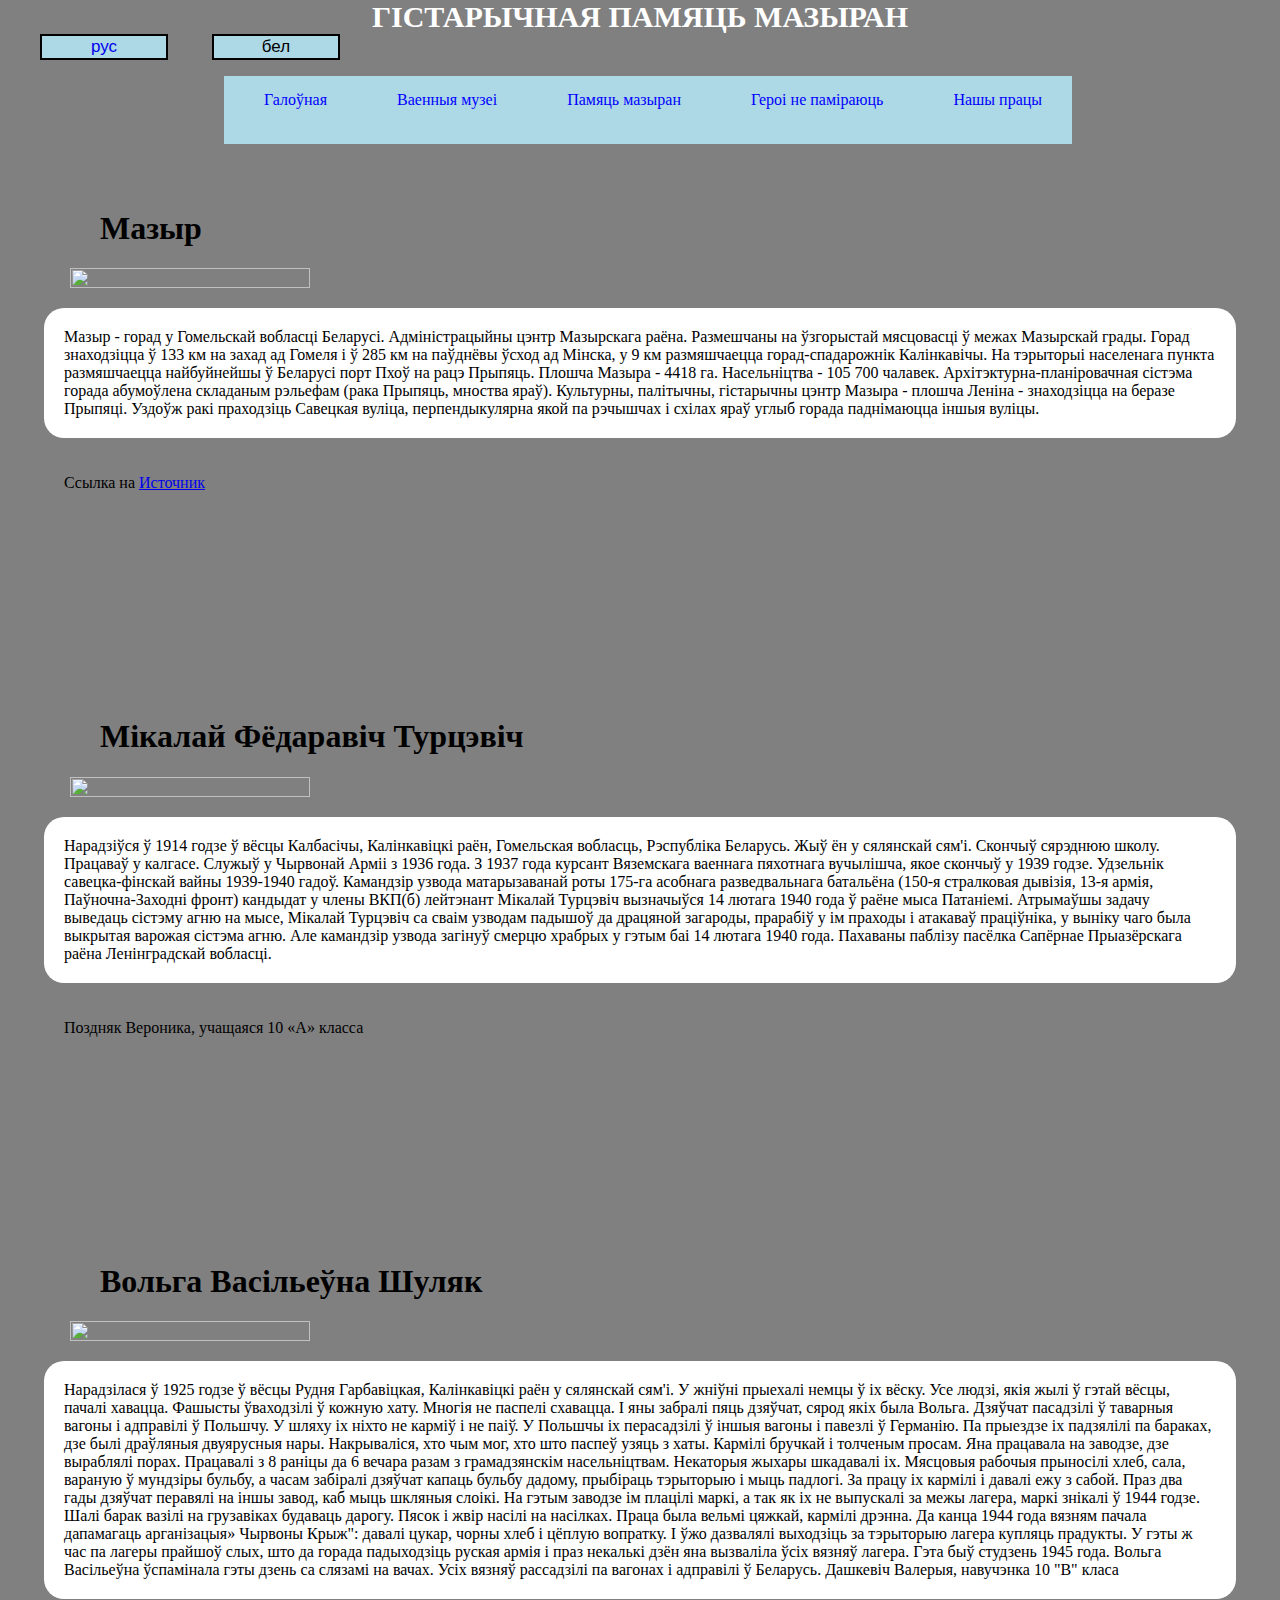
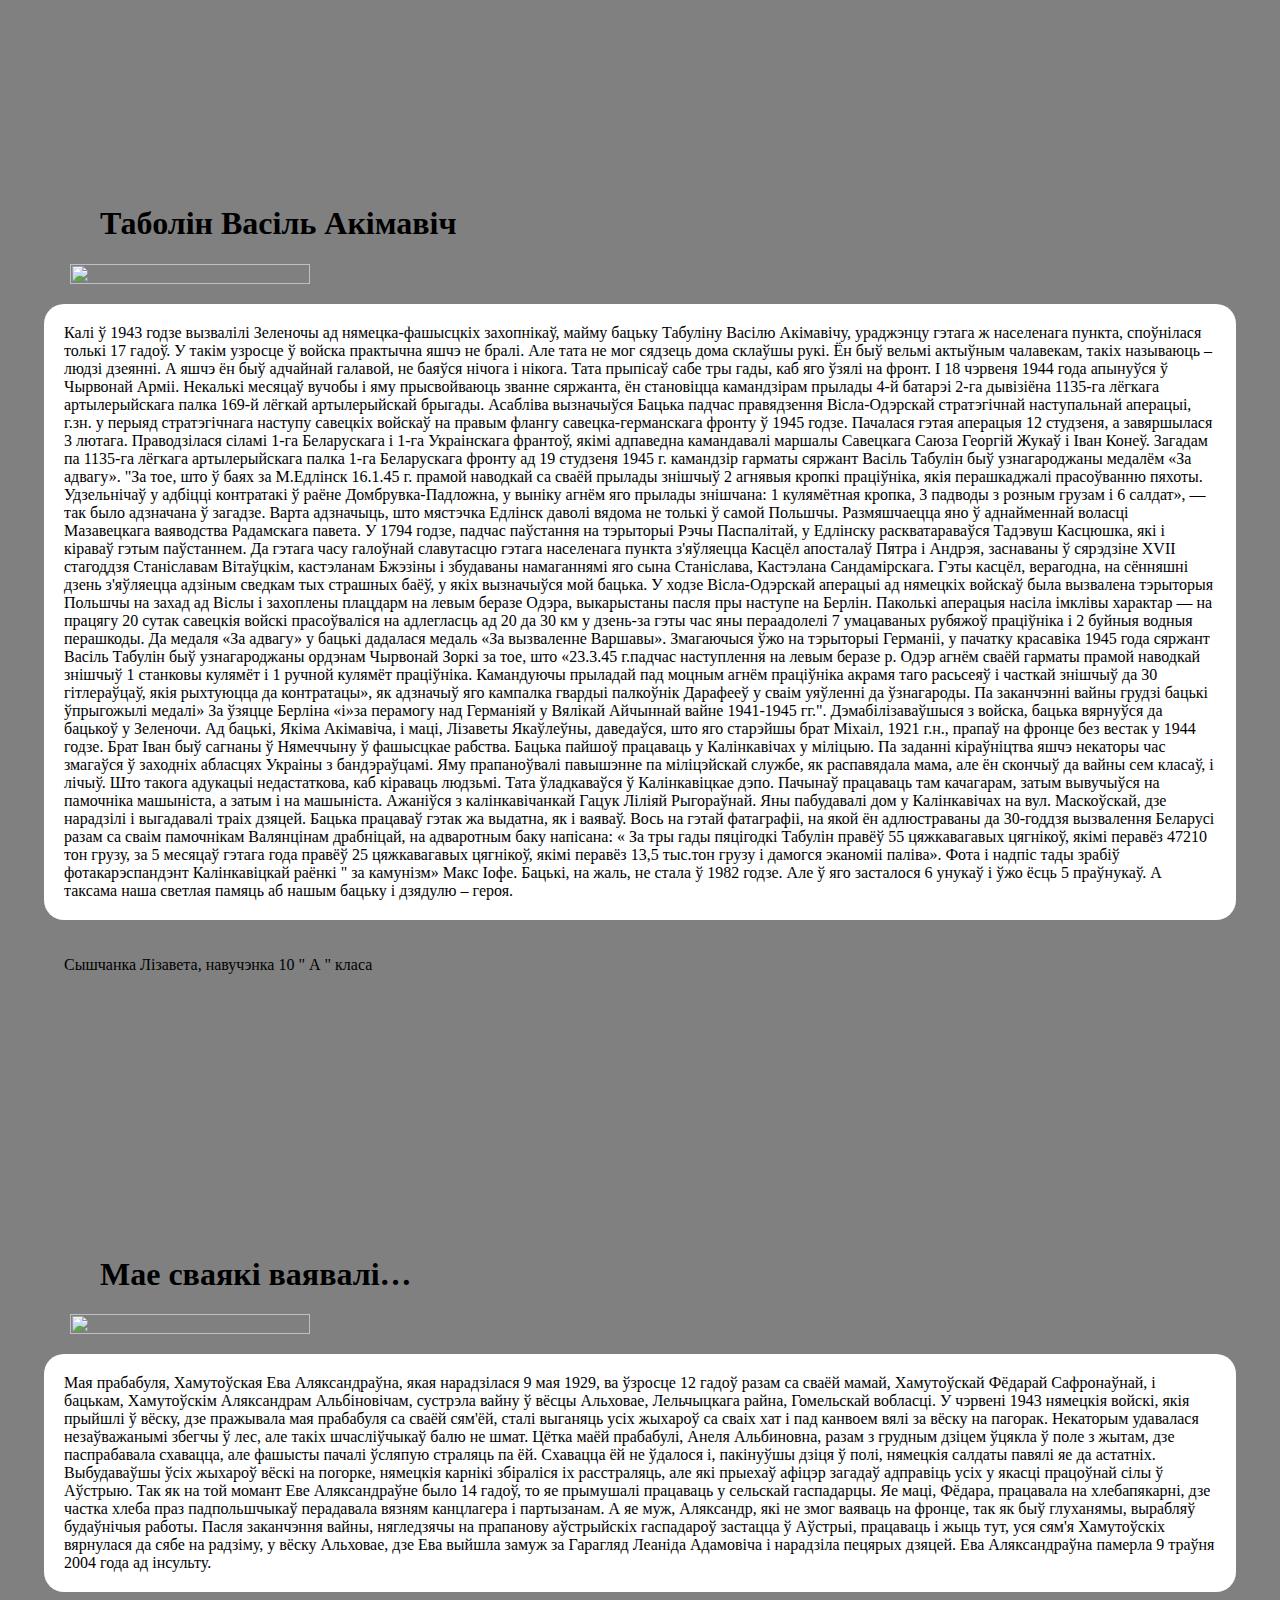
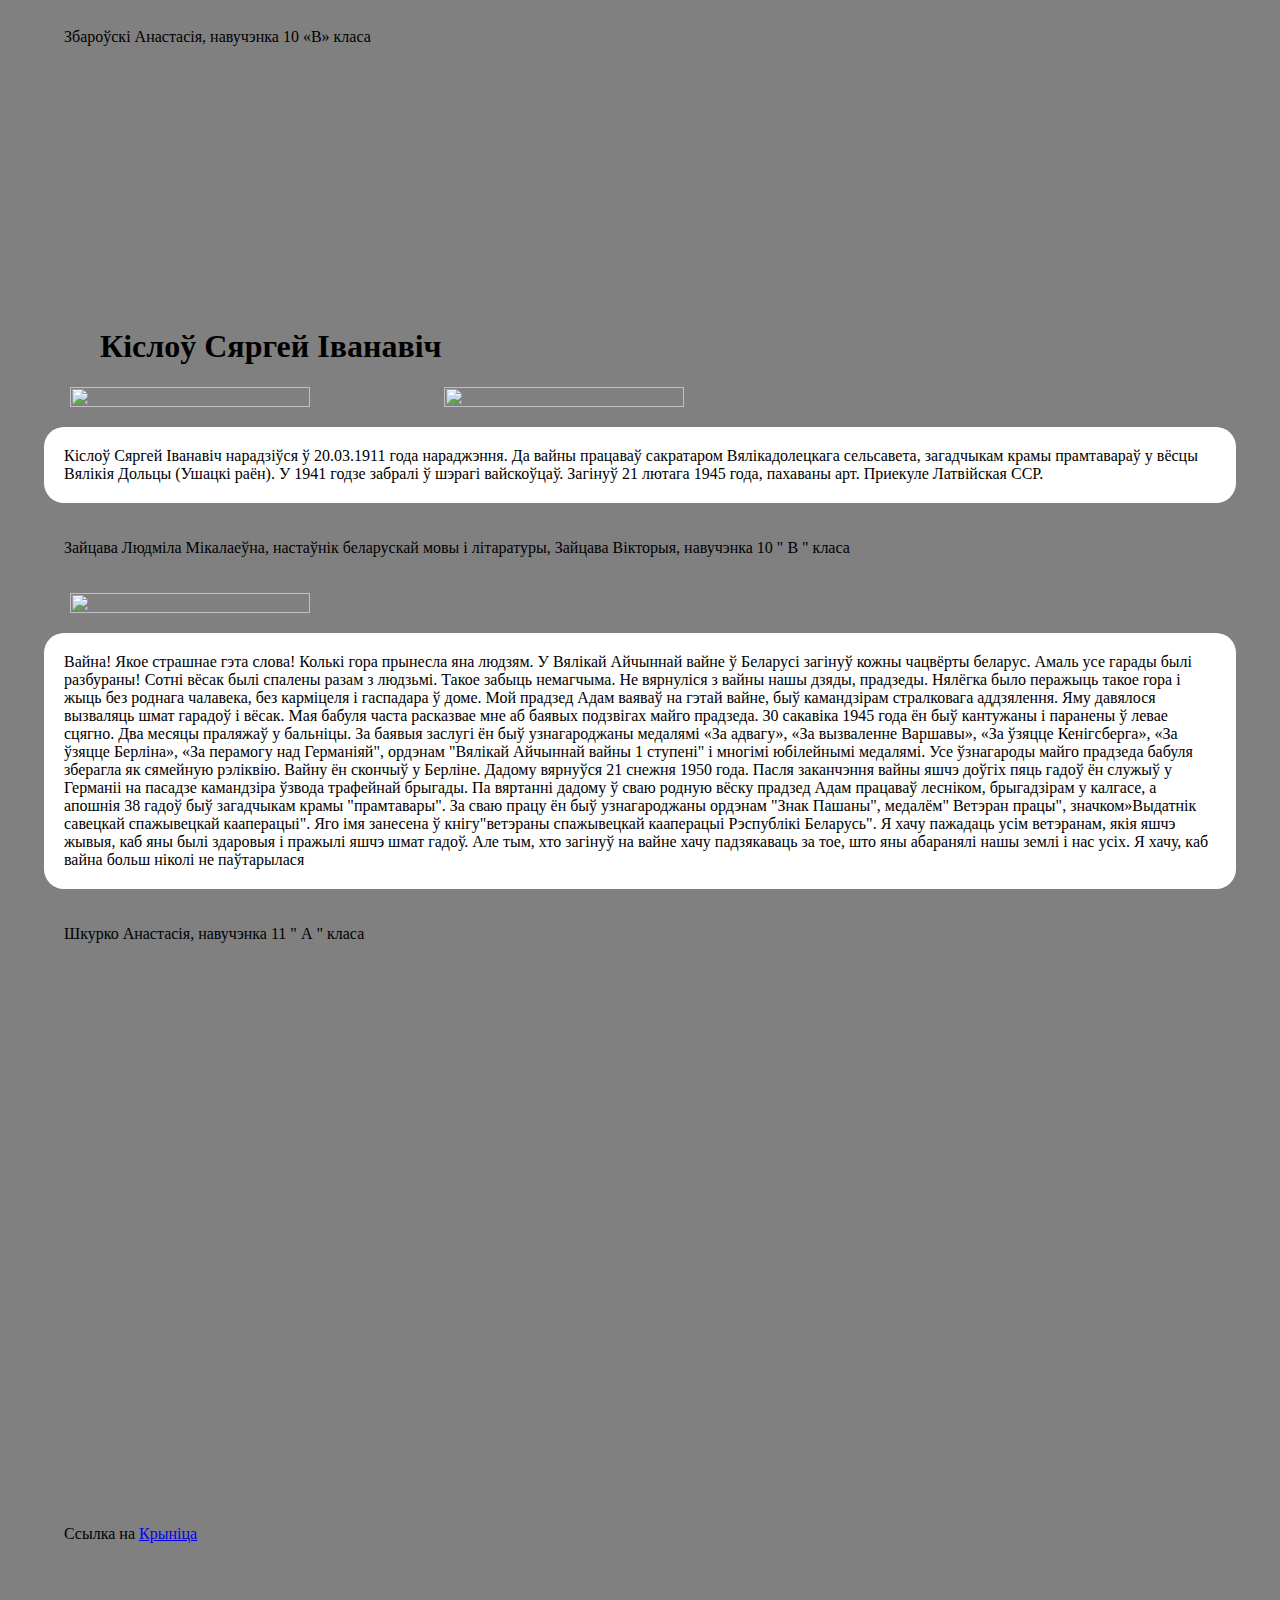
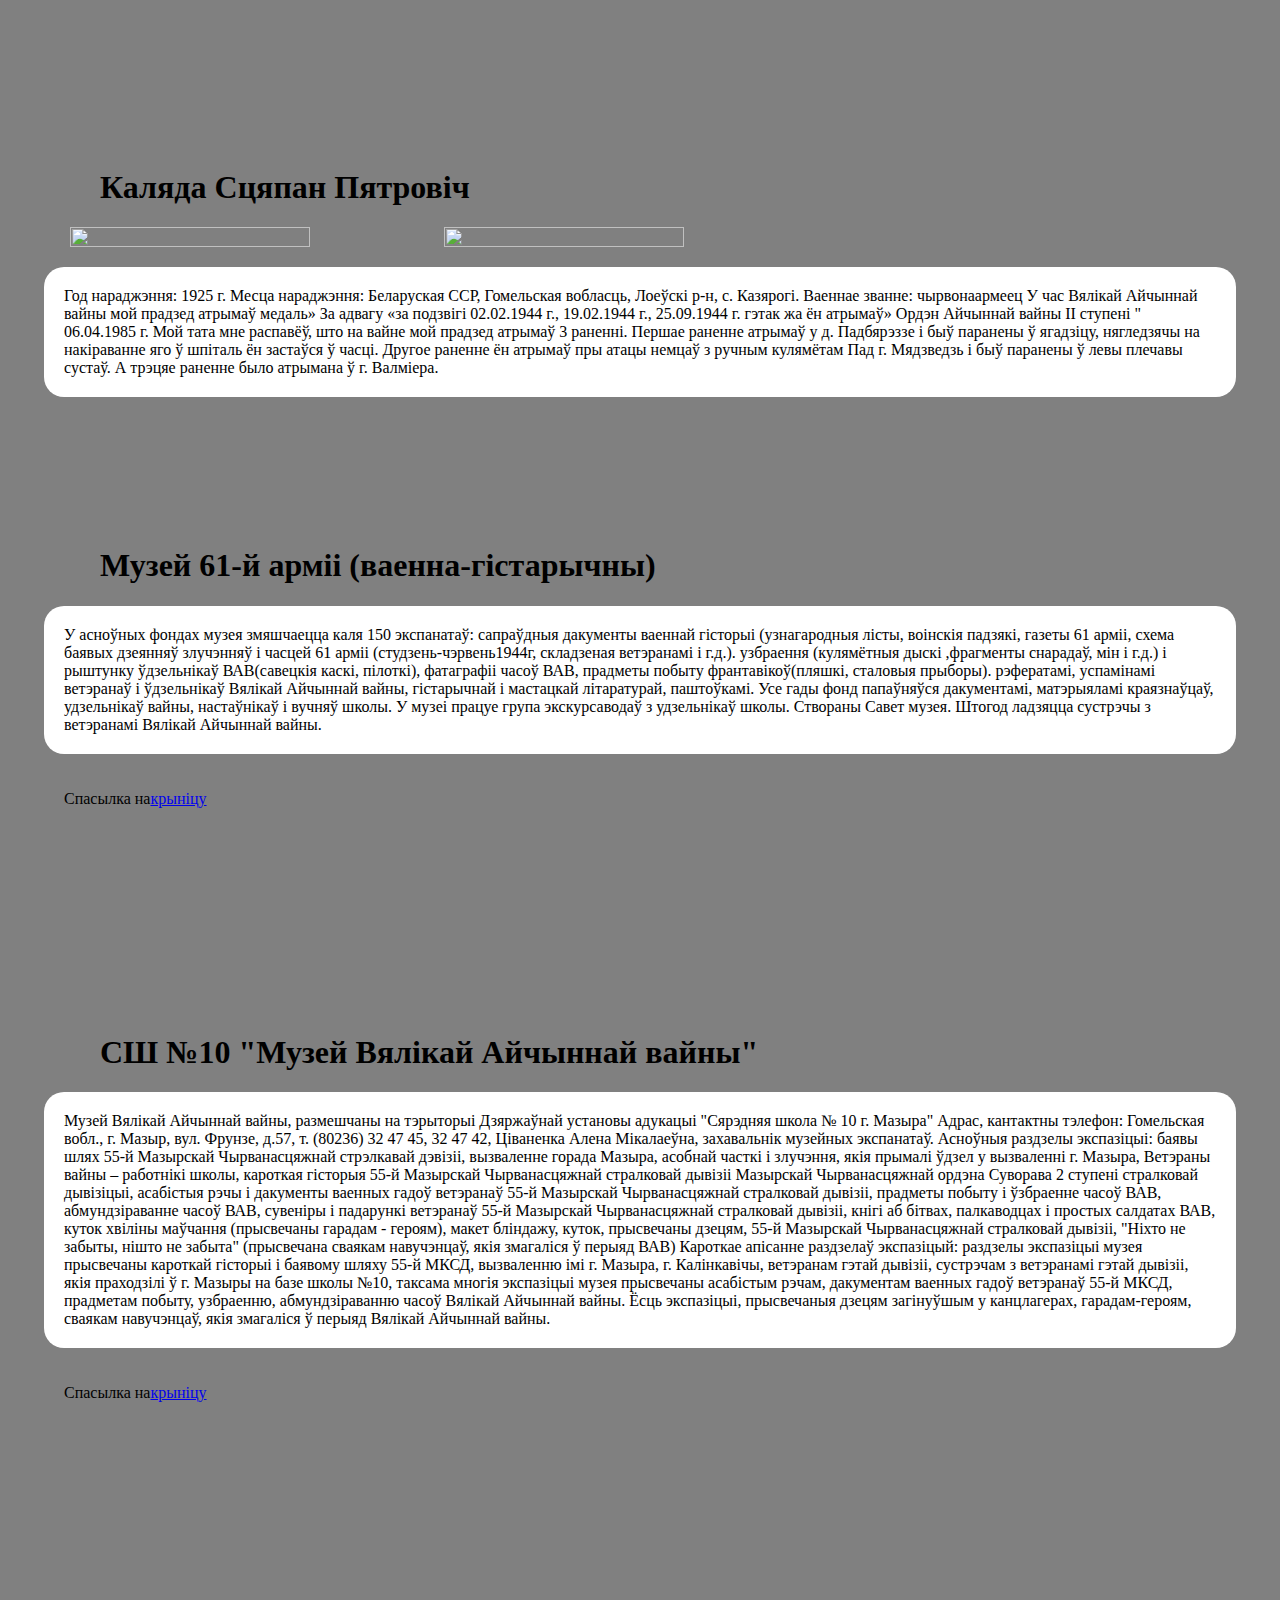
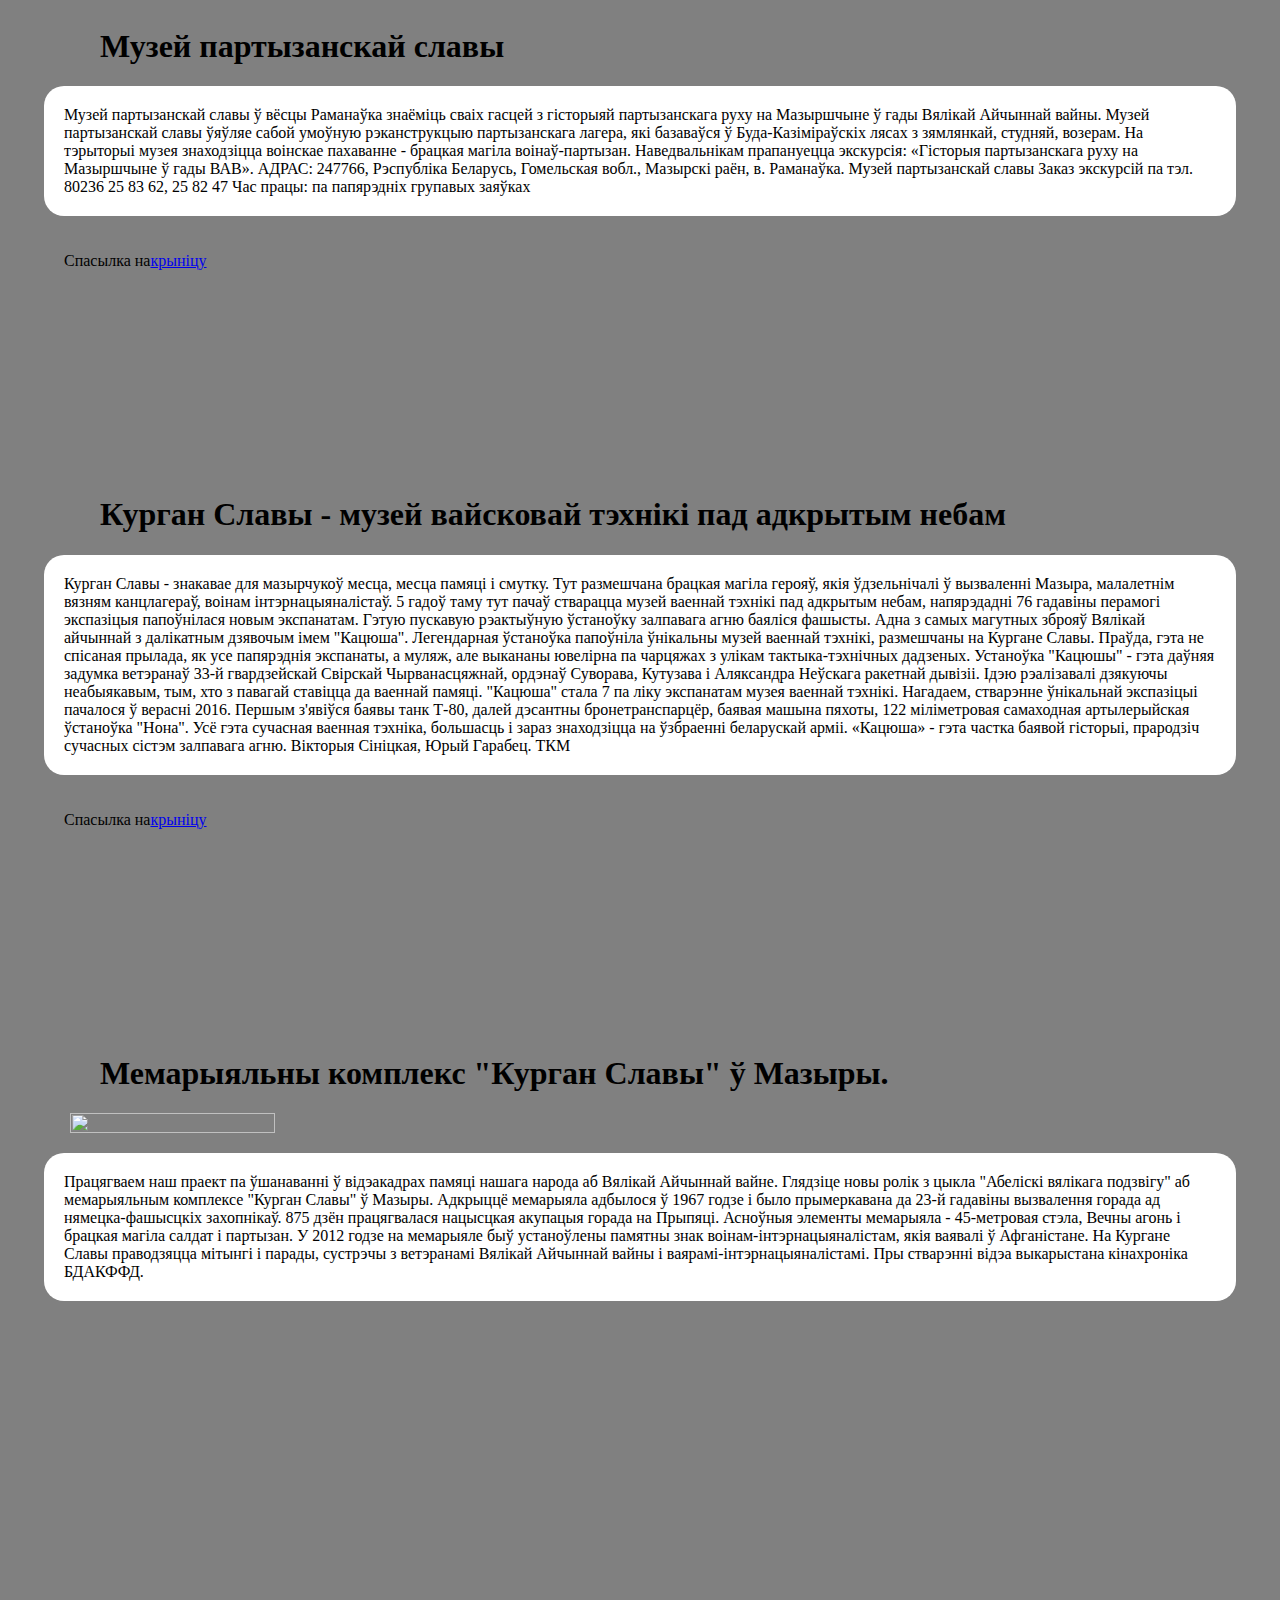
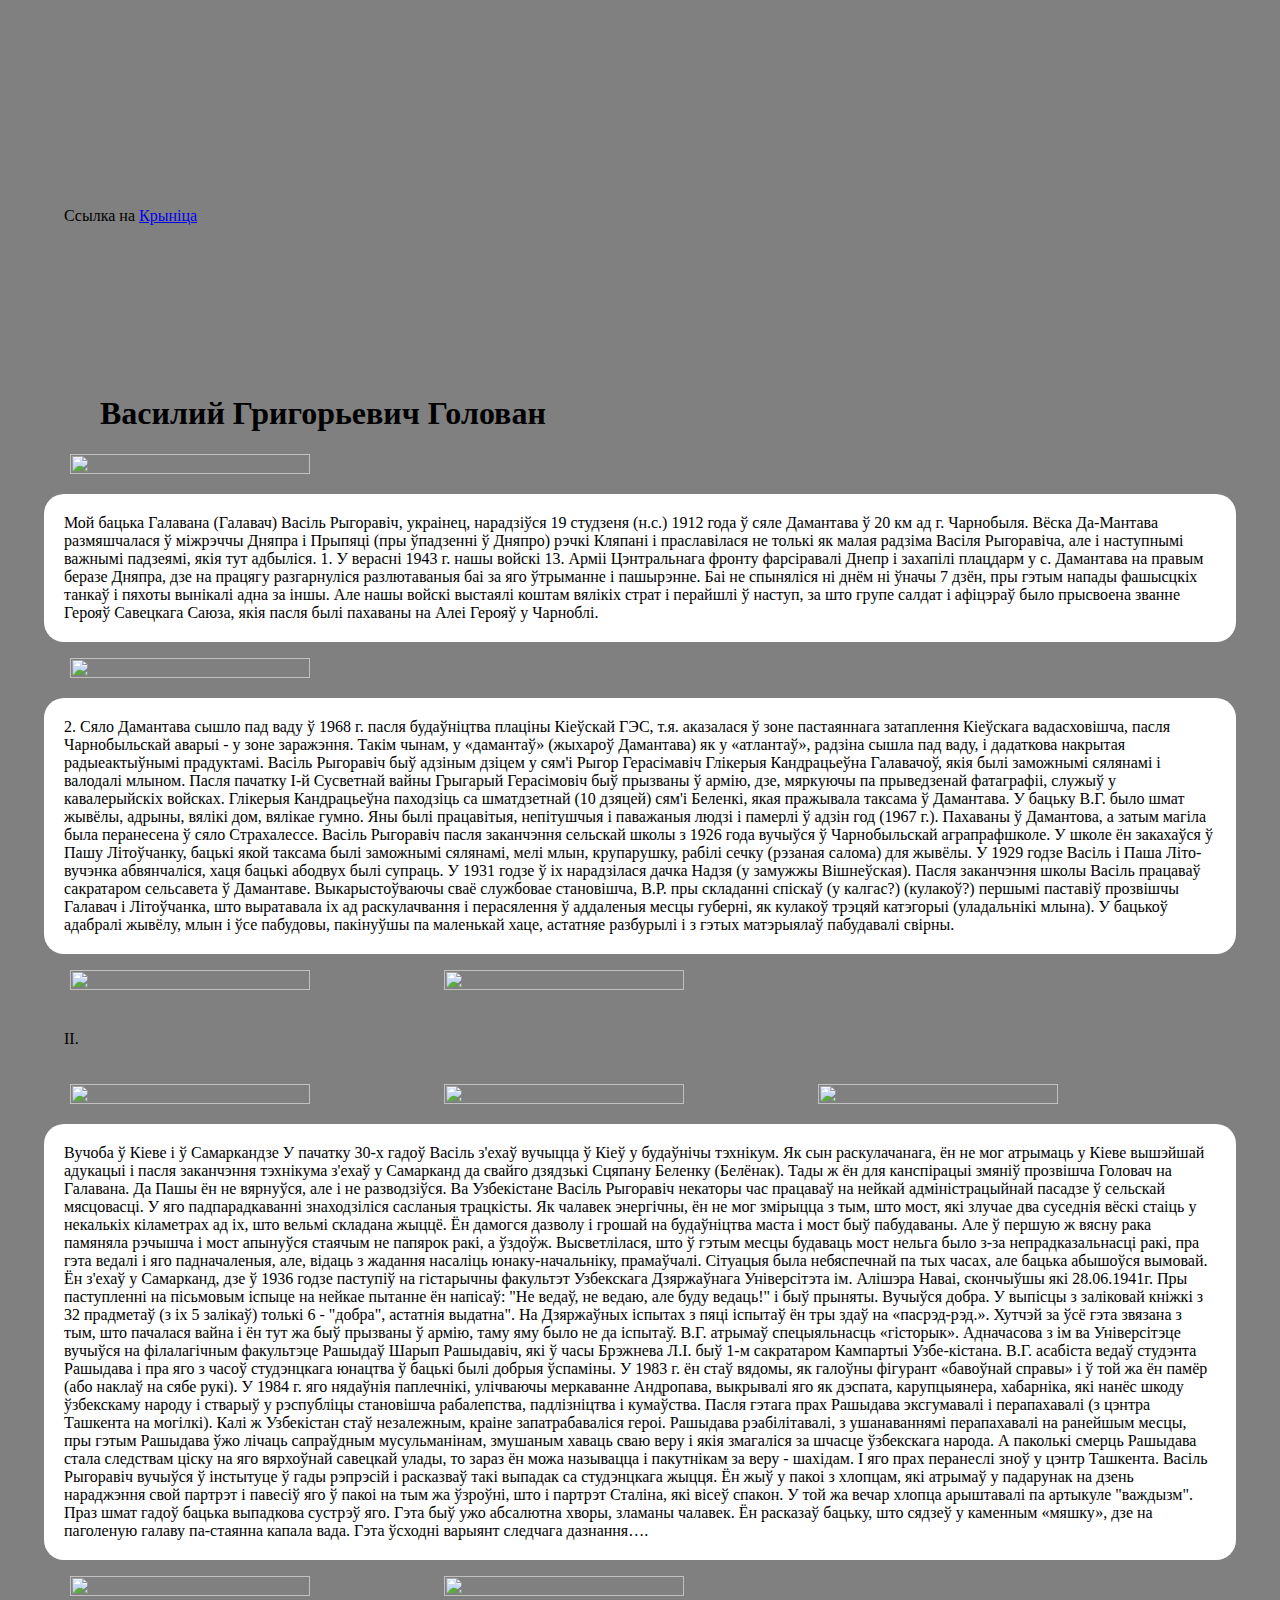
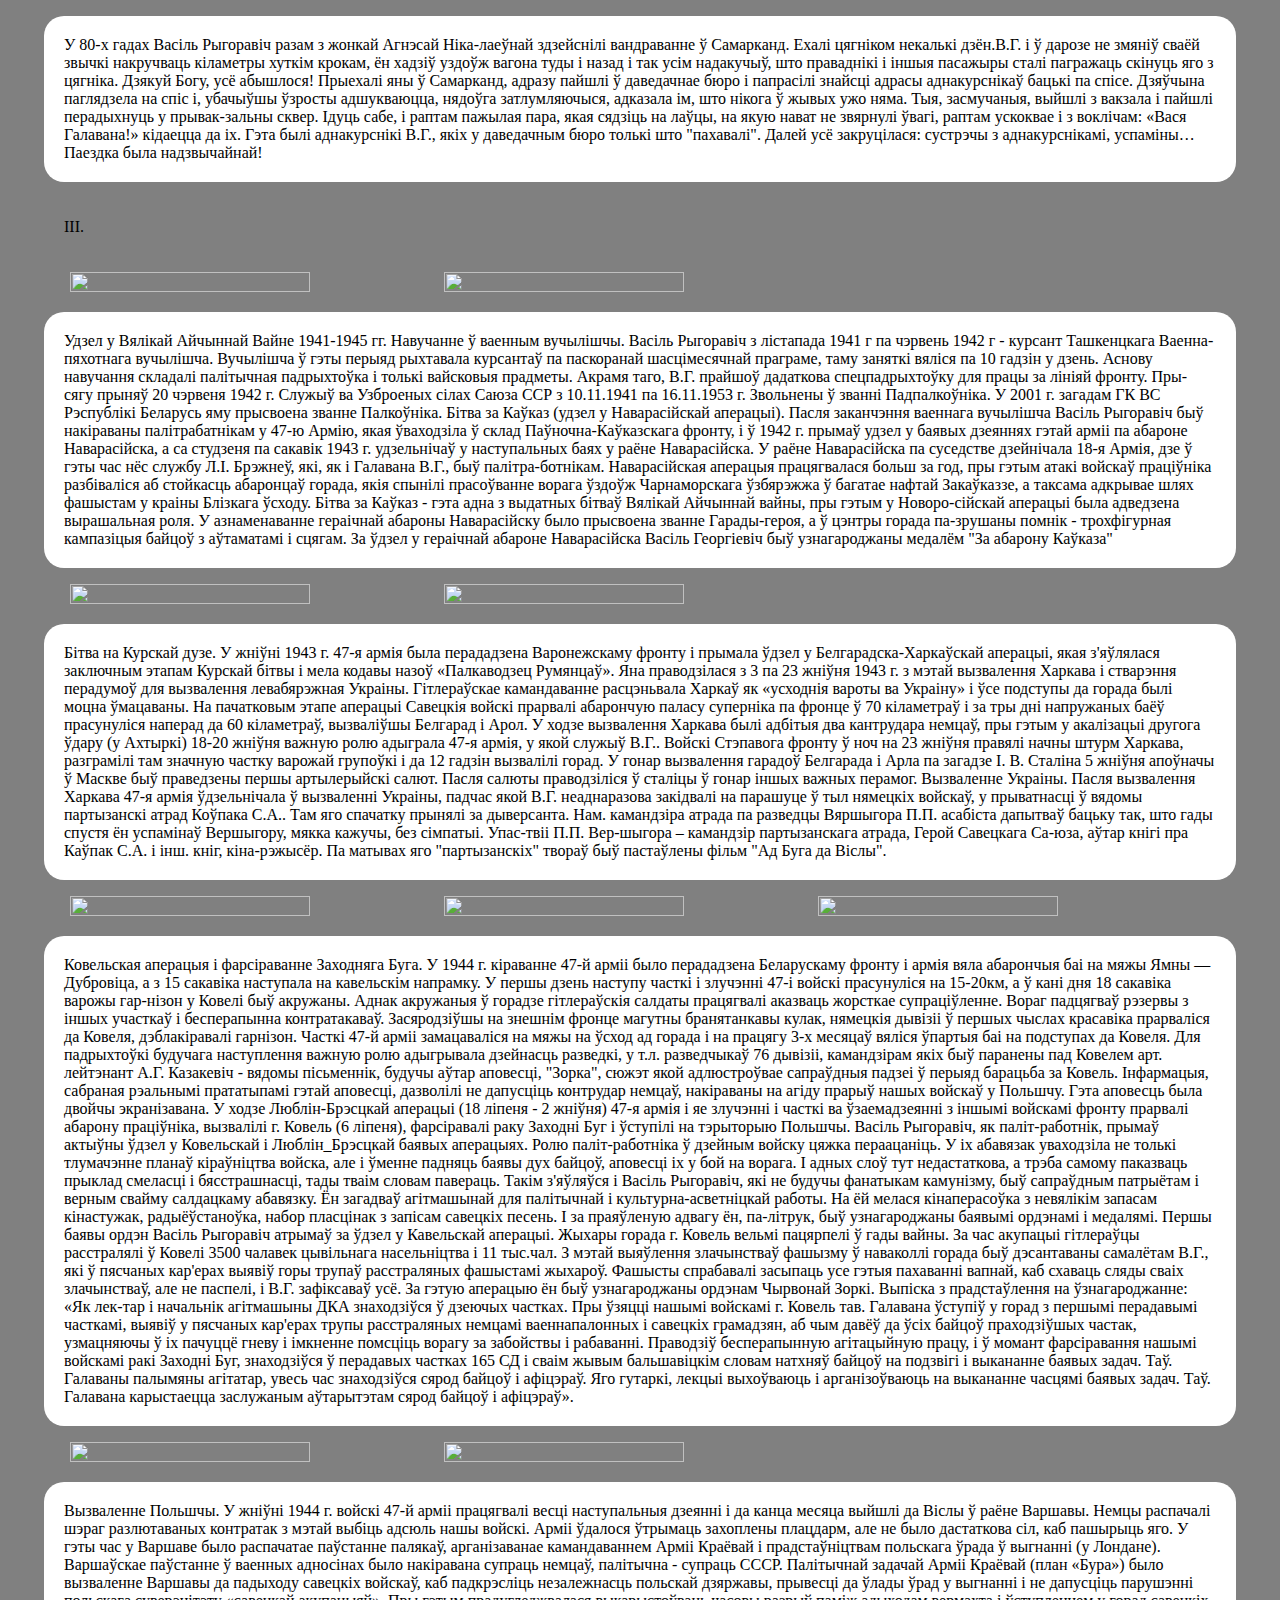
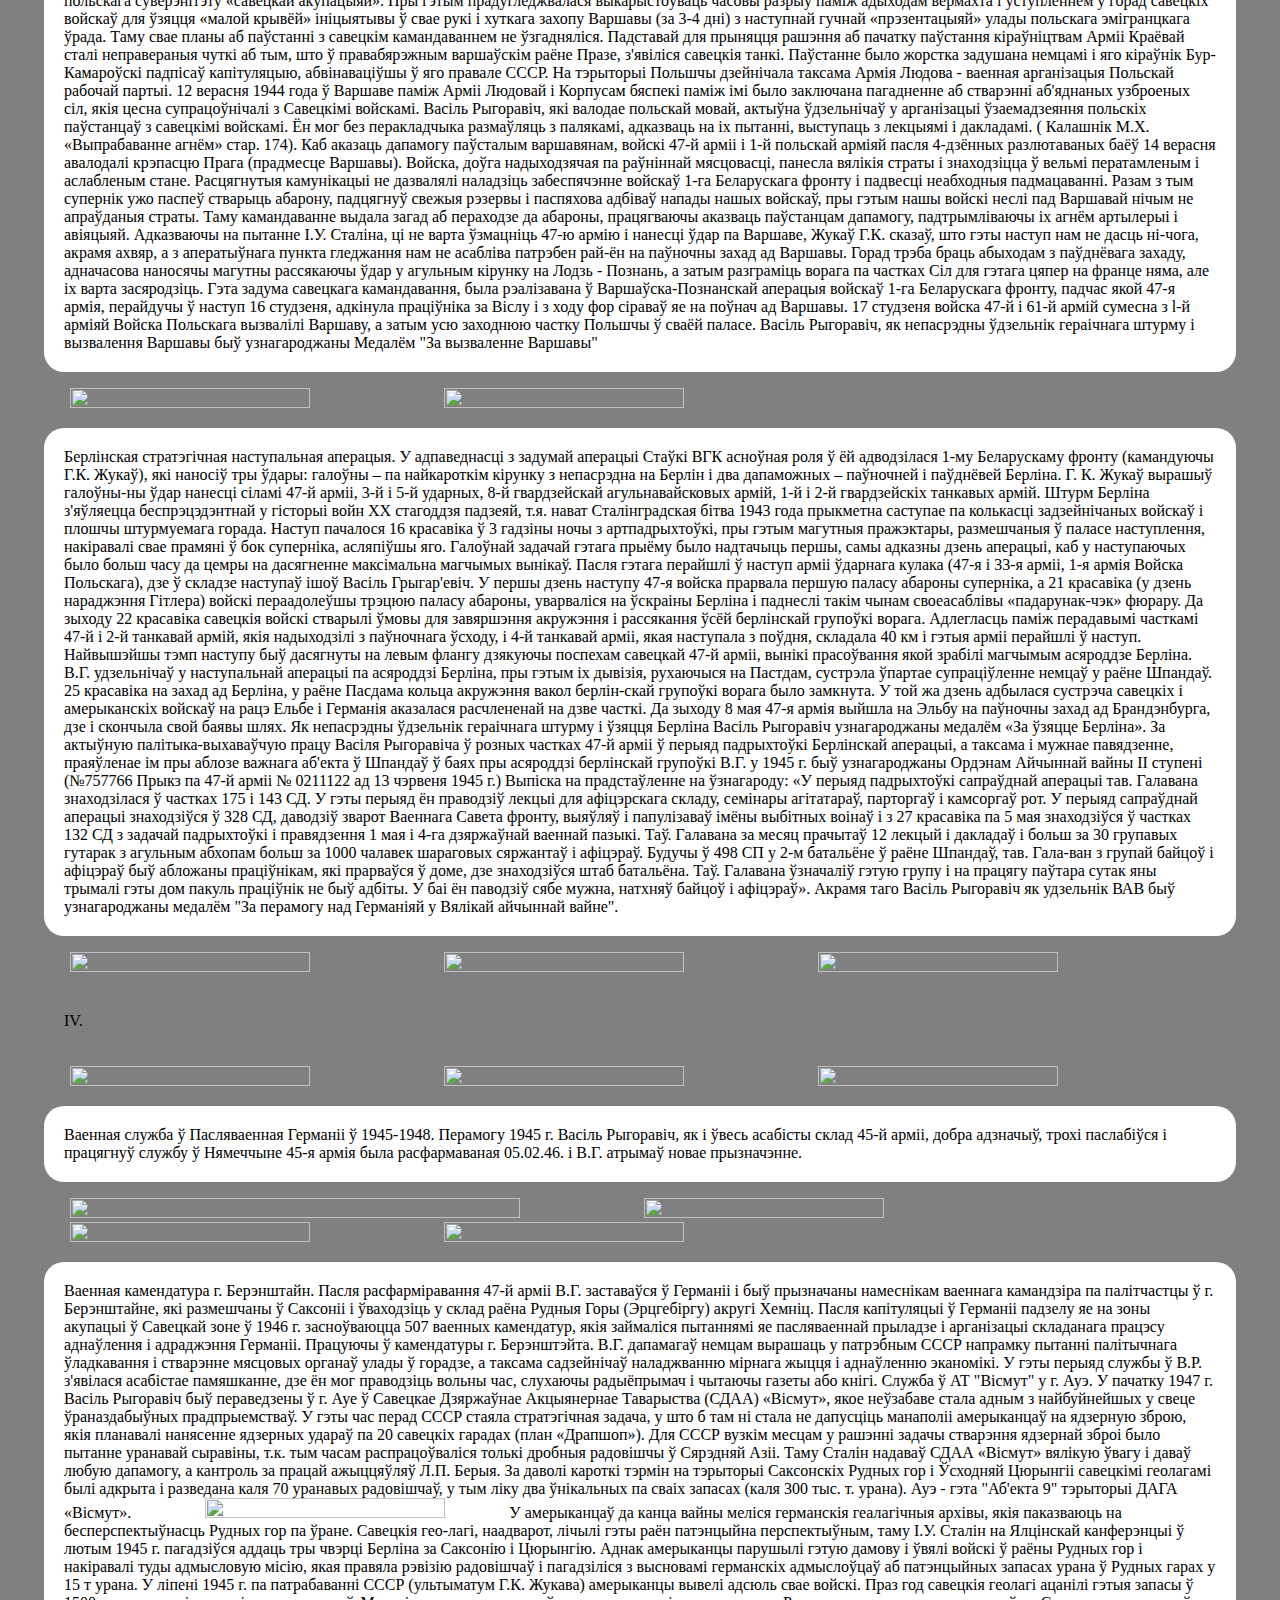
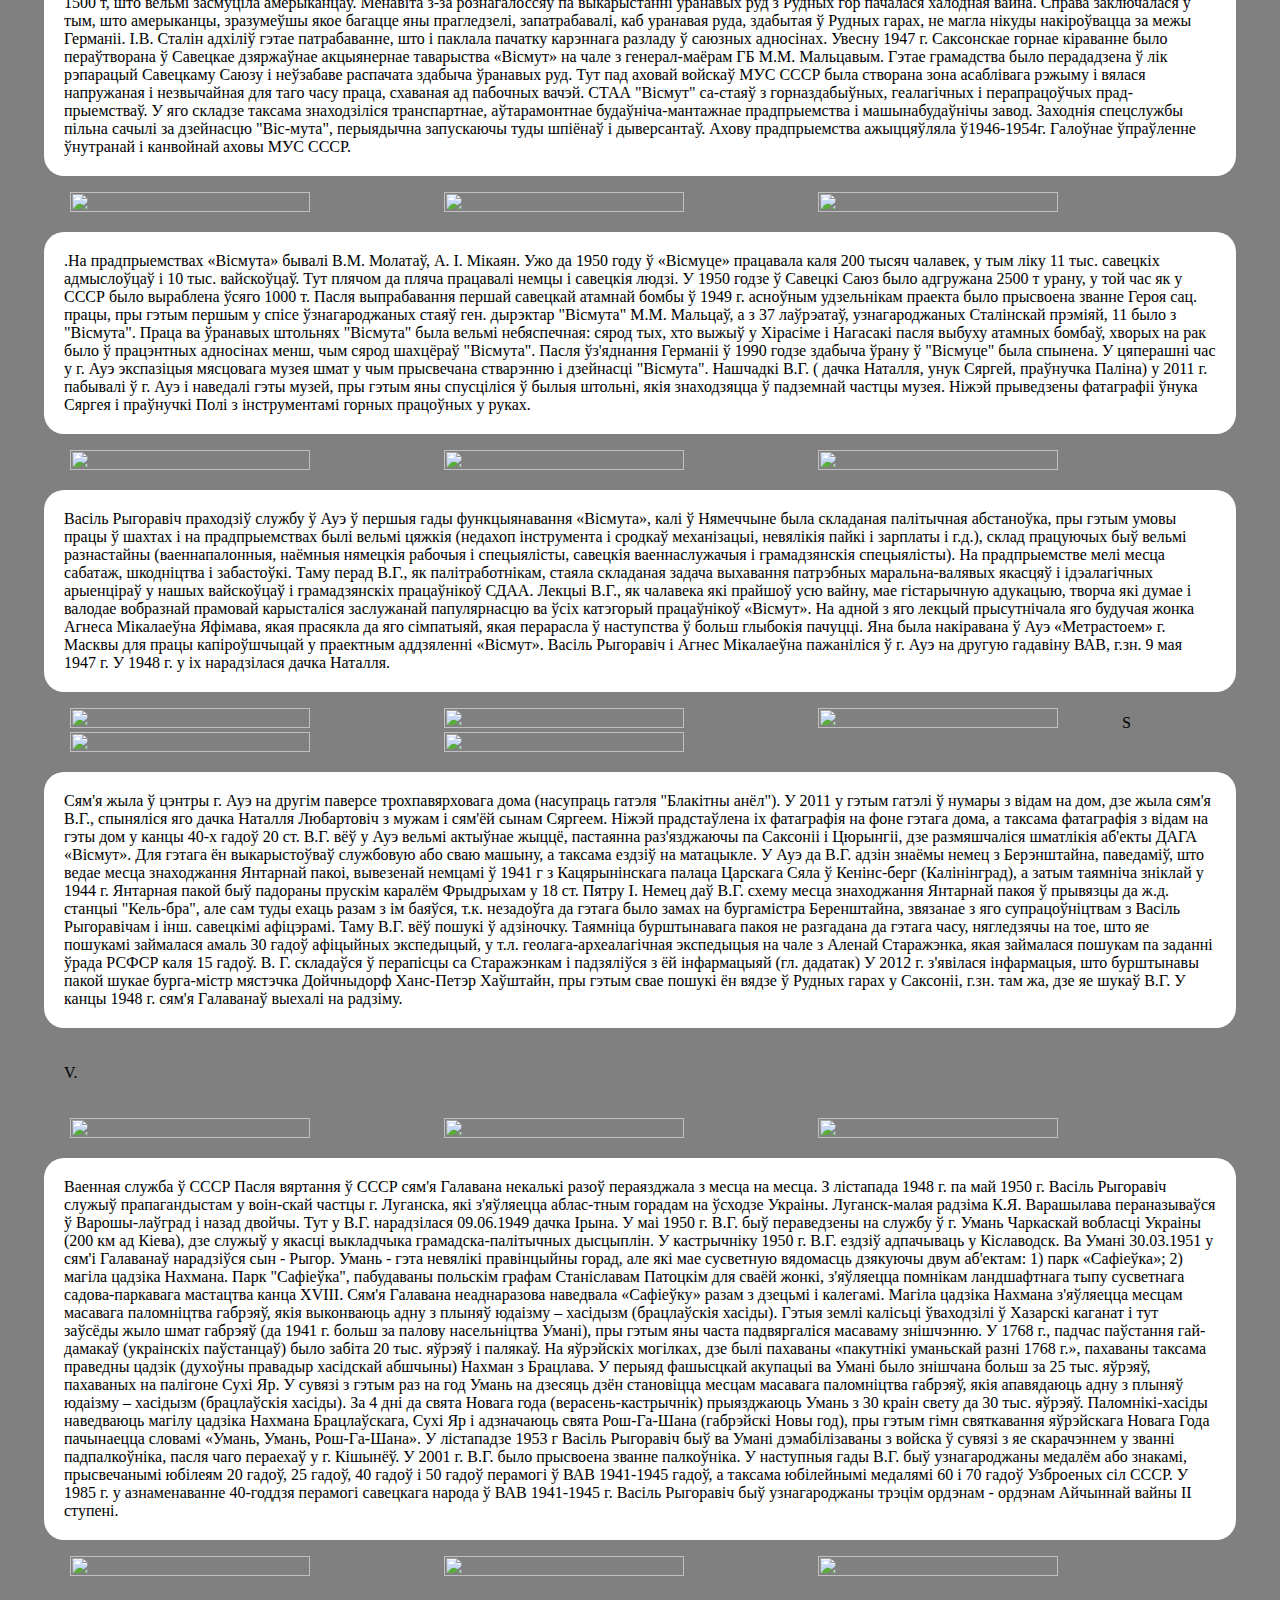
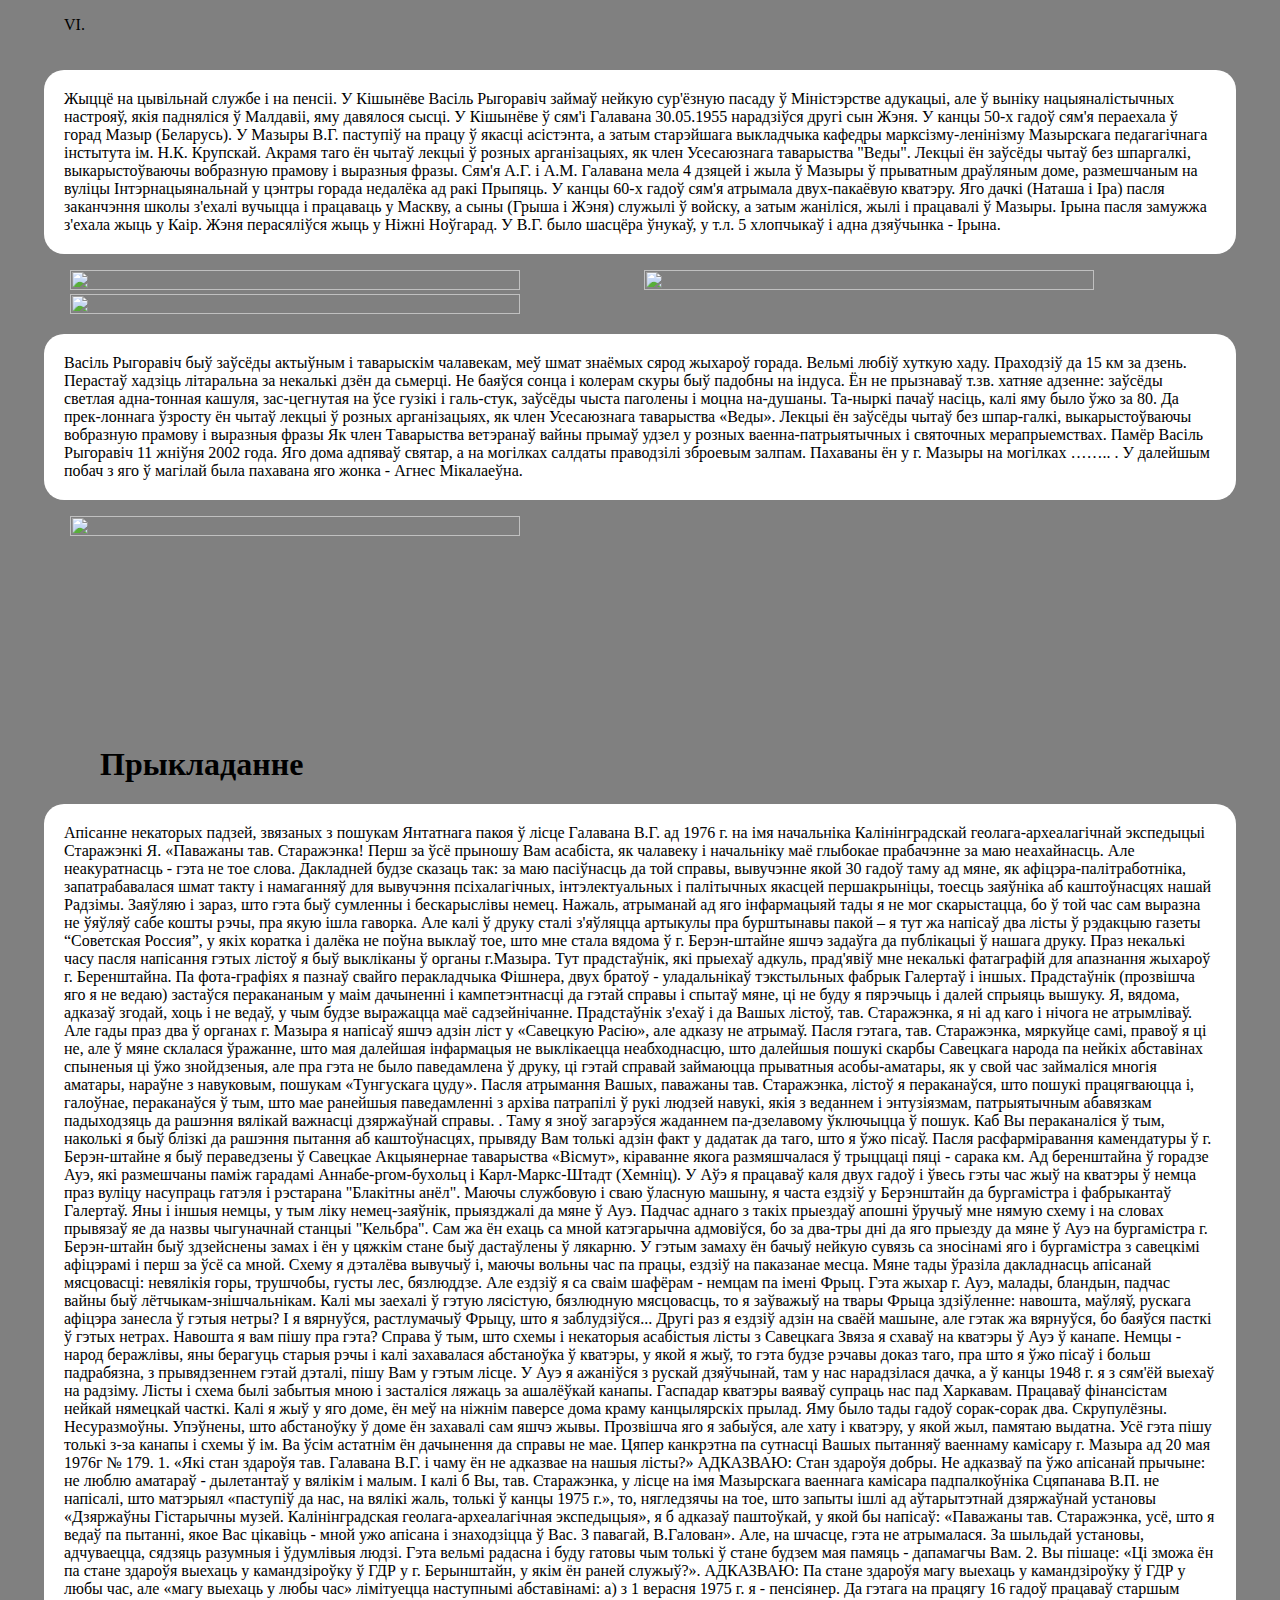
==== commit 403e471a: "Update indexbel2.html" ====
--- a/indexbel2.html
+++ b/indexbel2.html
@@ -8,7 +8,7 @@
  </head>
  <body>
 
- <h3><a name="glavnai">Гістарычная памяць мазырскага народа</h3></a>
+ <h3><a name="glavnai">Гістарычная памяць мазыран</h3></a>
  
 <button class="translaterus"><a href="index.html">рус</a></button> <button class="translatebel"><a href="indexbel2.html">бел</a></button>
 
@@ -57,7 +57,7 @@
             <li><a href='#20'>Мой дзед-герой</a></li>
             </li>
         </ul>
-        <li><a href="index3.html">Героі не паміраюць</a></li>
+        <li><a href="indexbel3.html">Героі не паміраюць</a></li>
 
         <li><a href="index3.html">Нашы працы</a>
             <ul>
@@ -560,4 +560,4 @@
 
     </p>
  </body>
- </html>+ </html>
